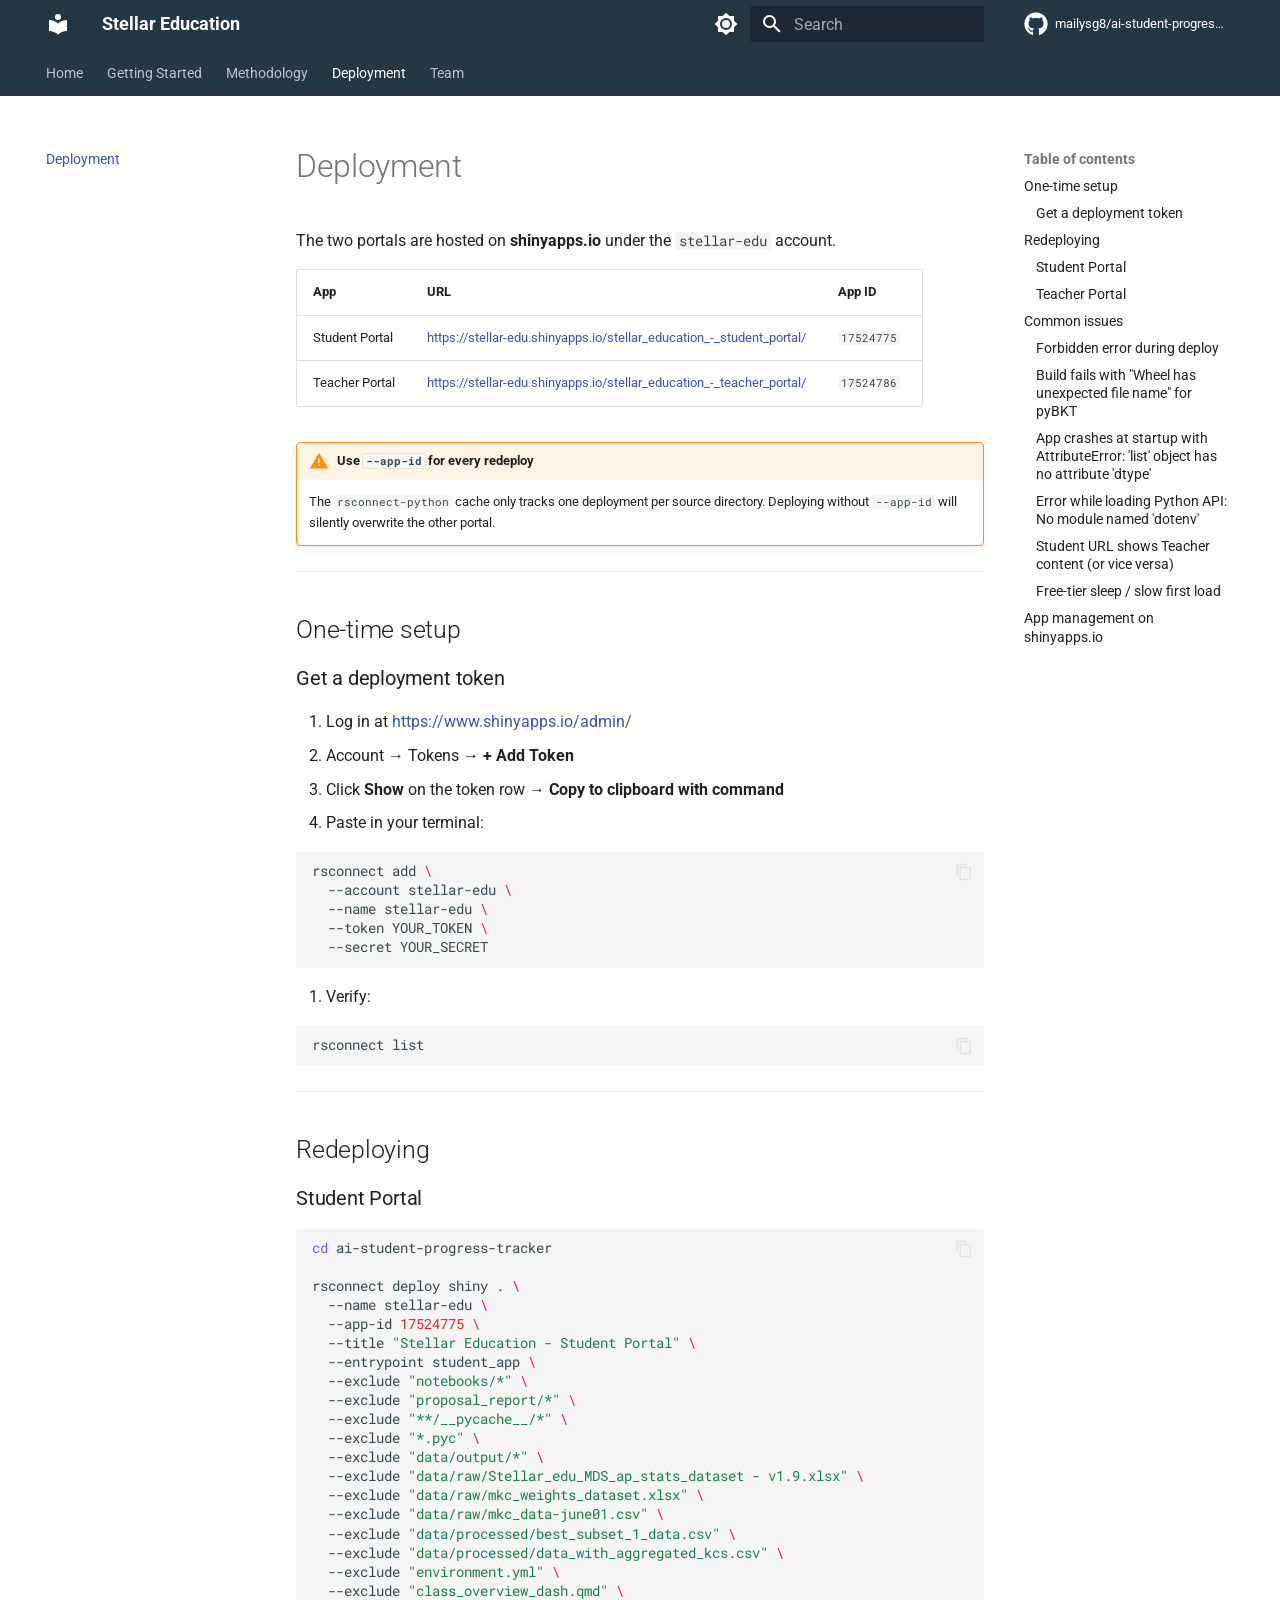
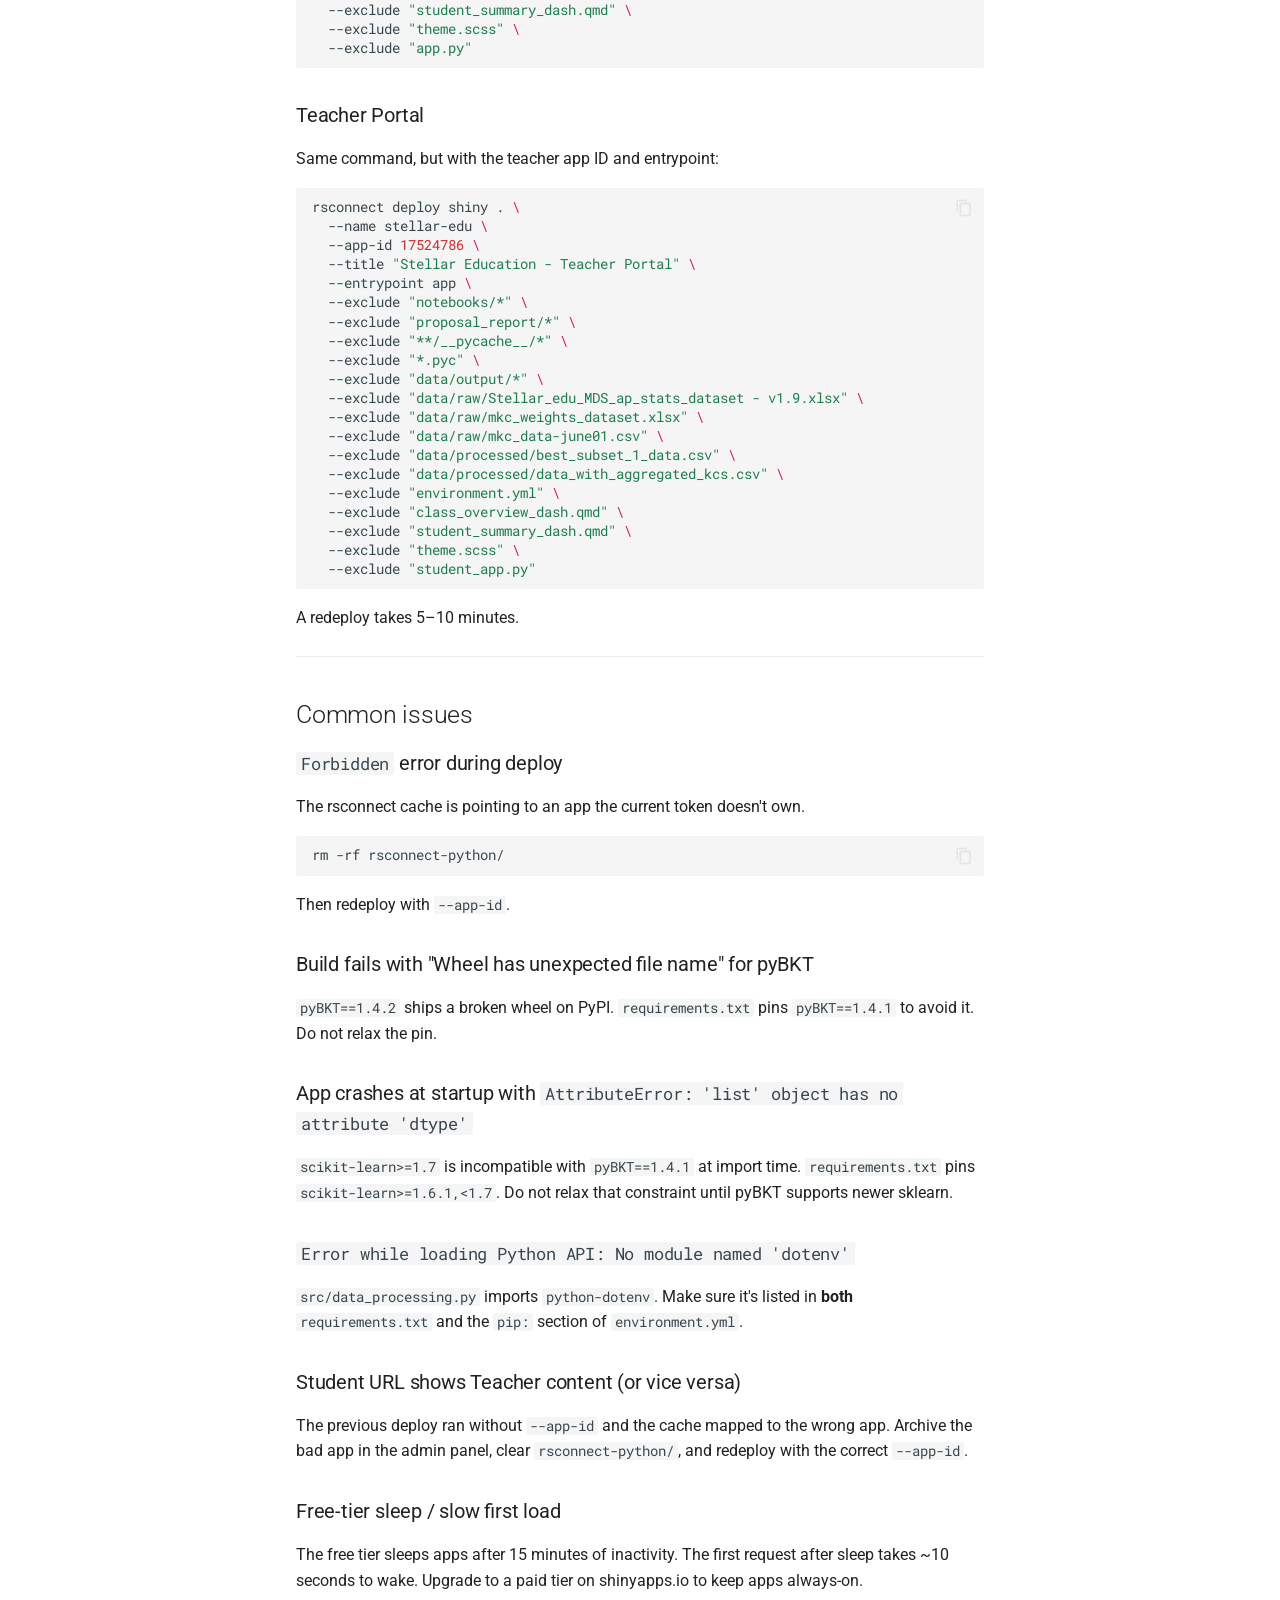
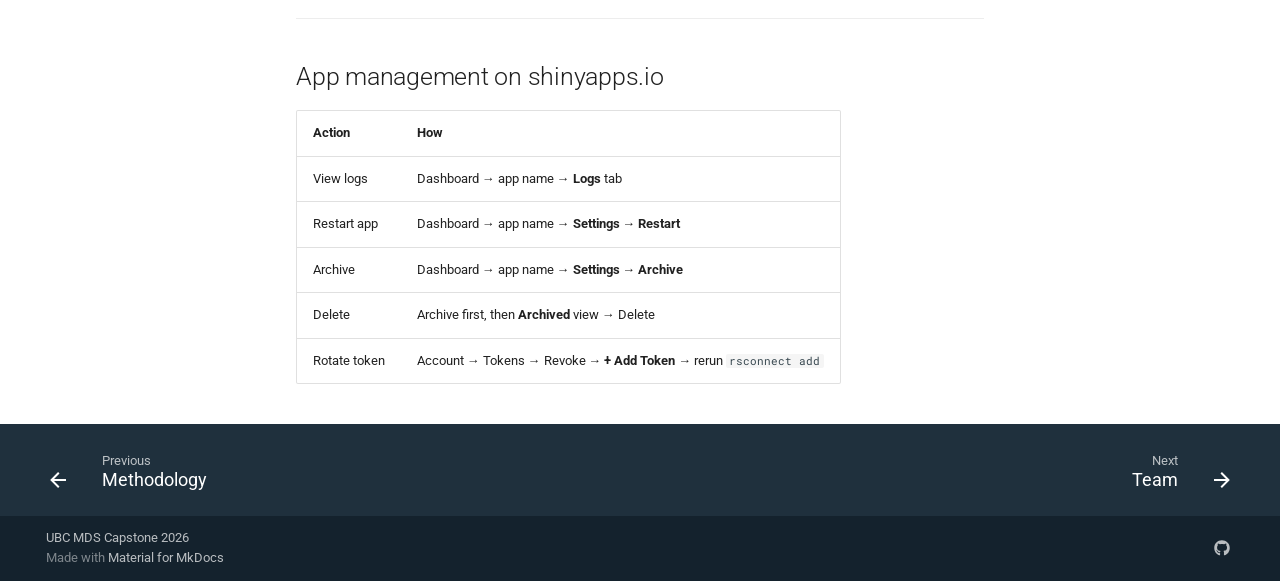
==== deployment/index.html @ 30b55232 "Deployed 0340df8 with MkDocs version: 1.6.1" ====
<!doctype html>
<html lang="en" class="no-js">
  <head>
    
      <meta charset="utf-8">
      <meta name="viewport" content="width=device-width,initial-scale=1">
      
        <meta name="description" content="AI-powered dashboard for tracking knowledge component mastery in AP Statistics">
      
      
      
        <link rel="canonical" href="https://mailysg8.github.io/ai-student-progress-tracker/deployment/">
      
      
        <link rel="prev" href="../methodology/">
      
      
        <link rel="next" href="../team/">
      
      
        
      
      
      <link rel="icon" href="../assets/images/favicon.png">
      <meta name="generator" content="mkdocs-1.6.1, mkdocs-material-9.7.6">
    
    
      
        <title>Deployment - Stellar Education</title>
      
    
    
      <link rel="stylesheet" href="../assets/stylesheets/main.484c7ddc.min.css">
      
        
        <link rel="stylesheet" href="../assets/stylesheets/palette.ab4e12ef.min.css">
      
      


    
    
      
    
    
      
        
        
        <link rel="preconnect" href="https://fonts.gstatic.com" crossorigin>
        <link rel="stylesheet" href="https://fonts.googleapis.com/css?family=Roboto:300,300i,400,400i,700,700i%7CRoboto+Mono:400,400i,700,700i&display=fallback">
        <style>:root{--md-text-font:"Roboto";--md-code-font:"Roboto Mono"}</style>
      
    
    
      <link rel="stylesheet" href="../stylesheets/extra.css">
    
    <script>__md_scope=new URL("..",location),__md_hash=e=>[...e].reduce(((e,_)=>(e<<5)-e+_.charCodeAt(0)),0),__md_get=(e,_=localStorage,t=__md_scope)=>JSON.parse(_.getItem(t.pathname+"."+e)),__md_set=(e,_,t=localStorage,a=__md_scope)=>{try{t.setItem(a.pathname+"."+e,JSON.stringify(_))}catch(e){}}</script>
    
      

    
    
  </head>
  
  
    
    
      
    
    
    
    
    <body dir="ltr" data-md-color-scheme="default" data-md-color-primary="black" data-md-color-accent="deep-orange">
  
    
    <input class="md-toggle" data-md-toggle="drawer" type="checkbox" id="__drawer" autocomplete="off">
    <input class="md-toggle" data-md-toggle="search" type="checkbox" id="__search" autocomplete="off">
    <label class="md-overlay" for="__drawer"></label>
    <div data-md-component="skip">
      
        
        <a href="#deployment" class="md-skip">
          Skip to content
        </a>
      
    </div>
    <div data-md-component="announce">
      
    </div>
    
    
      

<header class="md-header" data-md-component="header">
  <nav class="md-header__inner md-grid" aria-label="Header">
    <a href=".." title="Stellar Education" class="md-header__button md-logo" aria-label="Stellar Education" data-md-component="logo">
      
  
  <svg xmlns="http://www.w3.org/2000/svg" viewBox="0 0 24 24"><path d="M12 8a3 3 0 0 0 3-3 3 3 0 0 0-3-3 3 3 0 0 0-3 3 3 3 0 0 0 3 3m0 3.54C9.64 9.35 6.5 8 3 8v11c3.5 0 6.64 1.35 9 3.54 2.36-2.19 5.5-3.54 9-3.54V8c-3.5 0-6.64 1.35-9 3.54"/></svg>

    </a>
    <label class="md-header__button md-icon" for="__drawer">
      
      <svg xmlns="http://www.w3.org/2000/svg" viewBox="0 0 24 24"><path d="M3 6h18v2H3zm0 5h18v2H3zm0 5h18v2H3z"/></svg>
    </label>
    <div class="md-header__title" data-md-component="header-title">
      <div class="md-header__ellipsis">
        <div class="md-header__topic">
          <span class="md-ellipsis">
            Stellar Education
          </span>
        </div>
        <div class="md-header__topic" data-md-component="header-topic">
          <span class="md-ellipsis">
            
              Deployment
            
          </span>
        </div>
      </div>
    </div>
    
      
        <form class="md-header__option" data-md-component="palette">
  
    
    
    
    <input class="md-option" data-md-color-media="(prefers-color-scheme: light)" data-md-color-scheme="default" data-md-color-primary="black" data-md-color-accent="deep-orange"  aria-label="Switch to dark mode"  type="radio" name="__palette" id="__palette_0">
    
      <label class="md-header__button md-icon" title="Switch to dark mode" for="__palette_1" hidden>
        <svg xmlns="http://www.w3.org/2000/svg" viewBox="0 0 24 24"><path d="M12 8a4 4 0 0 0-4 4 4 4 0 0 0 4 4 4 4 0 0 0 4-4 4 4 0 0 0-4-4m0 10a6 6 0 0 1-6-6 6 6 0 0 1 6-6 6 6 0 0 1 6 6 6 6 0 0 1-6 6m8-9.31V4h-4.69L12 .69 8.69 4H4v4.69L.69 12 4 15.31V20h4.69L12 23.31 15.31 20H20v-4.69L23.31 12z"/></svg>
      </label>
    
  
    
    
    
    <input class="md-option" data-md-color-media="(prefers-color-scheme: dark)" data-md-color-scheme="slate" data-md-color-primary="black" data-md-color-accent="deep-orange"  aria-label="Switch to light mode"  type="radio" name="__palette" id="__palette_1">
    
      <label class="md-header__button md-icon" title="Switch to light mode" for="__palette_0" hidden>
        <svg xmlns="http://www.w3.org/2000/svg" viewBox="0 0 24 24"><path d="M12 18c-.89 0-1.74-.2-2.5-.55C11.56 16.5 13 14.42 13 12s-1.44-4.5-3.5-5.45C10.26 6.2 11.11 6 12 6a6 6 0 0 1 6 6 6 6 0 0 1-6 6m8-9.31V4h-4.69L12 .69 8.69 4H4v4.69L.69 12 4 15.31V20h4.69L12 23.31 15.31 20H20v-4.69L23.31 12z"/></svg>
      </label>
    
  
</form>
      
    
    
      <script>var palette=__md_get("__palette");if(palette&&palette.color){if("(prefers-color-scheme)"===palette.color.media){var media=matchMedia("(prefers-color-scheme: light)"),input=document.querySelector(media.matches?"[data-md-color-media='(prefers-color-scheme: light)']":"[data-md-color-media='(prefers-color-scheme: dark)']");palette.color.media=input.getAttribute("data-md-color-media"),palette.color.scheme=input.getAttribute("data-md-color-scheme"),palette.color.primary=input.getAttribute("data-md-color-primary"),palette.color.accent=input.getAttribute("data-md-color-accent")}for(var[key,value]of Object.entries(palette.color))document.body.setAttribute("data-md-color-"+key,value)}</script>
    
    
    
      
      
        <label class="md-header__button md-icon" for="__search">
          
          <svg xmlns="http://www.w3.org/2000/svg" viewBox="0 0 24 24"><path d="M9.5 3A6.5 6.5 0 0 1 16 9.5c0 1.61-.59 3.09-1.56 4.23l.27.27h.79l5 5-1.5 1.5-5-5v-.79l-.27-.27A6.52 6.52 0 0 1 9.5 16 6.5 6.5 0 0 1 3 9.5 6.5 6.5 0 0 1 9.5 3m0 2C7 5 5 7 5 9.5S7 14 9.5 14 14 12 14 9.5 12 5 9.5 5"/></svg>
        </label>
        <div class="md-search" data-md-component="search" role="dialog">
  <label class="md-search__overlay" for="__search"></label>
  <div class="md-search__inner" role="search">
    <form class="md-search__form" name="search">
      <input type="text" class="md-search__input" name="query" aria-label="Search" placeholder="Search" autocapitalize="off" autocorrect="off" autocomplete="off" spellcheck="false" data-md-component="search-query" required>
      <label class="md-search__icon md-icon" for="__search">
        
        <svg xmlns="http://www.w3.org/2000/svg" viewBox="0 0 24 24"><path d="M9.5 3A6.5 6.5 0 0 1 16 9.5c0 1.61-.59 3.09-1.56 4.23l.27.27h.79l5 5-1.5 1.5-5-5v-.79l-.27-.27A6.52 6.52 0 0 1 9.5 16 6.5 6.5 0 0 1 3 9.5 6.5 6.5 0 0 1 9.5 3m0 2C7 5 5 7 5 9.5S7 14 9.5 14 14 12 14 9.5 12 5 9.5 5"/></svg>
        
        <svg xmlns="http://www.w3.org/2000/svg" viewBox="0 0 24 24"><path d="M20 11v2H8l5.5 5.5-1.42 1.42L4.16 12l7.92-7.92L13.5 5.5 8 11z"/></svg>
      </label>
      <nav class="md-search__options" aria-label="Search">
        
        <button type="reset" class="md-search__icon md-icon" title="Clear" aria-label="Clear" tabindex="-1">
          
          <svg xmlns="http://www.w3.org/2000/svg" viewBox="0 0 24 24"><path d="M19 6.41 17.59 5 12 10.59 6.41 5 5 6.41 10.59 12 5 17.59 6.41 19 12 13.41 17.59 19 19 17.59 13.41 12z"/></svg>
        </button>
      </nav>
      
        <div class="md-search__suggest" data-md-component="search-suggest"></div>
      
    </form>
    <div class="md-search__output">
      <div class="md-search__scrollwrap" tabindex="0" data-md-scrollfix>
        <div class="md-search-result" data-md-component="search-result">
          <div class="md-search-result__meta">
            Initializing search
          </div>
          <ol class="md-search-result__list" role="presentation"></ol>
        </div>
      </div>
    </div>
  </div>
</div>
      
    
    
      <div class="md-header__source">
        <a href="https://github.com/mailysg8/ai-student-progress-tracker" title="Go to repository" class="md-source" data-md-component="source">
  <div class="md-source__icon md-icon">
    
    <svg xmlns="http://www.w3.org/2000/svg" viewBox="0 0 512 512"><!--! Font Awesome Free 7.1.0 by @fontawesome - https://fontawesome.com License - https://fontawesome.com/license/free (Icons: CC BY 4.0, Fonts: SIL OFL 1.1, Code: MIT License) Copyright 2025 Fonticons, Inc.--><path d="M173.9 397.4c0 2-2.3 3.6-5.2 3.6-3.3.3-5.6-1.3-5.6-3.6 0-2 2.3-3.6 5.2-3.6 3-.3 5.6 1.3 5.6 3.6m-31.1-4.5c-.7 2 1.3 4.3 4.3 4.9 2.6 1 5.6 0 6.2-2s-1.3-4.3-4.3-5.2c-2.6-.7-5.5.3-6.2 2.3m44.2-1.7c-2.9.7-4.9 2.6-4.6 4.9.3 2 2.9 3.3 5.9 2.6 2.9-.7 4.9-2.6 4.6-4.6-.3-1.9-3-3.2-5.9-2.9M252.8 8C114.1 8 8 113.3 8 252c0 110.9 69.8 205.8 169.5 239.2 12.8 2.3 17.3-5.6 17.3-12.1 0-6.2-.3-40.4-.3-61.4 0 0-70 15-84.7-29.8 0 0-11.4-29.1-27.8-36.6 0 0-22.9-15.7 1.6-15.4 0 0 24.9 2 38.6 25.8 21.9 38.6 58.6 27.5 72.9 20.9 2.3-16 8.8-27.1 16-33.7-55.9-6.2-112.3-14.3-112.3-110.5 0-27.5 7.6-41.3 23.6-58.9-2.6-6.5-11.1-33.3 2.6-67.9 20.9-6.5 69 27 69 27 20-5.6 41.5-8.5 62.8-8.5s42.8 2.9 62.8 8.5c0 0 48.1-33.6 69-27 13.7 34.7 5.2 61.4 2.6 67.9 16 17.7 25.8 31.5 25.8 58.9 0 96.5-58.9 104.2-114.8 110.5 9.2 7.9 17 22.9 17 46.4 0 33.7-.3 75.4-.3 83.6 0 6.5 4.6 14.4 17.3 12.1C436.2 457.8 504 362.9 504 252 504 113.3 391.5 8 252.8 8M105.2 352.9c-1.3 1-1 3.3.7 5.2 1.6 1.6 3.9 2.3 5.2 1 1.3-1 1-3.3-.7-5.2-1.6-1.6-3.9-2.3-5.2-1m-10.8-8.1c-.7 1.3.3 2.9 2.3 3.9 1.6 1 3.6.7 4.3-.7.7-1.3-.3-2.9-2.3-3.9-2-.6-3.6-.3-4.3.7m32.4 35.6c-1.6 1.3-1 4.3 1.3 6.2 2.3 2.3 5.2 2.6 6.5 1 1.3-1.3.7-4.3-1.3-6.2-2.2-2.3-5.2-2.6-6.5-1m-11.4-14.7c-1.6 1-1.6 3.6 0 5.9s4.3 3.3 5.6 2.3c1.6-1.3 1.6-3.9 0-6.2-1.4-2.3-4-3.3-5.6-2"/></svg>
  </div>
  <div class="md-source__repository">
    mailysg8/ai-student-progress-tracker
  </div>
</a>
      </div>
    
  </nav>
  
</header>
    
    <div class="md-container" data-md-component="container">
      
      
        
          
            
<nav class="md-tabs" aria-label="Tabs" data-md-component="tabs">
  <div class="md-grid">
    <ul class="md-tabs__list">
      
        
  
  
  
  
    <li class="md-tabs__item">
      <a href=".." class="md-tabs__link">
        
  
  
    
  
  Home

      </a>
    </li>
  

      
        
  
  
  
  
    <li class="md-tabs__item">
      <a href="../getting-started/" class="md-tabs__link">
        
  
  
    
  
  Getting Started

      </a>
    </li>
  

      
        
  
  
  
  
    <li class="md-tabs__item">
      <a href="../methodology/" class="md-tabs__link">
        
  
  
    
  
  Methodology

      </a>
    </li>
  

      
        
  
  
  
    
  
  
    <li class="md-tabs__item md-tabs__item--active">
      <a href="./" class="md-tabs__link">
        
  
  
    
  
  Deployment

      </a>
    </li>
  

      
        
  
  
  
  
    <li class="md-tabs__item">
      <a href="../team/" class="md-tabs__link">
        
  
  
    
  
  Team

      </a>
    </li>
  

      
    </ul>
  </div>
</nav>
          
        
      
      <main class="md-main" data-md-component="main">
        <div class="md-main__inner md-grid">
          
            
              
              <div class="md-sidebar md-sidebar--primary" data-md-component="sidebar" data-md-type="navigation" >
                <div class="md-sidebar__scrollwrap">
                  <div class="md-sidebar__inner">
                    


  


<nav class="md-nav md-nav--primary md-nav--lifted" aria-label="Navigation" data-md-level="0">
  <label class="md-nav__title" for="__drawer">
    <a href=".." title="Stellar Education" class="md-nav__button md-logo" aria-label="Stellar Education" data-md-component="logo">
      
  
  <svg xmlns="http://www.w3.org/2000/svg" viewBox="0 0 24 24"><path d="M12 8a3 3 0 0 0 3-3 3 3 0 0 0-3-3 3 3 0 0 0-3 3 3 3 0 0 0 3 3m0 3.54C9.64 9.35 6.5 8 3 8v11c3.5 0 6.64 1.35 9 3.54 2.36-2.19 5.5-3.54 9-3.54V8c-3.5 0-6.64 1.35-9 3.54"/></svg>

    </a>
    Stellar Education
  </label>
  
    <div class="md-nav__source">
      <a href="https://github.com/mailysg8/ai-student-progress-tracker" title="Go to repository" class="md-source" data-md-component="source">
  <div class="md-source__icon md-icon">
    
    <svg xmlns="http://www.w3.org/2000/svg" viewBox="0 0 512 512"><!--! Font Awesome Free 7.1.0 by @fontawesome - https://fontawesome.com License - https://fontawesome.com/license/free (Icons: CC BY 4.0, Fonts: SIL OFL 1.1, Code: MIT License) Copyright 2025 Fonticons, Inc.--><path d="M173.9 397.4c0 2-2.3 3.6-5.2 3.6-3.3.3-5.6-1.3-5.6-3.6 0-2 2.3-3.6 5.2-3.6 3-.3 5.6 1.3 5.6 3.6m-31.1-4.5c-.7 2 1.3 4.3 4.3 4.9 2.6 1 5.6 0 6.2-2s-1.3-4.3-4.3-5.2c-2.6-.7-5.5.3-6.2 2.3m44.2-1.7c-2.9.7-4.9 2.6-4.6 4.9.3 2 2.9 3.3 5.9 2.6 2.9-.7 4.9-2.6 4.6-4.6-.3-1.9-3-3.2-5.9-2.9M252.8 8C114.1 8 8 113.3 8 252c0 110.9 69.8 205.8 169.5 239.2 12.8 2.3 17.3-5.6 17.3-12.1 0-6.2-.3-40.4-.3-61.4 0 0-70 15-84.7-29.8 0 0-11.4-29.1-27.8-36.6 0 0-22.9-15.7 1.6-15.4 0 0 24.9 2 38.6 25.8 21.9 38.6 58.6 27.5 72.9 20.9 2.3-16 8.8-27.1 16-33.7-55.9-6.2-112.3-14.3-112.3-110.5 0-27.5 7.6-41.3 23.6-58.9-2.6-6.5-11.1-33.3 2.6-67.9 20.9-6.5 69 27 69 27 20-5.6 41.5-8.5 62.8-8.5s42.8 2.9 62.8 8.5c0 0 48.1-33.6 69-27 13.7 34.7 5.2 61.4 2.6 67.9 16 17.7 25.8 31.5 25.8 58.9 0 96.5-58.9 104.2-114.8 110.5 9.2 7.9 17 22.9 17 46.4 0 33.7-.3 75.4-.3 83.6 0 6.5 4.6 14.4 17.3 12.1C436.2 457.8 504 362.9 504 252 504 113.3 391.5 8 252.8 8M105.2 352.9c-1.3 1-1 3.3.7 5.2 1.6 1.6 3.9 2.3 5.2 1 1.3-1 1-3.3-.7-5.2-1.6-1.6-3.9-2.3-5.2-1m-10.8-8.1c-.7 1.3.3 2.9 2.3 3.9 1.6 1 3.6.7 4.3-.7.7-1.3-.3-2.9-2.3-3.9-2-.6-3.6-.3-4.3.7m32.4 35.6c-1.6 1.3-1 4.3 1.3 6.2 2.3 2.3 5.2 2.6 6.5 1 1.3-1.3.7-4.3-1.3-6.2-2.2-2.3-5.2-2.6-6.5-1m-11.4-14.7c-1.6 1-1.6 3.6 0 5.9s4.3 3.3 5.6 2.3c1.6-1.3 1.6-3.9 0-6.2-1.4-2.3-4-3.3-5.6-2"/></svg>
  </div>
  <div class="md-source__repository">
    mailysg8/ai-student-progress-tracker
  </div>
</a>
    </div>
  
  <ul class="md-nav__list" data-md-scrollfix>
    
      
      
  
  
  
  
    <li class="md-nav__item">
      <a href=".." class="md-nav__link">
        
  
  
  <span class="md-ellipsis">
    
  
    Home
  

    
  </span>
  
  

      </a>
    </li>
  

    
      
      
  
  
  
  
    <li class="md-nav__item">
      <a href="../getting-started/" class="md-nav__link">
        
  
  
  <span class="md-ellipsis">
    
  
    Getting Started
  

    
  </span>
  
  

      </a>
    </li>
  

    
      
      
  
  
  
  
    <li class="md-nav__item">
      <a href="../methodology/" class="md-nav__link">
        
  
  
  <span class="md-ellipsis">
    
  
    Methodology
  

    
  </span>
  
  

      </a>
    </li>
  

    
      
      
  
  
    
  
  
  
    <li class="md-nav__item md-nav__item--active">
      
      <input class="md-nav__toggle md-toggle" type="checkbox" id="__toc">
      
      
        
      
      
        <label class="md-nav__link md-nav__link--active" for="__toc">
          
  
  
  <span class="md-ellipsis">
    
  
    Deployment
  

    
  </span>
  
  

          <span class="md-nav__icon md-icon"></span>
        </label>
      
      <a href="./" class="md-nav__link md-nav__link--active">
        
  
  
  <span class="md-ellipsis">
    
  
    Deployment
  

    
  </span>
  
  

      </a>
      
        

<nav class="md-nav md-nav--secondary" aria-label="Table of contents">
  
  
  
    
  
  
    <label class="md-nav__title" for="__toc">
      <span class="md-nav__icon md-icon"></span>
      Table of contents
    </label>
    <ul class="md-nav__list" data-md-component="toc" data-md-scrollfix>
      
        <li class="md-nav__item">
  <a href="#one-time-setup" class="md-nav__link">
    <span class="md-ellipsis">
      
        One-time setup
      
    </span>
  </a>
  
    <nav class="md-nav" aria-label="One-time setup">
      <ul class="md-nav__list">
        
          <li class="md-nav__item">
  <a href="#get-a-deployment-token" class="md-nav__link">
    <span class="md-ellipsis">
      
        Get a deployment token
      
    </span>
  </a>
  
</li>
        
      </ul>
    </nav>
  
</li>
      
        <li class="md-nav__item">
  <a href="#redeploying" class="md-nav__link">
    <span class="md-ellipsis">
      
        Redeploying
      
    </span>
  </a>
  
    <nav class="md-nav" aria-label="Redeploying">
      <ul class="md-nav__list">
        
          <li class="md-nav__item">
  <a href="#student-portal" class="md-nav__link">
    <span class="md-ellipsis">
      
        Student Portal
      
    </span>
  </a>
  
</li>
        
          <li class="md-nav__item">
  <a href="#teacher-portal" class="md-nav__link">
    <span class="md-ellipsis">
      
        Teacher Portal
      
    </span>
  </a>
  
</li>
        
      </ul>
    </nav>
  
</li>
      
        <li class="md-nav__item">
  <a href="#common-issues" class="md-nav__link">
    <span class="md-ellipsis">
      
        Common issues
      
    </span>
  </a>
  
    <nav class="md-nav" aria-label="Common issues">
      <ul class="md-nav__list">
        
          <li class="md-nav__item">
  <a href="#forbidden-error-during-deploy" class="md-nav__link">
    <span class="md-ellipsis">
      
        Forbidden error during deploy
      
    </span>
  </a>
  
</li>
        
          <li class="md-nav__item">
  <a href="#build-fails-with-wheel-has-unexpected-file-name-for-pybkt" class="md-nav__link">
    <span class="md-ellipsis">
      
        Build fails with "Wheel has unexpected file name" for pyBKT
      
    </span>
  </a>
  
</li>
        
          <li class="md-nav__item">
  <a href="#app-crashes-at-startup-with-attributeerror-list-object-has-no-attribute-dtype" class="md-nav__link">
    <span class="md-ellipsis">
      
        App crashes at startup with AttributeError: 'list' object has no attribute 'dtype'
      
    </span>
  </a>
  
</li>
        
          <li class="md-nav__item">
  <a href="#error-while-loading-python-api-no-module-named-dotenv" class="md-nav__link">
    <span class="md-ellipsis">
      
        Error while loading Python API: No module named 'dotenv'
      
    </span>
  </a>
  
</li>
        
          <li class="md-nav__item">
  <a href="#student-url-shows-teacher-content-or-vice-versa" class="md-nav__link">
    <span class="md-ellipsis">
      
        Student URL shows Teacher content (or vice versa)
      
    </span>
  </a>
  
</li>
        
          <li class="md-nav__item">
  <a href="#free-tier-sleep-slow-first-load" class="md-nav__link">
    <span class="md-ellipsis">
      
        Free-tier sleep / slow first load
      
    </span>
  </a>
  
</li>
        
      </ul>
    </nav>
  
</li>
      
        <li class="md-nav__item">
  <a href="#app-management-on-shinyappsio" class="md-nav__link">
    <span class="md-ellipsis">
      
        App management on shinyapps.io
      
    </span>
  </a>
  
</li>
      
    </ul>
  
</nav>
      
    </li>
  

    
      
      
  
  
  
  
    <li class="md-nav__item">
      <a href="../team/" class="md-nav__link">
        
  
  
  <span class="md-ellipsis">
    
  
    Team
  

    
  </span>
  
  

      </a>
    </li>
  

    
  </ul>
</nav>
                  </div>
                </div>
              </div>
            
            
              
              <div class="md-sidebar md-sidebar--secondary" data-md-component="sidebar" data-md-type="toc" >
                <div class="md-sidebar__scrollwrap">
                  <div class="md-sidebar__inner">
                    

<nav class="md-nav md-nav--secondary" aria-label="Table of contents">
  
  
  
    
  
  
    <label class="md-nav__title" for="__toc">
      <span class="md-nav__icon md-icon"></span>
      Table of contents
    </label>
    <ul class="md-nav__list" data-md-component="toc" data-md-scrollfix>
      
        <li class="md-nav__item">
  <a href="#one-time-setup" class="md-nav__link">
    <span class="md-ellipsis">
      
        One-time setup
      
    </span>
  </a>
  
    <nav class="md-nav" aria-label="One-time setup">
      <ul class="md-nav__list">
        
          <li class="md-nav__item">
  <a href="#get-a-deployment-token" class="md-nav__link">
    <span class="md-ellipsis">
      
        Get a deployment token
      
    </span>
  </a>
  
</li>
        
      </ul>
    </nav>
  
</li>
      
        <li class="md-nav__item">
  <a href="#redeploying" class="md-nav__link">
    <span class="md-ellipsis">
      
        Redeploying
      
    </span>
  </a>
  
    <nav class="md-nav" aria-label="Redeploying">
      <ul class="md-nav__list">
        
          <li class="md-nav__item">
  <a href="#student-portal" class="md-nav__link">
    <span class="md-ellipsis">
      
        Student Portal
      
    </span>
  </a>
  
</li>
        
          <li class="md-nav__item">
  <a href="#teacher-portal" class="md-nav__link">
    <span class="md-ellipsis">
      
        Teacher Portal
      
    </span>
  </a>
  
</li>
        
      </ul>
    </nav>
  
</li>
      
        <li class="md-nav__item">
  <a href="#common-issues" class="md-nav__link">
    <span class="md-ellipsis">
      
        Common issues
      
    </span>
  </a>
  
    <nav class="md-nav" aria-label="Common issues">
      <ul class="md-nav__list">
        
          <li class="md-nav__item">
  <a href="#forbidden-error-during-deploy" class="md-nav__link">
    <span class="md-ellipsis">
      
        Forbidden error during deploy
      
    </span>
  </a>
  
</li>
        
          <li class="md-nav__item">
  <a href="#build-fails-with-wheel-has-unexpected-file-name-for-pybkt" class="md-nav__link">
    <span class="md-ellipsis">
      
        Build fails with "Wheel has unexpected file name" for pyBKT
      
    </span>
  </a>
  
</li>
        
          <li class="md-nav__item">
  <a href="#app-crashes-at-startup-with-attributeerror-list-object-has-no-attribute-dtype" class="md-nav__link">
    <span class="md-ellipsis">
      
        App crashes at startup with AttributeError: 'list' object has no attribute 'dtype'
      
    </span>
  </a>
  
</li>
        
          <li class="md-nav__item">
  <a href="#error-while-loading-python-api-no-module-named-dotenv" class="md-nav__link">
    <span class="md-ellipsis">
      
        Error while loading Python API: No module named 'dotenv'
      
    </span>
  </a>
  
</li>
        
          <li class="md-nav__item">
  <a href="#student-url-shows-teacher-content-or-vice-versa" class="md-nav__link">
    <span class="md-ellipsis">
      
        Student URL shows Teacher content (or vice versa)
      
    </span>
  </a>
  
</li>
        
          <li class="md-nav__item">
  <a href="#free-tier-sleep-slow-first-load" class="md-nav__link">
    <span class="md-ellipsis">
      
        Free-tier sleep / slow first load
      
    </span>
  </a>
  
</li>
        
      </ul>
    </nav>
  
</li>
      
        <li class="md-nav__item">
  <a href="#app-management-on-shinyappsio" class="md-nav__link">
    <span class="md-ellipsis">
      
        App management on shinyapps.io
      
    </span>
  </a>
  
</li>
      
    </ul>
  
</nav>
                  </div>
                </div>
              </div>
            
          
          
            <div class="md-content" data-md-component="content">
              
              <article class="md-content__inner md-typeset">
                
                  


  
  


<h1 id="deployment">Deployment</h1>
<p>The two portals are hosted on <strong>shinyapps.io</strong> under the <code>stellar-edu</code> account.</p>
<table>
<thead>
<tr>
<th>App</th>
<th>URL</th>
<th>App ID</th>
</tr>
</thead>
<tbody>
<tr>
<td>Student Portal</td>
<td><a href="https://stellar-edu.shinyapps.io/stellar_education_-_student_portal/">https://stellar-edu.shinyapps.io/stellar_education_-_student_portal/</a></td>
<td><code>17524775</code></td>
</tr>
<tr>
<td>Teacher Portal</td>
<td><a href="https://stellar-edu.shinyapps.io/stellar_education_-_teacher_portal/">https://stellar-edu.shinyapps.io/stellar_education_-_teacher_portal/</a></td>
<td><code>17524786</code></td>
</tr>
</tbody>
</table>
<div class="admonition warning">
<p class="admonition-title">Use <code>--app-id</code> for every redeploy</p>
<p>The <code>rsconnect-python</code> cache only tracks one deployment per source directory. Deploying without <code>--app-id</code> will silently overwrite the other portal.</p>
</div>
<hr />
<h2 id="one-time-setup">One-time setup</h2>
<h3 id="get-a-deployment-token">Get a deployment token</h3>
<ol>
<li>Log in at <a href="https://www.shinyapps.io/admin/">https://www.shinyapps.io/admin/</a></li>
<li>Account → Tokens → <strong>+ Add Token</strong></li>
<li>Click <strong>Show</strong> on the token row → <strong>Copy to clipboard with command</strong></li>
<li>Paste in your terminal:</li>
</ol>
<div class="language-bash highlight"><pre><span></span><code><span id="__span-0-1"><a id="__codelineno-0-1" name="__codelineno-0-1" href="#__codelineno-0-1"></a>rsconnect<span class="w"> </span>add<span class="w"> </span><span class="se">\</span>
</span><span id="__span-0-2"><a id="__codelineno-0-2" name="__codelineno-0-2" href="#__codelineno-0-2"></a><span class="w">  </span>--account<span class="w"> </span>stellar-edu<span class="w"> </span><span class="se">\</span>
</span><span id="__span-0-3"><a id="__codelineno-0-3" name="__codelineno-0-3" href="#__codelineno-0-3"></a><span class="w">  </span>--name<span class="w"> </span>stellar-edu<span class="w"> </span><span class="se">\</span>
</span><span id="__span-0-4"><a id="__codelineno-0-4" name="__codelineno-0-4" href="#__codelineno-0-4"></a><span class="w">  </span>--token<span class="w"> </span>YOUR_TOKEN<span class="w"> </span><span class="se">\</span>
</span><span id="__span-0-5"><a id="__codelineno-0-5" name="__codelineno-0-5" href="#__codelineno-0-5"></a><span class="w">  </span>--secret<span class="w"> </span>YOUR_SECRET
</span></code></pre></div>
<ol>
<li>Verify:</li>
</ol>
<div class="language-bash highlight"><pre><span></span><code><span id="__span-1-1"><a id="__codelineno-1-1" name="__codelineno-1-1" href="#__codelineno-1-1"></a>rsconnect<span class="w"> </span>list
</span></code></pre></div>
<hr />
<h2 id="redeploying">Redeploying</h2>
<h3 id="student-portal">Student Portal</h3>
<div class="language-bash highlight"><pre><span></span><code><span id="__span-2-1"><a id="__codelineno-2-1" name="__codelineno-2-1" href="#__codelineno-2-1"></a><span class="nb">cd</span><span class="w"> </span>ai-student-progress-tracker
</span><span id="__span-2-2"><a id="__codelineno-2-2" name="__codelineno-2-2" href="#__codelineno-2-2"></a>
</span><span id="__span-2-3"><a id="__codelineno-2-3" name="__codelineno-2-3" href="#__codelineno-2-3"></a>rsconnect<span class="w"> </span>deploy<span class="w"> </span>shiny<span class="w"> </span>.<span class="w"> </span><span class="se">\</span>
</span><span id="__span-2-4"><a id="__codelineno-2-4" name="__codelineno-2-4" href="#__codelineno-2-4"></a><span class="w">  </span>--name<span class="w"> </span>stellar-edu<span class="w"> </span><span class="se">\</span>
</span><span id="__span-2-5"><a id="__codelineno-2-5" name="__codelineno-2-5" href="#__codelineno-2-5"></a><span class="w">  </span>--app-id<span class="w"> </span><span class="m">17524775</span><span class="w"> </span><span class="se">\</span>
</span><span id="__span-2-6"><a id="__codelineno-2-6" name="__codelineno-2-6" href="#__codelineno-2-6"></a><span class="w">  </span>--title<span class="w"> </span><span class="s2">&quot;Stellar Education - Student Portal&quot;</span><span class="w"> </span><span class="se">\</span>
</span><span id="__span-2-7"><a id="__codelineno-2-7" name="__codelineno-2-7" href="#__codelineno-2-7"></a><span class="w">  </span>--entrypoint<span class="w"> </span>student_app<span class="w"> </span><span class="se">\</span>
</span><span id="__span-2-8"><a id="__codelineno-2-8" name="__codelineno-2-8" href="#__codelineno-2-8"></a><span class="w">  </span>--exclude<span class="w"> </span><span class="s2">&quot;notebooks/*&quot;</span><span class="w"> </span><span class="se">\</span>
</span><span id="__span-2-9"><a id="__codelineno-2-9" name="__codelineno-2-9" href="#__codelineno-2-9"></a><span class="w">  </span>--exclude<span class="w"> </span><span class="s2">&quot;proposal_report/*&quot;</span><span class="w"> </span><span class="se">\</span>
</span><span id="__span-2-10"><a id="__codelineno-2-10" name="__codelineno-2-10" href="#__codelineno-2-10"></a><span class="w">  </span>--exclude<span class="w"> </span><span class="s2">&quot;**/__pycache__/*&quot;</span><span class="w"> </span><span class="se">\</span>
</span><span id="__span-2-11"><a id="__codelineno-2-11" name="__codelineno-2-11" href="#__codelineno-2-11"></a><span class="w">  </span>--exclude<span class="w"> </span><span class="s2">&quot;*.pyc&quot;</span><span class="w"> </span><span class="se">\</span>
</span><span id="__span-2-12"><a id="__codelineno-2-12" name="__codelineno-2-12" href="#__codelineno-2-12"></a><span class="w">  </span>--exclude<span class="w"> </span><span class="s2">&quot;data/output/*&quot;</span><span class="w"> </span><span class="se">\</span>
</span><span id="__span-2-13"><a id="__codelineno-2-13" name="__codelineno-2-13" href="#__codelineno-2-13"></a><span class="w">  </span>--exclude<span class="w"> </span><span class="s2">&quot;data/raw/Stellar_edu_MDS_ap_stats_dataset - v1.9.xlsx&quot;</span><span class="w"> </span><span class="se">\</span>
</span><span id="__span-2-14"><a id="__codelineno-2-14" name="__codelineno-2-14" href="#__codelineno-2-14"></a><span class="w">  </span>--exclude<span class="w"> </span><span class="s2">&quot;data/raw/mkc_weights_dataset.xlsx&quot;</span><span class="w"> </span><span class="se">\</span>
</span><span id="__span-2-15"><a id="__codelineno-2-15" name="__codelineno-2-15" href="#__codelineno-2-15"></a><span class="w">  </span>--exclude<span class="w"> </span><span class="s2">&quot;data/raw/mkc_data-june01.csv&quot;</span><span class="w"> </span><span class="se">\</span>
</span><span id="__span-2-16"><a id="__codelineno-2-16" name="__codelineno-2-16" href="#__codelineno-2-16"></a><span class="w">  </span>--exclude<span class="w"> </span><span class="s2">&quot;data/processed/best_subset_1_data.csv&quot;</span><span class="w"> </span><span class="se">\</span>
</span><span id="__span-2-17"><a id="__codelineno-2-17" name="__codelineno-2-17" href="#__codelineno-2-17"></a><span class="w">  </span>--exclude<span class="w"> </span><span class="s2">&quot;data/processed/data_with_aggregated_kcs.csv&quot;</span><span class="w"> </span><span class="se">\</span>
</span><span id="__span-2-18"><a id="__codelineno-2-18" name="__codelineno-2-18" href="#__codelineno-2-18"></a><span class="w">  </span>--exclude<span class="w"> </span><span class="s2">&quot;environment.yml&quot;</span><span class="w"> </span><span class="se">\</span>
</span><span id="__span-2-19"><a id="__codelineno-2-19" name="__codelineno-2-19" href="#__codelineno-2-19"></a><span class="w">  </span>--exclude<span class="w"> </span><span class="s2">&quot;class_overview_dash.qmd&quot;</span><span class="w"> </span><span class="se">\</span>
</span><span id="__span-2-20"><a id="__codelineno-2-20" name="__codelineno-2-20" href="#__codelineno-2-20"></a><span class="w">  </span>--exclude<span class="w"> </span><span class="s2">&quot;student_summary_dash.qmd&quot;</span><span class="w"> </span><span class="se">\</span>
</span><span id="__span-2-21"><a id="__codelineno-2-21" name="__codelineno-2-21" href="#__codelineno-2-21"></a><span class="w">  </span>--exclude<span class="w"> </span><span class="s2">&quot;theme.scss&quot;</span><span class="w"> </span><span class="se">\</span>
</span><span id="__span-2-22"><a id="__codelineno-2-22" name="__codelineno-2-22" href="#__codelineno-2-22"></a><span class="w">  </span>--exclude<span class="w"> </span><span class="s2">&quot;app.py&quot;</span>
</span></code></pre></div>
<h3 id="teacher-portal">Teacher Portal</h3>
<p>Same command, but with the teacher app ID and entrypoint:</p>
<div class="language-bash highlight"><pre><span></span><code><span id="__span-3-1"><a id="__codelineno-3-1" name="__codelineno-3-1" href="#__codelineno-3-1"></a>rsconnect<span class="w"> </span>deploy<span class="w"> </span>shiny<span class="w"> </span>.<span class="w"> </span><span class="se">\</span>
</span><span id="__span-3-2"><a id="__codelineno-3-2" name="__codelineno-3-2" href="#__codelineno-3-2"></a><span class="w">  </span>--name<span class="w"> </span>stellar-edu<span class="w"> </span><span class="se">\</span>
</span><span id="__span-3-3"><a id="__codelineno-3-3" name="__codelineno-3-3" href="#__codelineno-3-3"></a><span class="w">  </span>--app-id<span class="w"> </span><span class="m">17524786</span><span class="w"> </span><span class="se">\</span>
</span><span id="__span-3-4"><a id="__codelineno-3-4" name="__codelineno-3-4" href="#__codelineno-3-4"></a><span class="w">  </span>--title<span class="w"> </span><span class="s2">&quot;Stellar Education - Teacher Portal&quot;</span><span class="w"> </span><span class="se">\</span>
</span><span id="__span-3-5"><a id="__codelineno-3-5" name="__codelineno-3-5" href="#__codelineno-3-5"></a><span class="w">  </span>--entrypoint<span class="w"> </span>app<span class="w"> </span><span class="se">\</span>
</span><span id="__span-3-6"><a id="__codelineno-3-6" name="__codelineno-3-6" href="#__codelineno-3-6"></a><span class="w">  </span>--exclude<span class="w"> </span><span class="s2">&quot;notebooks/*&quot;</span><span class="w"> </span><span class="se">\</span>
</span><span id="__span-3-7"><a id="__codelineno-3-7" name="__codelineno-3-7" href="#__codelineno-3-7"></a><span class="w">  </span>--exclude<span class="w"> </span><span class="s2">&quot;proposal_report/*&quot;</span><span class="w"> </span><span class="se">\</span>
</span><span id="__span-3-8"><a id="__codelineno-3-8" name="__codelineno-3-8" href="#__codelineno-3-8"></a><span class="w">  </span>--exclude<span class="w"> </span><span class="s2">&quot;**/__pycache__/*&quot;</span><span class="w"> </span><span class="se">\</span>
</span><span id="__span-3-9"><a id="__codelineno-3-9" name="__codelineno-3-9" href="#__codelineno-3-9"></a><span class="w">  </span>--exclude<span class="w"> </span><span class="s2">&quot;*.pyc&quot;</span><span class="w"> </span><span class="se">\</span>
</span><span id="__span-3-10"><a id="__codelineno-3-10" name="__codelineno-3-10" href="#__codelineno-3-10"></a><span class="w">  </span>--exclude<span class="w"> </span><span class="s2">&quot;data/output/*&quot;</span><span class="w"> </span><span class="se">\</span>
</span><span id="__span-3-11"><a id="__codelineno-3-11" name="__codelineno-3-11" href="#__codelineno-3-11"></a><span class="w">  </span>--exclude<span class="w"> </span><span class="s2">&quot;data/raw/Stellar_edu_MDS_ap_stats_dataset - v1.9.xlsx&quot;</span><span class="w"> </span><span class="se">\</span>
</span><span id="__span-3-12"><a id="__codelineno-3-12" name="__codelineno-3-12" href="#__codelineno-3-12"></a><span class="w">  </span>--exclude<span class="w"> </span><span class="s2">&quot;data/raw/mkc_weights_dataset.xlsx&quot;</span><span class="w"> </span><span class="se">\</span>
</span><span id="__span-3-13"><a id="__codelineno-3-13" name="__codelineno-3-13" href="#__codelineno-3-13"></a><span class="w">  </span>--exclude<span class="w"> </span><span class="s2">&quot;data/raw/mkc_data-june01.csv&quot;</span><span class="w"> </span><span class="se">\</span>
</span><span id="__span-3-14"><a id="__codelineno-3-14" name="__codelineno-3-14" href="#__codelineno-3-14"></a><span class="w">  </span>--exclude<span class="w"> </span><span class="s2">&quot;data/processed/best_subset_1_data.csv&quot;</span><span class="w"> </span><span class="se">\</span>
</span><span id="__span-3-15"><a id="__codelineno-3-15" name="__codelineno-3-15" href="#__codelineno-3-15"></a><span class="w">  </span>--exclude<span class="w"> </span><span class="s2">&quot;data/processed/data_with_aggregated_kcs.csv&quot;</span><span class="w"> </span><span class="se">\</span>
</span><span id="__span-3-16"><a id="__codelineno-3-16" name="__codelineno-3-16" href="#__codelineno-3-16"></a><span class="w">  </span>--exclude<span class="w"> </span><span class="s2">&quot;environment.yml&quot;</span><span class="w"> </span><span class="se">\</span>
</span><span id="__span-3-17"><a id="__codelineno-3-17" name="__codelineno-3-17" href="#__codelineno-3-17"></a><span class="w">  </span>--exclude<span class="w"> </span><span class="s2">&quot;class_overview_dash.qmd&quot;</span><span class="w"> </span><span class="se">\</span>
</span><span id="__span-3-18"><a id="__codelineno-3-18" name="__codelineno-3-18" href="#__codelineno-3-18"></a><span class="w">  </span>--exclude<span class="w"> </span><span class="s2">&quot;student_summary_dash.qmd&quot;</span><span class="w"> </span><span class="se">\</span>
</span><span id="__span-3-19"><a id="__codelineno-3-19" name="__codelineno-3-19" href="#__codelineno-3-19"></a><span class="w">  </span>--exclude<span class="w"> </span><span class="s2">&quot;theme.scss&quot;</span><span class="w"> </span><span class="se">\</span>
</span><span id="__span-3-20"><a id="__codelineno-3-20" name="__codelineno-3-20" href="#__codelineno-3-20"></a><span class="w">  </span>--exclude<span class="w"> </span><span class="s2">&quot;student_app.py&quot;</span>
</span></code></pre></div>
<p>A redeploy takes 5–10 minutes.</p>
<hr />
<h2 id="common-issues">Common issues</h2>
<h3 id="forbidden-error-during-deploy"><code>Forbidden</code> error during deploy</h3>
<p>The rsconnect cache is pointing to an app the current token doesn't own.</p>
<div class="language-bash highlight"><pre><span></span><code><span id="__span-4-1"><a id="__codelineno-4-1" name="__codelineno-4-1" href="#__codelineno-4-1"></a>rm<span class="w"> </span>-rf<span class="w"> </span>rsconnect-python/
</span></code></pre></div>
<p>Then redeploy with <code>--app-id</code>.</p>
<h3 id="build-fails-with-wheel-has-unexpected-file-name-for-pybkt">Build fails with "Wheel has unexpected file name" for pyBKT</h3>
<p><code>pyBKT==1.4.2</code> ships a broken wheel on PyPI. <code>requirements.txt</code> pins <code>pyBKT==1.4.1</code> to avoid it. Do not relax the pin.</p>
<h3 id="app-crashes-at-startup-with-attributeerror-list-object-has-no-attribute-dtype">App crashes at startup with <code>AttributeError: 'list' object has no attribute 'dtype'</code></h3>
<p><code>scikit-learn&gt;=1.7</code> is incompatible with <code>pyBKT==1.4.1</code> at import time. <code>requirements.txt</code> pins <code>scikit-learn&gt;=1.6.1,&lt;1.7</code>. Do not relax that constraint until pyBKT supports newer sklearn.</p>
<h3 id="error-while-loading-python-api-no-module-named-dotenv"><code>Error while loading Python API: No module named 'dotenv'</code></h3>
<p><code>src/data_processing.py</code> imports <code>python-dotenv</code>. Make sure it's listed in <strong>both</strong> <code>requirements.txt</code> and the <code>pip:</code> section of <code>environment.yml</code>.</p>
<h3 id="student-url-shows-teacher-content-or-vice-versa">Student URL shows Teacher content (or vice versa)</h3>
<p>The previous deploy ran without <code>--app-id</code> and the cache mapped to the wrong app. Archive the bad app in the admin panel, clear <code>rsconnect-python/</code>, and redeploy with the correct <code>--app-id</code>.</p>
<h3 id="free-tier-sleep-slow-first-load">Free-tier sleep / slow first load</h3>
<p>The free tier sleeps apps after 15 minutes of inactivity. The first request after sleep takes ~10 seconds to wake. Upgrade to a paid tier on shinyapps.io to keep apps always-on.</p>
<hr />
<h2 id="app-management-on-shinyappsio">App management on shinyapps.io</h2>
<table>
<thead>
<tr>
<th>Action</th>
<th>How</th>
</tr>
</thead>
<tbody>
<tr>
<td>View logs</td>
<td>Dashboard → app name → <strong>Logs</strong> tab</td>
</tr>
<tr>
<td>Restart app</td>
<td>Dashboard → app name → <strong>Settings</strong> → <strong>Restart</strong></td>
</tr>
<tr>
<td>Archive</td>
<td>Dashboard → app name → <strong>Settings</strong> → <strong>Archive</strong></td>
</tr>
<tr>
<td>Delete</td>
<td>Archive first, then <strong>Archived</strong> view → Delete</td>
</tr>
<tr>
<td>Rotate token</td>
<td>Account → Tokens → Revoke → <strong>+ Add Token</strong> → rerun <code>rsconnect add</code></td>
</tr>
</tbody>
</table>












                
              </article>
            </div>
          
          
<script>var target=document.getElementById(location.hash.slice(1));target&&target.name&&(target.checked=target.name.startsWith("__tabbed_"))</script>
        </div>
        
          <button type="button" class="md-top md-icon" data-md-component="top" hidden>
  
  <svg xmlns="http://www.w3.org/2000/svg" viewBox="0 0 24 24"><path d="M13 20h-2V8l-5.5 5.5-1.42-1.42L12 4.16l7.92 7.92-1.42 1.42L13 8z"/></svg>
  Back to top
</button>
        
      </main>
      
        <footer class="md-footer">
  
    
      
      <nav class="md-footer__inner md-grid" aria-label="Footer" >
        
          
          <a href="../methodology/" class="md-footer__link md-footer__link--prev" aria-label="Previous: Methodology">
            <div class="md-footer__button md-icon">
              
              <svg xmlns="http://www.w3.org/2000/svg" viewBox="0 0 24 24"><path d="M20 11v2H8l5.5 5.5-1.42 1.42L4.16 12l7.92-7.92L13.5 5.5 8 11z"/></svg>
            </div>
            <div class="md-footer__title">
              <span class="md-footer__direction">
                Previous
              </span>
              <div class="md-ellipsis">
                Methodology
              </div>
            </div>
          </a>
        
        
          
          <a href="../team/" class="md-footer__link md-footer__link--next" aria-label="Next: Team">
            <div class="md-footer__title">
              <span class="md-footer__direction">
                Next
              </span>
              <div class="md-ellipsis">
                Team
              </div>
            </div>
            <div class="md-footer__button md-icon">
              
              <svg xmlns="http://www.w3.org/2000/svg" viewBox="0 0 24 24"><path d="M4 11v2h12l-5.5 5.5 1.42 1.42L19.84 12l-7.92-7.92L10.5 5.5 16 11z"/></svg>
            </div>
          </a>
        
      </nav>
    
  
  <div class="md-footer-meta md-typeset">
    <div class="md-footer-meta__inner md-grid">
      <div class="md-copyright">
  
    <div class="md-copyright__highlight">
      UBC MDS Capstone 2026
    </div>
  
  
    Made with
    <a href="https://squidfunk.github.io/mkdocs-material/" target="_blank" rel="noopener">
      Material for MkDocs
    </a>
  
</div>
      
        
<div class="md-social">
  
    
    
    
    
      
      
    
    <a href="https://github.com/mailysg8/ai-student-progress-tracker" target="_blank" rel="noopener" title="github.com" class="md-social__link">
      <svg xmlns="http://www.w3.org/2000/svg" viewBox="0 0 512 512"><!--! Font Awesome Free 7.1.0 by @fontawesome - https://fontawesome.com License - https://fontawesome.com/license/free (Icons: CC BY 4.0, Fonts: SIL OFL 1.1, Code: MIT License) Copyright 2025 Fonticons, Inc.--><path d="M173.9 397.4c0 2-2.3 3.6-5.2 3.6-3.3.3-5.6-1.3-5.6-3.6 0-2 2.3-3.6 5.2-3.6 3-.3 5.6 1.3 5.6 3.6m-31.1-4.5c-.7 2 1.3 4.3 4.3 4.9 2.6 1 5.6 0 6.2-2s-1.3-4.3-4.3-5.2c-2.6-.7-5.5.3-6.2 2.3m44.2-1.7c-2.9.7-4.9 2.6-4.6 4.9.3 2 2.9 3.3 5.9 2.6 2.9-.7 4.9-2.6 4.6-4.6-.3-1.9-3-3.2-5.9-2.9M252.8 8C114.1 8 8 113.3 8 252c0 110.9 69.8 205.8 169.5 239.2 12.8 2.3 17.3-5.6 17.3-12.1 0-6.2-.3-40.4-.3-61.4 0 0-70 15-84.7-29.8 0 0-11.4-29.1-27.8-36.6 0 0-22.9-15.7 1.6-15.4 0 0 24.9 2 38.6 25.8 21.9 38.6 58.6 27.5 72.9 20.9 2.3-16 8.8-27.1 16-33.7-55.9-6.2-112.3-14.3-112.3-110.5 0-27.5 7.6-41.3 23.6-58.9-2.6-6.5-11.1-33.3 2.6-67.9 20.9-6.5 69 27 69 27 20-5.6 41.5-8.5 62.8-8.5s42.8 2.9 62.8 8.5c0 0 48.1-33.6 69-27 13.7 34.7 5.2 61.4 2.6 67.9 16 17.7 25.8 31.5 25.8 58.9 0 96.5-58.9 104.2-114.8 110.5 9.2 7.9 17 22.9 17 46.4 0 33.7-.3 75.4-.3 83.6 0 6.5 4.6 14.4 17.3 12.1C436.2 457.8 504 362.9 504 252 504 113.3 391.5 8 252.8 8M105.2 352.9c-1.3 1-1 3.3.7 5.2 1.6 1.6 3.9 2.3 5.2 1 1.3-1 1-3.3-.7-5.2-1.6-1.6-3.9-2.3-5.2-1m-10.8-8.1c-.7 1.3.3 2.9 2.3 3.9 1.6 1 3.6.7 4.3-.7.7-1.3-.3-2.9-2.3-3.9-2-.6-3.6-.3-4.3.7m32.4 35.6c-1.6 1.3-1 4.3 1.3 6.2 2.3 2.3 5.2 2.6 6.5 1 1.3-1.3.7-4.3-1.3-6.2-2.2-2.3-5.2-2.6-6.5-1m-11.4-14.7c-1.6 1-1.6 3.6 0 5.9s4.3 3.3 5.6 2.3c1.6-1.3 1.6-3.9 0-6.2-1.4-2.3-4-3.3-5.6-2"/></svg>
    </a>
  
</div>
      
    </div>
  </div>
</footer>
      
    </div>
    <div class="md-dialog" data-md-component="dialog">
      <div class="md-dialog__inner md-typeset"></div>
    </div>
    
    
    
      
      
      <script id="__config" type="application/json">{"annotate": null, "base": "..", "features": ["navigation.tabs", "navigation.sections", "navigation.top", "navigation.footer", "search.suggest", "search.highlight", "content.code.copy", "content.code.annotate"], "search": "../assets/javascripts/workers/search.2c215733.min.js", "tags": null, "translations": {"clipboard.copied": "Copied to clipboard", "clipboard.copy": "Copy to clipboard", "search.result.more.one": "1 more on this page", "search.result.more.other": "# more on this page", "search.result.none": "No matching documents", "search.result.one": "1 matching document", "search.result.other": "# matching documents", "search.result.placeholder": "Type to start searching", "search.result.term.missing": "Missing", "select.version": "Select version"}, "version": null}</script>
    
    
      <script src="../assets/javascripts/bundle.79ae519e.min.js"></script>
      
    
  </body>
</html>
---- assets/stylesheets/main.484c7ddc.min.css ----
@charset "UTF-8";html{-webkit-text-size-adjust:none;-moz-text-size-adjust:none;text-size-adjust:none;box-sizing:border-box}*,:after,:before{box-sizing:inherit}@media (prefers-reduced-motion){*,:after,:before{transition:none!important}}body{margin:0}a,button,input,label{-webkit-tap-highlight-color:transparent}a{color:inherit;text-decoration:none}hr{border:0;box-sizing:initial;display:block;height:.05rem;overflow:visible;padding:0}small{font-size:80%}sub,sup{line-height:1em}img{border-style:none}table{border-collapse:initial;border-spacing:0}td,th{font-weight:400;vertical-align:top}button{background:#0000;border:0;font-family:inherit;font-size:inherit;margin:0;padding:0}input{border:0;outline:none}:root{--md-primary-fg-color:#4051b5;--md-primary-fg-color--light:#5d6cc0;--md-primary-fg-color--dark:#303fa1;--md-primary-bg-color:#fff;--md-primary-bg-color--light:#ffffffb3;--md-accent-fg-color:#526cfe;--md-accent-fg-color--transparent:#526cfe1a;--md-accent-bg-color:#fff;--md-accent-bg-color--light:#ffffffb3}[data-md-color-scheme=default]{color-scheme:light}[data-md-color-scheme=default] img[src$="#gh-dark-mode-only"],[data-md-color-scheme=default] img[src$="#only-dark"]{display:none}:root,[data-md-color-scheme=default]{--md-hue:225deg;--md-default-fg-color:#000000de;--md-default-fg-color--light:#0000008a;--md-default-fg-color--lighter:#00000052;--md-default-fg-color--lightest:#00000012;--md-default-bg-color:#fff;--md-default-bg-color--light:#ffffffb3;--md-default-bg-color--lighter:#ffffff4d;--md-default-bg-color--lightest:#ffffff1f;--md-code-fg-color:#36464e;--md-code-bg-color:#f5f5f5;--md-code-bg-color--light:#f5f5f5b3;--md-code-bg-color--lighter:#f5f5f54d;--md-code-hl-color:#4287ff;--md-code-hl-color--light:#4287ff1a;--md-code-hl-number-color:#d52a2a;--md-code-hl-special-color:#db1457;--md-code-hl-function-color:#a846b9;--md-code-hl-constant-color:#6e59d9;--md-code-hl-keyword-color:#3f6ec6;--md-code-hl-string-color:#1c7d4d;--md-code-hl-name-color:var(--md-code-fg-color);--md-code-hl-operator-color:var(--md-default-fg-color--light);--md-code-hl-punctuation-color:var(--md-default-fg-color--light);--md-code-hl-comment-color:var(--md-default-fg-color--light);--md-code-hl-generic-color:var(--md-default-fg-color--light);--md-code-hl-variable-color:var(--md-default-fg-color--light);--md-typeset-color:var(--md-default-fg-color);--md-typeset-a-color:var(--md-primary-fg-color);--md-typeset-del-color:#f5503d26;--md-typeset-ins-color:#0bd57026;--md-typeset-kbd-color:#fafafa;--md-typeset-kbd-accent-color:#fff;--md-typeset-kbd-border-color:#b8b8b8;--md-typeset-mark-color:#ffff0080;--md-typeset-table-color:#0000001f;--md-typeset-table-color--light:rgba(0,0,0,.035);--md-admonition-fg-color:var(--md-default-fg-color);--md-admonition-bg-color:var(--md-default-bg-color);--md-warning-fg-color:#000000de;--md-warning-bg-color:#ff9;--md-footer-fg-color:#fff;--md-footer-fg-color--light:#ffffffb3;--md-footer-fg-color--lighter:#ffffff73;--md-footer-bg-color:#000000de;--md-footer-bg-color--dark:#00000052;--md-shadow-z1:0 0.2rem 0.5rem #0000000d,0 0 0.05rem #0000001a;--md-shadow-z2:0 0.2rem 0.5rem #0000001a,0 0 0.05rem #00000040;--md-shadow-z3:0 0.2rem 0.5rem #0003,0 0 0.05rem #00000059}.md-icon svg{fill:currentcolor;display:block;height:1.2rem;width:1.2rem}body{-webkit-font-smoothing:antialiased;-moz-osx-font-smoothing:grayscale;--md-text-font-family:var(--md-text-font,_),-apple-system,BlinkMacSystemFont,Helvetica,Arial,sans-serif;--md-code-font-family:var(--md-code-font,_),SFMono-Regular,Consolas,Menlo,monospace}aside,body,input{font-feature-settings:"kern","liga";color:var(--md-typeset-color);font-family:var(--md-text-font-family)}code,kbd,pre{font-feature-settings:"kern";font-family:var(--md-code-font-family)}:root{--md-typeset-table-sort-icon:url('data:image/svg+xml;charset=utf-8,<svg xmlns="http://www.w3.org/2000/svg" viewBox="0 0 24 24"><path d="m18 21-4-4h3V7h-3l4-4 4 4h-3v10h3M2 19v-2h10v2M2 13v-2h7v2M2 7V5h4v2z"/></svg>');--md-typeset-table-sort-icon--asc:url('data:image/svg+xml;charset=utf-8,<svg xmlns="http://www.w3.org/2000/svg" viewBox="0 0 24 24"><path d="M19 17h3l-4 4-4-4h3V3h2M2 17h10v2H2M6 5v2H2V5m0 6h7v2H2z"/></svg>');--md-typeset-table-sort-icon--desc:url('data:image/svg+xml;charset=utf-8,<svg xmlns="http://www.w3.org/2000/svg" viewBox="0 0 24 24"><path d="M19 7h3l-4-4-4 4h3v14h2M2 17h10v2H2M6 5v2H2V5m0 6h7v2H2z"/></svg>')}.md-typeset{-webkit-print-color-adjust:exact;color-adjust:exact;font-size:.8rem;line-height:1.6;overflow-wrap:break-word}@media print{.md-typeset{font-size:.68rem}}.md-typeset blockquote,.md-typeset dl,.md-typeset figure,.md-typeset ol,.md-typeset pre,.md-typeset ul{margin-bottom:1em;margin-top:1em}.md-typeset h1{color:var(--md-default-fg-color--light);font-size:2em;line-height:1.3;margin:0 0 1.25em}.md-typeset h1,.md-typeset h2{font-weight:300;letter-spacing:-.01em}.md-typeset h2{font-size:1.5625em;line-height:1.4;margin:1.6em 0 .64em}.md-typeset h3{font-size:1.25em;font-weight:400;letter-spacing:-.01em;line-height:1.5;margin:1.6em 0 .8em}.md-typeset h2+h3{margin-top:.8em}.md-typeset h4{font-weight:700;letter-spacing:-.01em;margin:1em 0}.md-typeset h5,.md-typeset h6{color:var(--md-default-fg-color--light);font-size:.8em;font-weight:700;letter-spacing:-.01em;margin:1.25em 0}.md-typeset h5{text-transform:uppercase}.md-typeset h5 code{text-transform:none}.md-typeset hr{border-bottom:.05rem solid var(--md-default-fg-color--lightest);display:flow-root;margin:1.5em 0}.md-typeset a{color:var(--md-typeset-a-color);word-break:break-word}.md-typeset a,.md-typeset a:before{transition:color 125ms}.md-typeset a:focus,.md-typeset a:hover{color:var(--md-accent-fg-color)}.md-typeset a:focus code,.md-typeset a:hover code{background-color:var(--md-accent-fg-color--transparent);color:var(--md-accent-fg-color)}.md-typeset a code{color:var(--md-typeset-a-color)}.md-typeset a.focus-visible{outline-color:var(--md-accent-fg-color);outline-offset:.2rem}.md-typeset code,.md-typeset kbd,.md-typeset pre{color:var(--md-code-fg-color);direction:ltr;font-variant-ligatures:none;transition:background-color 125ms}@media print{.md-typeset code,.md-typeset kbd,.md-typeset pre{white-space:pre-wrap}}.md-typeset code{background-color:var(--md-code-bg-color);border-radius:.1rem;-webkit-box-decoration-break:clone;box-decoration-break:clone;font-size:.85em;padding:0 .2941176471em;transition:color 125ms,background-color 125ms;word-break:break-word}.md-typeset code:not(.focus-visible){-webkit-tap-highlight-color:transparent;outline:none}.md-typeset pre{display:flow-root;line-height:1.4;position:relative}.md-typeset pre>code{-webkit-box-decoration-break:slice;box-decoration-break:slice;box-shadow:none;display:block;margin:0;outline-color:var(--md-accent-fg-color);overflow:auto;padding:.7720588235em 1.1764705882em;scrollbar-color:var(--md-default-fg-color--lighter) #0000;scrollbar-width:thin;touch-action:auto;word-break:normal}.md-typeset pre>code:hover{scrollbar-color:var(--md-accent-fg-color) #0000}.md-typeset pre>code::-webkit-scrollbar{height:.2rem;width:.2rem}.md-typeset pre>code::-webkit-scrollbar-thumb{background-color:var(--md-default-fg-color--lighter)}.md-typeset pre>code::-webkit-scrollbar-thumb:hover{background-color:var(--md-accent-fg-color)}.md-typeset kbd{background-color:var(--md-typeset-kbd-color);border-radius:.1rem;box-shadow:0 .1rem 0 .05rem var(--md-typeset-kbd-border-color),0 .1rem 0 var(--md-typeset-kbd-border-color),0 -.1rem .2rem var(--md-typeset-kbd-accent-color) inset;color:var(--md-default-fg-color);display:inline-block;font-size:.75em;padding:0 .6666666667em;vertical-align:text-top;word-break:break-word}.md-typeset mark{background-color:var(--md-typeset-mark-color);-webkit-box-decoration-break:clone;box-decoration-break:clone;color:inherit;word-break:break-word}.md-typeset abbr{cursor:help;text-decoration:none}.md-typeset [data-preview],.md-typeset abbr{border-bottom:.05rem dotted var(--md-default-fg-color--light)}.md-typeset small{opacity:.75}[dir=ltr] .md-typeset sub,[dir=ltr] .md-typeset sup{margin-left:.078125em}[dir=rtl] .md-typeset sub,[dir=rtl] .md-typeset sup{margin-right:.078125em}[dir=ltr] .md-typeset blockquote{padding-left:.6rem}[dir=rtl] .md-typeset blockquote{padding-right:.6rem}[dir=ltr] .md-typeset blockquote{border-left:.2rem solid var(--md-default-fg-color--lighter)}[dir=rtl] .md-typeset blockquote{border-right:.2rem solid var(--md-default-fg-color--lighter)}.md-typeset blockquote{color:var(--md-default-fg-color--light);margin-left:0;margin-right:0}.md-typeset ul{list-style-type:disc}.md-typeset ul[type]{list-style-type:revert-layer}[dir=ltr] .md-typeset ol,[dir=ltr] .md-typeset ul{margin-left:.625em}[dir=rtl] .md-typeset ol,[dir=rtl] .md-typeset ul{margin-right:.625em}.md-typeset ol,.md-typeset ul{padding:0}.md-typeset ol:not([hidden]),.md-typeset ul:not([hidden]){display:flow-root}.md-typeset ol ol,.md-typeset ul ol{list-style-type:lower-alpha}.md-typeset ol ol ol,.md-typeset ul ol ol{list-style-type:lower-roman}.md-typeset ol ol ol ol,.md-typeset ul ol ol ol{list-style-type:upper-alpha}.md-typeset ol ol ol ol ol,.md-typeset ul ol ol ol ol{list-style-type:upper-roman}.md-typeset ol[type],.md-typeset ul[type]{list-style-type:revert-layer}[dir=ltr] .md-typeset ol li,[dir=ltr] .md-typeset ul li{margin-left:1.25em}[dir=rtl] .md-typeset ol li,[dir=rtl] .md-typeset ul li{margin-right:1.25em}.md-typeset ol li,.md-typeset ul li{margin-bottom:.5em}.md-typeset ol li blockquote,.md-typeset ol li p,.md-typeset ul li blockquote,.md-typeset ul li p{margin:.5em 0}.md-typeset ol li:last-child,.md-typeset ul li:last-child{margin-bottom:0}[dir=ltr] .md-typeset ol li ol,[dir=ltr] .md-typeset ol li ul,[dir=ltr] .md-typeset ul li ol,[dir=ltr] .md-typeset ul li ul{margin-left:.625em}[dir=rtl] .md-typeset ol li ol,[dir=rtl] .md-typeset ol li ul,[dir=rtl] .md-typeset ul li ol,[dir=rtl] .md-typeset ul li ul{margin-right:.625em}.md-typeset ol li ol,.md-typeset ol li ul,.md-typeset ul li ol,.md-typeset ul li ul{margin-bottom:.5em;margin-top:.5em}[dir=ltr] .md-typeset dd{margin-left:1.875em}[dir=rtl] .md-typeset dd{margin-right:1.875em}.md-typeset dd{margin-bottom:1.5em;margin-top:1em}.md-typeset img,.md-typeset svg,.md-typeset video{height:auto;max-width:100%}.md-typeset img[align=left]{margin:1em 1em 1em 0}.md-typeset img[align=right]{margin:1em 0 1em 1em}.md-typeset img[align]:only-child{margin-top:0}.md-typeset figure{display:flow-root;margin:1em auto;max-width:100%;text-align:center;width:fit-content}.md-typeset figure img{display:block;margin:0 auto}.md-typeset figcaption{font-style:italic;margin:1em auto;max-width:24rem}.md-typeset iframe{max-width:100%}.md-typeset table:not([class]){background-color:var(--md-default-bg-color);border:.05rem solid var(--md-typeset-table-color);border-radius:.1rem;display:inline-block;font-size:.64rem;max-width:100%;overflow:auto;touch-action:auto}@media print{.md-typeset table:not([class]){display:table}}.md-typeset table:not([class])+*{margin-top:1.5em}.md-typeset table:not([class]) td>:first-child,.md-typeset table:not([class]) th>:first-child{margin-top:0}.md-typeset table:not([class]) td>:last-child,.md-typeset table:not([class]) th>:last-child{margin-bottom:0}.md-typeset table:not([class]) td:not([align]),.md-typeset table:not([class]) th:not([align]){text-align:left}[dir=rtl] .md-typeset table:not([class]) td:not([align]),[dir=rtl] .md-typeset table:not([class]) th:not([align]){text-align:right}.md-typeset table:not([class]) th{font-weight:700;min-width:5rem;padding:.9375em 1.25em;vertical-align:top}.md-typeset table:not([class]) td{border-top:.05rem solid var(--md-typeset-table-color);padding:.9375em 1.25em;vertical-align:top}.md-typeset table:not([class]) tbody tr{transition:background-color 125ms}.md-typeset table:not([class]) tbody tr:hover{background-color:var(--md-typeset-table-color--light);box-shadow:0 .05rem 0 var(--md-default-bg-color) inset}.md-typeset table:not([class]) a{word-break:normal}.md-typeset table th[role=columnheader]{cursor:pointer}[dir=ltr] .md-typeset table th[role=columnheader]:after{margin-left:.5em}[dir=rtl] .md-typeset table th[role=columnheader]:after{margin-right:.5em}.md-typeset table th[role=columnheader]:after{content:"";display:inline-block;height:1.2em;-webkit-mask-image:var(--md-typeset-table-sort-icon);mask-image:var(--md-typeset-table-sort-icon);-webkit-mask-repeat:no-repeat;mask-repeat:no-repeat;-webkit-mask-size:contain;mask-size:contain;transition:background-color 125ms;vertical-align:text-bottom;width:1.2em}.md-typeset table th[role=columnheader]:hover:after{background-color:var(--md-default-fg-color--lighter)}.md-typeset table th[role=columnheader][aria-sort=ascending]:after{background-color:var(--md-default-fg-color--light);-webkit-mask-image:var(--md-typeset-table-sort-icon--asc);mask-image:var(--md-typeset-table-sort-icon--asc)}.md-typeset table th[role=columnheader][aria-sort=descending]:after{background-color:var(--md-default-fg-color--light);-webkit-mask-image:var(--md-typeset-table-sort-icon--desc);mask-image:var(--md-typeset-table-sort-icon--desc)}.md-typeset__scrollwrap{margin:1em -.8rem;overflow-x:auto;touch-action:auto}.md-typeset__table{display:inline-block;margin-bottom:.5em;padding:0 .8rem}@media print{.md-typeset__table{display:block}}html .md-typeset__table table{display:table;margin:0;overflow:hidden;width:100%}@media screen and (max-width:44.984375em){.md-content__inner>pre{margin:1em -.8rem}.md-content__inner>pre code{border-radius:0}}.md-typeset .md-author{border-radius:100%;display:block;flex-shrink:0;height:1.6rem;overflow:hidden;position:relative;transition:color 125ms,transform 125ms;width:1.6rem}.md-typeset .md-author img{display:block}.md-typeset .md-author--more{background:var(--md-default-fg-color--lightest);color:var(--md-default-fg-color--lighter);font-size:.6rem;font-weight:700;line-height:1.6rem;text-align:center}.md-typeset .md-author--long{height:2.4rem;width:2.4rem}.md-typeset a.md-author{transform:scale(1)}.md-typeset a.md-author img{border-radius:100%;filter:grayscale(100%) opacity(75%);transition:filter 125ms}.md-typeset a.md-author:focus,.md-typeset a.md-author:hover{transform:scale(1.1);z-index:1}.md-typeset a.md-author:focus img,.md-typeset a.md-author:hover img{filter:grayscale(0)}.md-banner{background-color:var(--md-footer-bg-color);color:var(--md-footer-fg-color);overflow:auto}@media print{.md-banner{display:none}}.md-banner--warning{background-color:var(--md-warning-bg-color);color:var(--md-warning-fg-color)}.md-banner__inner{font-size:.7rem;margin:.6rem auto;padding:0 .8rem}[dir=ltr] .md-banner__button{float:right}[dir=rtl] .md-banner__button{float:left}.md-banner__button{color:inherit;cursor:pointer;transition:opacity .25s}.no-js .md-banner__button{display:none}.md-banner__button:hover{opacity:.7}html{font-size:125%;height:100%;overflow-x:hidden}@media screen and (min-width:100em){html{font-size:137.5%}}@media screen and (min-width:125em){html{font-size:150%}}body{background-color:var(--md-default-bg-color);display:flex;flex-direction:column;font-size:.5rem;min-height:100%;position:relative;width:100%}@media print{body{display:block}}@media screen and (max-width:59.984375em){body[data-md-scrolllock]{position:fixed}}.md-grid{margin-left:auto;margin-right:auto;max-width:61rem}.md-container{display:flex;flex-direction:column;flex-grow:1}@media print{.md-container{display:block}}.md-main{flex-grow:1}.md-main__inner{display:flex;height:100%;margin-top:1.5rem}.md-ellipsis{overflow:hidden;text-overflow:ellipsis}.md-toggle{display:none}.md-option{height:0;opacity:0;position:absolute;width:0}.md-option:checked+label:not([hidden]){display:block}.md-option.focus-visible+label{outline-color:var(--md-accent-fg-color);outline-style:auto}.md-skip{background-color:var(--md-default-fg-color);border-radius:.1rem;color:var(--md-default-bg-color);font-size:.64rem;margin:.5rem;opacity:0;outline-color:var(--md-accent-fg-color);padding:.3rem .5rem;position:fixed;transform:translateY(.4rem);z-index:-1}.md-skip:focus{opacity:1;transform:translateY(0);transition:transform .25s cubic-bezier(.4,0,.2,1),opacity 175ms 75ms;z-index:10}@page{margin:25mm}:root{--md-clipboard-icon:url('data:image/svg+xml;charset=utf-8,<svg xmlns="http://www.w3.org/2000/svg" viewBox="0 0 24 24"><path d="M19 21H8V7h11m0-2H8a2 2 0 0 0-2 2v14a2 2 0 0 0 2 2h11a2 2 0 0 0 2-2V7a2 2 0 0 0-2-2m-3-4H4a2 2 0 0 0-2 2v14h2V3h12z"/></svg>')}.md-clipboard{border-radius:.1rem;color:var(--md-default-fg-color--lightest);cursor:pointer;height:1.5em;outline-color:var(--md-accent-fg-color);outline-offset:.1rem;transition:color .25s;width:1.5em;z-index:1}@media print{.md-clipboard{display:none}}.md-clipboard:not(.focus-visible){-webkit-tap-highlight-color:transparent;outline:none}:hover>.md-clipboard{color:var(--md-default-fg-color--light)}.md-clipboard:focus,.md-clipboard:hover{color:var(--md-accent-fg-color)}.md-clipboard:after{background-color:currentcolor;content:"";display:block;height:1.125em;margin:0 auto;-webkit-mask-image:var(--md-clipboard-icon);mask-image:var(--md-clipboard-icon);-webkit-mask-position:center;mask-position:center;-webkit-mask-repeat:no-repeat;mask-repeat:no-repeat;-webkit-mask-size:contain;mask-size:contain;width:1.125em}.md-clipboard--inline{cursor:pointer}.md-clipboard--inline code{transition:color .25s,background-color .25s}.md-clipboard--inline:focus code,.md-clipboard--inline:hover code{background-color:var(--md-accent-fg-color--transparent);color:var(--md-accent-fg-color)}:root{--md-code-select-icon:url('data:image/svg+xml;charset=utf-8,<svg xmlns="http://www.w3.org/2000/svg" viewBox="0 0 24 24"><path d="M19 19h-4v2h4c1.1 0 2-.9 2-2v-4h-2m0-12h-4v2h4v4h2V5c0-1.1-.9-2-2-2M5 5h4V3H5c-1.1 0-2 .9-2 2v4h2m0 6H3v4c0 1.1.9 2 2 2h4v-2H5zm2-4h2v2H7zm4 0h2v2h-2zm4 0h2v2h-2zM7 7h2v2H7zm4 0h2v2h-2zm4 0h2v2h-2zm-8 8h2v2H7zm4 0h2v2h-2zm4 0h2v2h-2z"/></svg>');--md-code-copy-icon:url('data:image/svg+xml;charset=utf-8,<svg xmlns="http://www.w3.org/2000/svg" viewBox="0 0 24 24"><path d="M19 21H8V7h11m0-2H8a2 2 0 0 0-2 2v14a2 2 0 0 0 2 2h11a2 2 0 0 0 2-2V7a2 2 0 0 0-2-2m-3-4H4a2 2 0 0 0-2 2v14h2V3h12z"/></svg>')}.md-typeset .md-code__content{display:grid}.md-code__nav{background-color:var(--md-code-bg-color--lighter);border-radius:.1rem;display:flex;gap:.2rem;padding:.2rem;position:absolute;right:.25em;top:.25em;transition:background-color .25s;z-index:1}:hover>.md-code__nav{background-color:var(--md-code-bg-color--light)}.md-code__button{color:var(--md-default-fg-color--lightest);cursor:pointer;display:block;height:1.5em;outline-color:var(--md-accent-fg-color);outline-offset:.1rem;transition:color .25s;width:1.5em}:hover>*>.md-code__button{color:var(--md-default-fg-color--light)}.md-code__button.focus-visible,.md-code__button:hover{color:var(--md-accent-fg-color)}.md-code__button--active{color:var(--md-default-fg-color)!important}.md-code__button:after{background-color:currentcolor;content:"";display:block;height:1.125em;margin:0 auto;-webkit-mask-position:center;mask-position:center;-webkit-mask-repeat:no-repeat;mask-repeat:no-repeat;-webkit-mask-size:contain;mask-size:contain;width:1.125em}.md-code__button[data-md-type=select]:after{-webkit-mask-image:var(--md-code-select-icon);mask-image:var(--md-code-select-icon)}.md-code__button[data-md-type=copy]:after{-webkit-mask-image:var(--md-code-copy-icon);mask-image:var(--md-code-copy-icon)}@keyframes consent{0%{opacity:0;transform:translateY(100%)}to{opacity:1;transform:translateY(0)}}@keyframes overlay{0%{opacity:0}to{opacity:1}}.md-consent__overlay{animation:overlay .25s both;-webkit-backdrop-filter:blur(.1rem);backdrop-filter:blur(.1rem);background-color:#0000008a;height:100%;opacity:1;position:fixed;top:0;width:100%;z-index:5}.md-consent__inner{animation:consent .5s cubic-bezier(.1,.7,.1,1) both;background-color:var(--md-default-bg-color);border:0;border-radius:.1rem;bottom:0;box-shadow:0 0 .2rem #0000001a,0 .2rem .4rem #0003;max-height:100%;overflow:auto;padding:0;position:fixed;width:100%;z-index:5}.md-consent__form{padding:.8rem}.md-consent__settings{display:none;margin:1em 0}input:checked+.md-consent__settings{display:block}.md-consent__controls{margin-bottom:.8rem}.md-typeset .md-consent__controls .md-button{display:inline}@media screen and (max-width:44.984375em){.md-typeset .md-consent__controls .md-button{display:block;margin-top:.4rem;text-align:center;width:100%}}.md-consent label{cursor:pointer}.md-content{flex-grow:1;min-width:0}.md-content__inner{margin:0 .8rem 1.2rem;padding-top:.6rem}@media screen and (min-width:76.25em){[dir=ltr] .md-sidebar--primary:not([hidden])~.md-content>.md-content__inner{margin-left:1.2rem}[dir=ltr] .md-sidebar--secondary:not([hidden])~.md-content>.md-content__inner,[dir=rtl] .md-sidebar--primary:not([hidden])~.md-content>.md-content__inner{margin-right:1.2rem}[dir=rtl] .md-sidebar--secondary:not([hidden])~.md-content>.md-content__inner{margin-left:1.2rem}}.md-content__inner:before{content:"";display:block;height:.4rem}.md-content__inner>:last-child{margin-bottom:0}[dir=ltr] .md-content__button{float:right}[dir=rtl] .md-content__button{float:left}[dir=ltr] .md-content__button{margin-left:.4rem}[dir=rtl] .md-content__button{margin-right:.4rem}.md-content__button{margin:.4rem 0;padding:0}@media print{.md-content__button{display:none}}.md-typeset .md-content__button{color:var(--md-default-fg-color--lighter)}.md-content__button svg{display:inline;vertical-align:top}[dir=rtl] .md-content__button svg{transform:scaleX(-1)}[dir=ltr] .md-dialog{right:.8rem}[dir=rtl] .md-dialog{left:.8rem}.md-dialog{background-color:var(--md-default-fg-color);border-radius:.1rem;bottom:.8rem;box-shadow:var(--md-shadow-z3);min-width:11.1rem;opacity:0;padding:.4rem .6rem;pointer-events:none;position:fixed;transform:translateY(100%);transition:transform 0ms .4s,opacity .4s;z-index:4}@media print{.md-dialog{display:none}}.md-dialog--active{opacity:1;pointer-events:auto;transform:translateY(0);transition:transform .4s cubic-bezier(.075,.85,.175,1),opacity .4s}.md-dialog__inner{color:var(--md-default-bg-color);font-size:.7rem}.md-feedback{margin:2em 0 1em;text-align:center}.md-feedback fieldset{border:none;margin:0;padding:0}.md-feedback__title{font-weight:700;margin:1em auto}.md-feedback__inner{position:relative}.md-feedback__list{display:flex;flex-wrap:wrap;place-content:baseline center;position:relative}.md-feedback__list:hover .md-icon:not(:disabled){color:var(--md-default-fg-color--lighter)}:disabled .md-feedback__list{min-height:1.8rem}.md-feedback__icon{color:var(--md-default-fg-color--light);cursor:pointer;flex-shrink:0;margin:0 .1rem;transition:color 125ms}.md-feedback__icon:not(:disabled).md-icon:hover{color:var(--md-accent-fg-color)}.md-feedback__icon:disabled{color:var(--md-default-fg-color--lightest);pointer-events:none}.md-feedback__note{opacity:0;position:relative;transform:translateY(.4rem);transition:transform .4s cubic-bezier(.1,.7,.1,1),opacity .15s}.md-feedback__note>*{margin:0 auto;max-width:16rem}:disabled .md-feedback__note{opacity:1;transform:translateY(0)}@media print{.md-feedback{display:none}}.md-footer{background-color:var(--md-footer-bg-color);color:var(--md-footer-fg-color)}@media print{.md-footer{display:none}}.md-footer__inner{justify-content:space-between;overflow:auto;padding:.2rem}.md-footer__inner:not([hidden]){display:flex}.md-footer__link{align-items:end;display:flex;flex-grow:0.01;margin-bottom:.4rem;margin-top:1rem;max-width:100%;outline-color:var(--md-accent-fg-color);overflow:hidden;transition:opacity .25s}.md-footer__link:focus,.md-footer__link:hover{opacity:.7}[dir=rtl] .md-footer__link svg{transform:scaleX(-1)}@media screen and (max-width:44.984375em){.md-footer__link--prev{flex-shrink:0}.md-footer__link--prev .md-footer__title{display:none}}[dir=ltr] .md-footer__link--next{margin-left:auto}[dir=rtl] .md-footer__link--next{margin-right:auto}.md-footer__link--next{text-align:right}[dir=rtl] .md-footer__link--next{text-align:left}.md-footer__title{flex-grow:1;font-size:.9rem;margin-bottom:.7rem;max-width:calc(100% - 2.4rem);padding:0 1rem;white-space:nowrap}.md-footer__button{margin:.2rem;padding:.4rem}.md-footer__direction{font-size:.64rem;opacity:.7}.md-footer-meta{background-color:var(--md-footer-bg-color--dark)}.md-footer-meta__inner{display:flex;flex-wrap:wrap;justify-content:space-between;padding:.2rem}html .md-footer-meta.md-typeset a{color:var(--md-footer-fg-color--light)}html .md-footer-meta.md-typeset a:focus,html .md-footer-meta.md-typeset a:hover{color:var(--md-footer-fg-color)}.md-copyright{color:var(--md-footer-fg-color--lighter);font-size:.64rem;margin:auto .6rem;padding:.4rem 0;width:100%}@media screen and (min-width:45em){.md-copyright{width:auto}}.md-copyright__highlight{color:var(--md-footer-fg-color--light)}.md-social{display:inline-flex;gap:.2rem;margin:0 .4rem;padding:.2rem 0 .6rem}@media screen and (min-width:45em){.md-social{padding:.6rem 0}}.md-social__link{display:inline-block;height:1.6rem;text-align:center;width:1.6rem}.md-social__link:before{line-height:1.9}.md-social__link svg{fill:currentcolor;max-height:.8rem;vertical-align:-25%}.md-typeset .md-button{border:.1rem solid;border-radius:.1rem;color:var(--md-primary-fg-color);cursor:pointer;display:inline-block;font-weight:700;padding:.625em 2em;transition:color 125ms,background-color 125ms,border-color 125ms}.md-typeset .md-button--primary{background-color:var(--md-primary-fg-color);border-color:var(--md-primary-fg-color);color:var(--md-primary-bg-color)}.md-typeset .md-button:focus,.md-typeset .md-button:hover{background-color:var(--md-accent-fg-color);border-color:var(--md-accent-fg-color);color:var(--md-accent-bg-color)}[dir=ltr] .md-typeset .md-input{border-top-left-radius:.1rem}[dir=ltr] .md-typeset .md-input,[dir=rtl] .md-typeset .md-input{border-top-right-radius:.1rem}[dir=rtl] .md-typeset .md-input{border-top-left-radius:.1rem}.md-typeset .md-input{border-bottom:.1rem solid var(--md-default-fg-color--lighter);box-shadow:var(--md-shadow-z1);font-size:.8rem;height:1.8rem;padding:0 .6rem;transition:border .25s,box-shadow .25s}.md-typeset .md-input:focus,.md-typeset .md-input:hover{border-bottom-color:var(--md-accent-fg-color);box-shadow:var(--md-shadow-z2)}.md-typeset .md-input--stretch{width:100%}.md-header{background-color:var(--md-primary-fg-color);box-shadow:0 0 .2rem #0000,0 .2rem .4rem #0000;color:var(--md-primary-bg-color);display:block;left:0;position:sticky;right:0;top:0;z-index:4}@media print{.md-header{display:none}}.md-header[hidden]{transform:translateY(-100%);transition:transform .25s cubic-bezier(.8,0,.6,1),box-shadow .25s}.md-header--shadow{box-shadow:0 0 .2rem #0000001a,0 .2rem .4rem #0003;transition:transform .25s cubic-bezier(.1,.7,.1,1),box-shadow .25s}.md-header__inner{align-items:center;display:flex;padding:0 .2rem}.md-header__button{color:currentcolor;cursor:pointer;margin:.2rem;outline-color:var(--md-accent-fg-color);padding:.4rem;position:relative;transition:opacity .25s;vertical-align:middle;z-index:1}.md-header__button:hover{opacity:.7}.md-header__button:not([hidden]){display:inline-block}.md-header__button:not(.focus-visible){-webkit-tap-highlight-color:transparent;outline:none}.md-header__button.md-logo{margin:.2rem;padding:.4rem}@media screen and (max-width:76.234375em){.md-header__button.md-logo{display:none}}.md-header__button.md-logo img,.md-header__button.md-logo svg{fill:currentcolor;display:block;height:1.2rem;width:auto}@media screen and (min-width:60em){.md-header__button[for=__search]{display:none}}.no-js .md-header__button[for=__search]{display:none}[dir=rtl] .md-header__button[for=__search] svg{transform:scaleX(-1)}@media screen and (min-width:76.25em){.md-header__button[for=__drawer]{display:none}}.md-header__topic{display:flex;max-width:100%;position:absolute;transition:transform .4s cubic-bezier(.1,.7,.1,1),opacity .15s;white-space:nowrap}.md-header__topic+.md-header__topic{opacity:0;pointer-events:none;transform:translateX(1.25rem);transition:transform .4s cubic-bezier(1,.7,.1,.1),opacity .15s;z-index:-1}[dir=rtl] .md-header__topic+.md-header__topic{transform:translateX(-1.25rem)}.md-header__topic:first-child{font-weight:700}[dir=ltr] .md-header__title{margin-left:1rem;margin-right:.4rem}[dir=rtl] .md-header__title{margin-left:.4rem;margin-right:1rem}.md-header__title{flex-grow:1;font-size:.9rem;height:2.4rem;line-height:2.4rem}.md-header__title--active .md-header__topic{opacity:0;pointer-events:none;transform:translateX(-1.25rem);transition:transform .4s cubic-bezier(1,.7,.1,.1),opacity .15s;z-index:-1}[dir=rtl] .md-header__title--active .md-header__topic{transform:translateX(1.25rem)}.md-header__title--active .md-header__topic+.md-header__topic{opacity:1;pointer-events:auto;transform:translateX(0);transition:transform .4s cubic-bezier(.1,.7,.1,1),opacity .15s;z-index:0}.md-header__title>.md-header__ellipsis{height:100%;position:relative;width:100%}.md-header__option{display:flex;flex-shrink:0;max-width:100%;transition:max-width 0ms .25s,opacity .25s .25s;white-space:nowrap}[data-md-toggle=search]:checked~.md-header .md-header__option{max-width:0;opacity:0;transition:max-width 0ms,opacity 0ms}.md-header__option>input{bottom:0}.md-header__source{display:none}@media screen and (min-width:60em){[dir=ltr] .md-header__source{margin-left:1rem}[dir=rtl] .md-header__source{margin-right:1rem}.md-header__source{display:block;max-width:11.7rem;width:11.7rem}}@media screen and (min-width:76.25em){[dir=ltr] .md-header__source{margin-left:1.4rem}[dir=rtl] .md-header__source{margin-right:1.4rem}}.md-meta{color:var(--md-default-fg-color--light);font-size:.7rem;line-height:1.3}.md-meta__list{display:inline-flex;flex-wrap:wrap;list-style:none;margin:0;padding:0}.md-meta__item:not(:last-child):after{content:"·";margin-left:.2rem;margin-right:.2rem}.md-meta__link{color:var(--md-typeset-a-color)}.md-meta__link:focus,.md-meta__link:hover{color:var(--md-accent-fg-color)}.md-draft{background-color:#ff1744;border-radius:.125em;color:#fff;display:inline-block;font-weight:700;padding-left:.5714285714em;padding-right:.5714285714em}:root{--md-nav-icon--prev:url('data:image/svg+xml;charset=utf-8,<svg xmlns="http://www.w3.org/2000/svg" viewBox="0 0 24 24"><path d="M20 11v2H8l5.5 5.5-1.42 1.42L4.16 12l7.92-7.92L13.5 5.5 8 11z"/></svg>');--md-nav-icon--next:url('data:image/svg+xml;charset=utf-8,<svg xmlns="http://www.w3.org/2000/svg" viewBox="0 0 24 24"><path d="M8.59 16.58 13.17 12 8.59 7.41 10 6l6 6-6 6z"/></svg>');--md-toc-icon:url('data:image/svg+xml;charset=utf-8,<svg xmlns="http://www.w3.org/2000/svg" viewBox="0 0 24 24"><path d="M3 9h14V7H3zm0 4h14v-2H3zm0 4h14v-2H3zm16 0h2v-2h-2zm0-10v2h2V7zm0 6h2v-2h-2z"/></svg>')}.md-nav{font-size:.7rem;line-height:1.3}.md-nav__title{color:var(--md-default-fg-color--light);display:block;font-weight:700;overflow:hidden;padding:0 .6rem;text-overflow:ellipsis}.md-nav__title .md-nav__button{display:none}.md-nav__title .md-nav__button img{height:100%;width:auto}.md-nav__title .md-nav__button.md-logo img,.md-nav__title .md-nav__button.md-logo svg{fill:currentcolor;display:block;height:2.4rem;max-width:100%;object-fit:contain;width:auto}.md-nav__list{list-style:none;margin:0;padding:0}.md-nav__link{align-items:flex-start;display:flex;gap:.4rem;margin-top:.625em;scroll-snap-align:start;transition:color 125ms}.md-nav__link--passed,.md-nav__link--passed code{color:var(--md-default-fg-color--light)}.md-nav__item .md-nav__link--active,.md-nav__item .md-nav__link--active code{color:var(--md-typeset-a-color)}.md-nav__link .md-ellipsis{position:relative}.md-nav__link .md-ellipsis code{word-break:normal}[dir=ltr] .md-nav__link .md-icon:last-child{margin-left:auto}[dir=rtl] .md-nav__link .md-icon:last-child{margin-right:auto}.md-nav__link .md-typeset{font-size:.7rem;line-height:1.3}.md-nav__link svg{fill:currentcolor;flex-shrink:0;height:1.3em;position:relative}.md-nav__link[for]:focus,.md-nav__link[for]:hover,.md-nav__link[href]:focus,.md-nav__link[href]:hover{color:var(--md-accent-fg-color);cursor:pointer}.md-nav__link[for]:focus code,.md-nav__link[for]:hover code,.md-nav__link[href]:focus code,.md-nav__link[href]:hover code{background-color:var(--md-accent-fg-color--transparent);color:var(--md-accent-fg-color)}.md-nav__link.focus-visible{outline-color:var(--md-accent-fg-color);outline-offset:.2rem}.md-nav--primary .md-nav__link[for=__toc]{display:none}.md-nav--primary .md-nav__link[for=__toc] .md-icon:after{background-color:currentcolor;display:block;height:100%;-webkit-mask-image:var(--md-toc-icon);mask-image:var(--md-toc-icon);width:100%}.md-nav--primary .md-nav__link[for=__toc]~.md-nav{display:none}.md-nav__container>.md-nav__link{margin-top:0}.md-nav__container>.md-nav__link:first-child{flex-grow:1;min-width:0}.md-nav__icon{flex-shrink:0}.md-nav__source{display:none}@media screen and (max-width:76.234375em){.md-nav--primary,.md-nav--primary .md-nav{background-color:var(--md-default-bg-color);display:flex;flex-direction:column;height:100%;left:0;position:absolute;right:0;top:0;z-index:1}.md-nav--primary .md-nav__item,.md-nav--primary .md-nav__title{font-size:.8rem;line-height:1.5}.md-nav--primary .md-nav__title{background-color:var(--md-default-fg-color--lightest);color:var(--md-default-fg-color--light);cursor:pointer;height:5.6rem;line-height:2.4rem;padding:3rem .8rem .2rem;position:relative;white-space:nowrap}[dir=ltr] .md-nav--primary .md-nav__title .md-nav__icon{left:.4rem}[dir=rtl] .md-nav--primary .md-nav__title .md-nav__icon{right:.4rem}.md-nav--primary .md-nav__title .md-nav__icon{display:block;height:1.2rem;margin:.2rem;position:absolute;top:.4rem;width:1.2rem}.md-nav--primary .md-nav__title .md-nav__icon:after{background-color:currentcolor;content:"";display:block;height:100%;-webkit-mask-image:var(--md-nav-icon--prev);mask-image:var(--md-nav-icon--prev);-webkit-mask-position:center;mask-position:center;-webkit-mask-repeat:no-repeat;mask-repeat:no-repeat;-webkit-mask-size:contain;mask-size:contain;width:100%}.md-nav--primary .md-nav__title~.md-nav__list{background-color:var(--md-default-bg-color);box-shadow:0 .05rem 0 var(--md-default-fg-color--lightest) inset;overflow-y:auto;scroll-snap-type:y mandatory;touch-action:pan-y}.md-nav--primary .md-nav__title~.md-nav__list>:first-child{border-top:0}.md-nav--primary .md-nav__title[for=__drawer]{background-color:var(--md-primary-fg-color);color:var(--md-primary-bg-color);font-weight:700}.md-nav--primary .md-nav__title .md-logo{display:block;left:.2rem;margin:.2rem;padding:.4rem;position:absolute;right:.2rem;top:.2rem}.md-nav--primary .md-nav__list{flex:1}.md-nav--primary .md-nav__item{border-top:.05rem solid var(--md-default-fg-color--lightest)}.md-nav--primary .md-nav__item--active>.md-nav__link{color:var(--md-typeset-a-color)}.md-nav--primary .md-nav__item--active>.md-nav__link:focus,.md-nav--primary .md-nav__item--active>.md-nav__link:hover{color:var(--md-accent-fg-color)}.md-nav--primary .md-nav__link{margin-top:0;padding:.6rem .8rem}.md-nav--primary .md-nav__link svg{margin-top:.1em}.md-nav--primary .md-nav__link>.md-nav__link{padding:0}[dir=ltr] .md-nav--primary .md-nav__link .md-nav__icon{margin-right:-.2rem}[dir=rtl] .md-nav--primary .md-nav__link .md-nav__icon{margin-left:-.2rem}.md-nav--primary .md-nav__link .md-nav__icon{font-size:1.2rem;height:1.2rem;width:1.2rem}.md-nav--primary .md-nav__link .md-nav__icon:after{background-color:currentcolor;content:"";display:block;height:100%;-webkit-mask-image:var(--md-nav-icon--next);mask-image:var(--md-nav-icon--next);-webkit-mask-position:center;mask-position:center;-webkit-mask-repeat:no-repeat;mask-repeat:no-repeat;-webkit-mask-size:contain;mask-size:contain;width:100%}[dir=rtl] .md-nav--primary .md-nav__icon:after{transform:scale(-1)}.md-nav--primary .md-nav--secondary .md-nav{background-color:initial;position:static}[dir=ltr] .md-nav--primary .md-nav--secondary .md-nav .md-nav__link{padding-left:1.4rem}[dir=rtl] .md-nav--primary .md-nav--secondary .md-nav .md-nav__link{padding-right:1.4rem}[dir=ltr] .md-nav--primary .md-nav--secondary .md-nav .md-nav .md-nav__link{padding-left:2rem}[dir=rtl] .md-nav--primary .md-nav--secondary .md-nav .md-nav .md-nav__link{padding-right:2rem}[dir=ltr] .md-nav--primary .md-nav--secondary .md-nav .md-nav .md-nav .md-nav__link{padding-left:2.6rem}[dir=rtl] .md-nav--primary .md-nav--secondary .md-nav .md-nav .md-nav .md-nav__link{padding-right:2.6rem}[dir=ltr] .md-nav--primary .md-nav--secondary .md-nav .md-nav .md-nav .md-nav .md-nav__link{padding-left:3.2rem}[dir=rtl] .md-nav--primary .md-nav--secondary .md-nav .md-nav .md-nav .md-nav .md-nav__link{padding-right:3.2rem}.md-nav--secondary{background-color:initial}.md-nav__toggle~.md-nav{display:flex;opacity:0;transform:translateX(100%);transition:transform .25s cubic-bezier(.8,0,.6,1),opacity 125ms 50ms}[dir=rtl] .md-nav__toggle~.md-nav{transform:translateX(-100%)}.md-nav__toggle:checked~.md-nav{opacity:1;transform:translateX(0);transition:transform .25s cubic-bezier(.4,0,.2,1),opacity 125ms 125ms}.md-nav__toggle:checked~.md-nav>.md-nav__list{backface-visibility:hidden}}@media screen and (max-width:59.984375em){.md-nav--primary .md-nav__link[for=__toc]{display:flex}.md-nav--primary .md-nav__link[for=__toc] .md-icon:after{content:""}.md-nav--primary .md-nav__link[for=__toc]+.md-nav__link{display:none}.md-nav--primary .md-nav__link[for=__toc]~.md-nav{display:flex}.md-nav__source{background-color:var(--md-primary-fg-color--dark);color:var(--md-primary-bg-color);display:block;padding:0 .2rem}}@media screen and (min-width:60em) and (max-width:76.234375em){.md-nav--integrated .md-nav__link[for=__toc]{display:flex}.md-nav--integrated .md-nav__link[for=__toc] .md-icon:after{content:""}.md-nav--integrated .md-nav__link[for=__toc]+.md-nav__link{display:none}.md-nav--integrated .md-nav__link[for=__toc]~.md-nav{display:flex}}@media screen and (min-width:60em){.md-nav{margin-bottom:-.4rem}.md-nav--secondary .md-nav__title{background:var(--md-default-bg-color);box-shadow:0 0 .4rem .4rem var(--md-default-bg-color);position:sticky;top:0;z-index:1}.md-nav--secondary .md-nav__title[for=__toc]{scroll-snap-align:start}.md-nav--secondary .md-nav__title .md-nav__icon{display:none}[dir=ltr] .md-nav--secondary .md-nav__list{padding-left:.6rem}[dir=rtl] .md-nav--secondary .md-nav__list{padding-right:.6rem}.md-nav--secondary .md-nav__list{padding-bottom:.4rem}[dir=ltr] .md-nav--secondary .md-nav__item>.md-nav__link{margin-right:.4rem}[dir=rtl] .md-nav--secondary .md-nav__item>.md-nav__link{margin-left:.4rem}}@media screen and (min-width:76.25em){.md-nav{margin-bottom:-.4rem;transition:max-height .25s cubic-bezier(.86,0,.07,1)}.md-nav--primary .md-nav__title{background:var(--md-default-bg-color);box-shadow:0 0 .4rem .4rem var(--md-default-bg-color);position:sticky;top:0;z-index:1}.md-nav--primary .md-nav__title[for=__drawer]{scroll-snap-align:start}.md-nav--primary .md-nav__title .md-nav__icon{display:none}[dir=ltr] .md-nav--primary .md-nav__list{padding-left:.6rem}[dir=rtl] .md-nav--primary .md-nav__list{padding-right:.6rem}.md-nav--primary .md-nav__list{padding-bottom:.4rem}[dir=ltr] .md-nav--primary .md-nav__item>.md-nav__link{margin-right:.4rem}[dir=rtl] .md-nav--primary .md-nav__item>.md-nav__link{margin-left:.4rem}.md-nav__toggle~.md-nav{display:grid;grid-template-rows:minmax(.4rem,0fr);opacity:0;transition:grid-template-rows .25s cubic-bezier(.86,0,.07,1),opacity .25s,visibility 0ms .25s;visibility:collapse}.md-nav__toggle~.md-nav>.md-nav__list{overflow:hidden}.md-nav__toggle.md-toggle--indeterminate~.md-nav,.md-nav__toggle:checked~.md-nav{grid-template-rows:minmax(.4rem,1fr);opacity:1;transition:grid-template-rows .25s cubic-bezier(.86,0,.07,1),opacity .15s .1s,visibility 0ms;visibility:visible}.md-nav__toggle.md-toggle--indeterminate~.md-nav{transition:none}.md-nav__item--nested>.md-nav>.md-nav__title{display:none}.md-nav__item--section{display:block;margin:1.25em 0}.md-nav__item--section:last-child{margin-bottom:0}.md-nav__item--section>.md-nav__link{font-weight:700}.md-nav__item--section>.md-nav__link[for]{color:var(--md-default-fg-color--light)}.md-nav__item--section>.md-nav__link:not(.md-nav__container){pointer-events:none}.md-nav__item--section>.md-nav__link .md-icon,.md-nav__item--section>.md-nav__link>[for]{display:none}[dir=ltr] .md-nav__item--section>.md-nav{margin-left:-.6rem}[dir=rtl] .md-nav__item--section>.md-nav{margin-right:-.6rem}.md-nav__item--section>.md-nav{display:block;opacity:1;visibility:visible}.md-nav__item--section>.md-nav>.md-nav__list>.md-nav__item{padding:0}.md-nav__icon{border-radius:100%;height:.9rem;transition:background-color .25s;width:.9rem}.md-nav__icon:hover{background-color:var(--md-accent-fg-color--transparent)}.md-nav__icon:after{background-color:currentcolor;border-radius:100%;content:"";display:inline-block;height:100%;-webkit-mask-image:var(--md-nav-icon--next);mask-image:var(--md-nav-icon--next);-webkit-mask-position:center;mask-position:center;-webkit-mask-repeat:no-repeat;mask-repeat:no-repeat;-webkit-mask-size:contain;mask-size:contain;transition:transform .25s;vertical-align:-.1rem;width:100%}[dir=rtl] .md-nav__icon:after{transform:rotate(180deg)}.md-nav__item--nested .md-nav__toggle:checked~.md-nav__link .md-nav__icon:after,.md-nav__item--nested .md-toggle--indeterminate~.md-nav__link .md-nav__icon:after{transform:rotate(90deg)}.md-nav--lifted>.md-nav__list>.md-nav__item,.md-nav--lifted>.md-nav__title{display:none}.md-nav--lifted>.md-nav__list>.md-nav__item--active{display:block}.md-nav--lifted>.md-nav__list>.md-nav__item--active>.md-nav__link{background:var(--md-default-bg-color);box-shadow:0 0 .4rem .4rem var(--md-default-bg-color);margin-top:0;position:sticky;top:0;z-index:1}.md-nav--lifted>.md-nav__list>.md-nav__item--active>.md-nav__link:not(.md-nav__container){pointer-events:none}.md-nav--lifted>.md-nav__list>.md-nav__item--active.md-nav__item--section{margin:0}[dir=ltr] .md-nav--lifted>.md-nav__list>.md-nav__item>.md-nav:not(.md-nav--secondary){margin-left:-.6rem}[dir=rtl] .md-nav--lifted>.md-nav__list>.md-nav__item>.md-nav:not(.md-nav--secondary){margin-right:-.6rem}.md-nav--lifted>.md-nav__list>.md-nav__item>[for]{color:var(--md-default-fg-color--light)}.md-nav--lifted .md-nav[data-md-level="1"]{grid-template-rows:minmax(.4rem,1fr);opacity:1;visibility:visible}[dir=ltr] .md-nav--integrated>.md-nav__list>.md-nav__item--active .md-nav--secondary{border-left:.05rem solid var(--md-primary-fg-color)}[dir=rtl] .md-nav--integrated>.md-nav__list>.md-nav__item--active .md-nav--secondary{border-right:.05rem solid var(--md-primary-fg-color)}.md-nav--integrated>.md-nav__list>.md-nav__item--active .md-nav--secondary{display:block;margin-bottom:1.25em;opacity:1;visibility:visible}.md-nav--integrated>.md-nav__list>.md-nav__item--active .md-nav--secondary>.md-nav__list{overflow:visible;padding-bottom:0}.md-nav--integrated>.md-nav__list>.md-nav__item--active .md-nav--secondary>.md-nav__title{display:none}}.md-pagination{font-size:.8rem;font-weight:700;gap:.4rem}.md-pagination,.md-pagination>*{align-items:center;display:flex;justify-content:center}.md-pagination>*{border-radius:.2rem;height:1.8rem;min-width:1.8rem;text-align:center}.md-pagination__current{background-color:var(--md-default-fg-color--lightest);color:var(--md-default-fg-color--light)}.md-pagination__link{transition:color 125ms,background-color 125ms}.md-pagination__link:focus,.md-pagination__link:hover{background-color:var(--md-accent-fg-color--transparent);color:var(--md-accent-fg-color)}.md-pagination__link:focus svg,.md-pagination__link:hover svg{color:var(--md-accent-fg-color)}.md-pagination__link.focus-visible{outline-color:var(--md-accent-fg-color);outline-offset:.2rem}.md-pagination__link svg{fill:currentcolor;color:var(--md-default-fg-color--lighter);display:block;max-height:100%;width:1.2rem}:root{--md-path-icon:url('data:image/svg+xml;charset=utf-8,<svg xmlns="http://www.w3.org/2000/svg" viewBox="0 0 24 24"><path d="M8.59 16.58 13.17 12 8.59 7.41 10 6l6 6-6 6z"/></svg>')}.md-path{font-size:.7rem;margin:0 .8rem;overflow:auto;padding-top:1.2rem}.md-path:not([hidden]){display:block}@media screen and (min-width:76.25em){.md-path{margin:0 1.2rem}}.md-path__list{align-items:center;display:flex;gap:.2rem;list-style:none;margin:0;padding:0}.md-path__item:not(:first-child){display:inline-flex;gap:.2rem;white-space:nowrap}.md-path__item:not(:first-child):before{background-color:var(--md-default-fg-color--lighter);content:"";display:inline;height:.8rem;-webkit-mask-image:var(--md-path-icon);mask-image:var(--md-path-icon);width:.8rem}.md-path__link{align-items:center;color:var(--md-default-fg-color--light);display:flex}.md-path__link:focus,.md-path__link:hover{color:var(--md-accent-fg-color)}:root{--md-post-pin-icon:url('data:image/svg+xml;charset=utf-8,<svg xmlns="http://www.w3.org/2000/svg" viewBox="0 0 24 24"><path d="M16 12V4h1V2H7v2h1v8l-2 2v2h5.2v6h1.6v-6H18v-2z"/></svg>')}.md-post__back{border-bottom:.05rem solid var(--md-default-fg-color--lightest);margin-bottom:1.2rem;padding-bottom:1.2rem}@media screen and (max-width:76.234375em){.md-post__back{display:none}}[dir=rtl] .md-post__back svg{transform:scaleX(-1)}.md-post__authors{display:flex;flex-direction:column;gap:.6rem;margin:0 .6rem 1.2rem}.md-post .md-post__meta a{transition:color 125ms}.md-post .md-post__meta a:focus,.md-post .md-post__meta a:hover{color:var(--md-accent-fg-color)}.md-post__title{color:var(--md-default-fg-color--light);font-weight:700}.md-post--excerpt{margin-bottom:3.2rem}.md-post--excerpt .md-post__header{align-items:center;display:flex;gap:.6rem;min-height:1.6rem}.md-post--excerpt .md-post__authors{align-items:center;display:inline-flex;flex-direction:row;gap:.2rem;margin:0;min-height:2.4rem}[dir=ltr] .md-post--excerpt .md-post__meta .md-meta__list{margin-right:.4rem}[dir=rtl] .md-post--excerpt .md-post__meta .md-meta__list{margin-left:.4rem}.md-post--excerpt .md-post__content>:first-child{--md-scroll-margin:6rem;margin-top:0}.md-post>.md-nav--secondary{margin:1em 0}.md-pin{background:var(--md-default-fg-color--lightest);border-radius:1rem;margin-top:-.05rem;padding:.2rem}.md-pin:after{background-color:currentcolor;content:"";display:block;height:.6rem;margin:0 auto;-webkit-mask-image:var(--md-post-pin-icon);mask-image:var(--md-post-pin-icon);-webkit-mask-position:center;mask-position:center;-webkit-mask-repeat:no-repeat;mask-repeat:no-repeat;-webkit-mask-size:contain;mask-size:contain;width:.6rem}.md-profile{align-items:center;display:flex;font-size:.7rem;gap:.6rem;line-height:1.4;width:100%}.md-profile__description{flex-grow:1}.md-content--post{display:flex}@media screen and (max-width:76.234375em){.md-content--post{flex-flow:column-reverse}}.md-content--post>.md-content__inner{flex-grow:1;min-width:0}@media screen and (min-width:76.25em){[dir=ltr] .md-content--post>.md-content__inner{margin-left:1.2rem}[dir=rtl] .md-content--post>.md-content__inner{margin-right:1.2rem}}@media screen and (max-width:76.234375em){.md-sidebar.md-sidebar--post{padding:0;position:static;width:100%}.md-sidebar.md-sidebar--post .md-sidebar__scrollwrap{overflow:visible}.md-sidebar.md-sidebar--post .md-sidebar__inner{padding:0}.md-sidebar.md-sidebar--post .md-post__meta{margin-left:.6rem;margin-right:.6rem}.md-sidebar.md-sidebar--post .md-nav__item{border:none;display:inline}.md-sidebar.md-sidebar--post .md-nav__list{display:inline-flex;flex-wrap:wrap;gap:.6rem;padding-bottom:.6rem;padding-top:.6rem}.md-sidebar.md-sidebar--post .md-nav__link{padding:0}.md-sidebar.md-sidebar--post .md-nav{height:auto;margin-bottom:0;position:static}}:root{--md-progress-value:0;--md-progress-delay:400ms}.md-progress{background:var(--md-primary-bg-color);height:.075rem;opacity:min(clamp(0,var(--md-progress-value),1),clamp(0,100 - var(--md-progress-value),1));position:fixed;top:0;transform:scaleX(calc(var(--md-progress-value)*1%));transform-origin:left;transition:transform .5s cubic-bezier(.19,1,.22,1),opacity .25s var(--md-progress-delay);width:100%;z-index:4}:root{--md-search-result-icon:url('data:image/svg+xml;charset=utf-8,<svg xmlns="http://www.w3.org/2000/svg" viewBox="0 0 24 24"><path d="M14 2H6a2 2 0 0 0-2 2v16a2 2 0 0 0 2 2h7c-.41-.25-.8-.56-1.14-.9-.33-.33-.61-.7-.86-1.1H6V4h7v5h5v1.18c.71.16 1.39.43 2 .82V8zm6.31 16.9c1.33-2.11.69-4.9-1.4-6.22-2.11-1.33-4.91-.68-6.22 1.4-1.34 2.11-.69 4.89 1.4 6.22 1.46.93 3.32.93 4.79.02L22 23.39 23.39 22zm-3.81.1a2.5 2.5 0 0 1-2.5-2.5 2.5 2.5 0 0 1 2.5-2.5 2.5 2.5 0 0 1 2.5 2.5 2.5 2.5 0 0 1-2.5 2.5"/></svg>')}.md-search{position:relative}@media screen and (min-width:60em){.md-search{padding:.2rem 0}}.no-js .md-search{display:none}.md-search__overlay{opacity:0;z-index:1}@media screen and (max-width:59.984375em){[dir=ltr] .md-search__overlay{left:-2.2rem}[dir=rtl] .md-search__overlay{right:-2.2rem}.md-search__overlay{background-color:var(--md-default-bg-color);border-radius:1rem;height:2rem;overflow:hidden;pointer-events:none;position:absolute;top:-1rem;transform-origin:center;transition:transform .3s .1s,opacity .2s .2s;width:2rem}[data-md-toggle=search]:checked~.md-header .md-search__overlay{opacity:1;transition:transform .4s,opacity .1s}}@media screen and (min-width:60em){[dir=ltr] .md-search__overlay{left:0}[dir=rtl] .md-search__overlay{right:0}.md-search__overlay{background-color:#0000008a;cursor:pointer;height:0;position:fixed;top:0;transition:width 0ms .25s,height 0ms .25s,opacity .25s;width:0}[data-md-toggle=search]:checked~.md-header .md-search__overlay{height:200vh;opacity:1;transition:width 0ms,height 0ms,opacity .25s;width:100%}}@media screen and (max-width:29.984375em){[data-md-toggle=search]:checked~.md-header .md-search__overlay{transform:scale(45)}}@media screen and (min-width:30em) and (max-width:44.984375em){[data-md-toggle=search]:checked~.md-header .md-search__overlay{transform:scale(60)}}@media screen and (min-width:45em) and (max-width:59.984375em){[data-md-toggle=search]:checked~.md-header .md-search__overlay{transform:scale(75)}}.md-search__inner{backface-visibility:hidden}@media screen and (max-width:59.984375em){[dir=ltr] .md-search__inner{left:0}[dir=rtl] .md-search__inner{right:0}.md-search__inner{height:0;opacity:0;overflow:hidden;position:fixed;top:0;transform:translateX(5%);transition:width 0ms .3s,height 0ms .3s,transform .15s cubic-bezier(.4,0,.2,1) .15s,opacity .15s .15s;width:0;z-index:2}[dir=rtl] .md-search__inner{transform:translateX(-5%)}[data-md-toggle=search]:checked~.md-header .md-search__inner{height:100%;opacity:1;transform:translateX(0);transition:width 0ms 0ms,height 0ms 0ms,transform .15s cubic-bezier(.1,.7,.1,1) .15s,opacity .15s .15s;width:100%}}@media screen and (min-width:60em){[dir=ltr] .md-search__inner{float:right}[dir=rtl] .md-search__inner{float:left}.md-search__inner{padding:.1rem 0;position:relative;transition:width .25s cubic-bezier(.1,.7,.1,1);width:11.7rem}}@media screen and (min-width:60em) and (max-width:76.234375em){[data-md-toggle=search]:checked~.md-header .md-search__inner{width:23.4rem}}@media screen and (min-width:76.25em){[data-md-toggle=search]:checked~.md-header .md-search__inner{width:34.4rem}}.md-search__form{background-color:var(--md-default-bg-color);box-shadow:0 0 .6rem #0000;height:2.4rem;position:relative;transition:color .25s,background-color .25s;z-index:2}@media screen and (min-width:60em){.md-search__form{background-color:#00000042;border-radius:.1rem;height:1.8rem}.md-search__form:hover{background-color:#ffffff1f}}[data-md-toggle=search]:checked~.md-header .md-search__form{background-color:var(--md-default-bg-color);border-radius:.1rem .1rem 0 0;box-shadow:0 0 .6rem #00000012;color:var(--md-default-fg-color)}[dir=ltr] .md-search__input{padding-left:3.6rem;padding-right:2.2rem}[dir=rtl] .md-search__input{padding-left:2.2rem;padding-right:3.6rem}.md-search__input{background:#0000;font-size:.9rem;height:100%;position:relative;text-overflow:ellipsis;width:100%;z-index:2}.md-search__input::placeholder{transition:color .25s}.md-search__input::placeholder,.md-search__input~.md-search__icon{color:var(--md-default-fg-color--light)}.md-search__input::-ms-clear{display:none}@media screen and (max-width:59.984375em){.md-search__input{font-size:.9rem;height:2.4rem;width:100%}}@media screen and (min-width:60em){[dir=ltr] .md-search__input{padding-left:2.2rem}[dir=rtl] .md-search__input{padding-right:2.2rem}.md-search__input{color:inherit;font-size:.8rem}.md-search__input::placeholder{color:var(--md-primary-bg-color--light)}.md-search__input+.md-search__icon{color:var(--md-primary-bg-color)}[data-md-toggle=search]:checked~.md-header .md-search__input{text-overflow:clip}[data-md-toggle=search]:checked~.md-header .md-search__input+.md-search__icon{color:var(--md-default-fg-color--light)}[data-md-toggle=search]:checked~.md-header .md-search__input::placeholder{color:#0000}}.md-search__icon{cursor:pointer;display:inline-block;height:1.2rem;transition:color .25s,opacity .25s;width:1.2rem}.md-search__icon:hover{opacity:.7}[dir=ltr] .md-search__icon[for=__search]{left:.5rem}[dir=rtl] .md-search__icon[for=__search]{right:.5rem}.md-search__icon[for=__search]{position:absolute;top:.3rem;z-index:2}[dir=rtl] .md-search__icon[for=__search] svg{transform:scaleX(-1)}@media screen and (max-width:59.984375em){[dir=ltr] .md-search__icon[for=__search]{left:.8rem}[dir=rtl] .md-search__icon[for=__search]{right:.8rem}.md-search__icon[for=__search]{top:.6rem}.md-search__icon[for=__search] svg:first-child{display:none}}@media screen and (min-width:60em){.md-search__icon[for=__search]{pointer-events:none}.md-search__icon[for=__search] svg:last-child{display:none}}[dir=ltr] .md-search__options{right:.5rem}[dir=rtl] .md-search__options{left:.5rem}.md-search__options{pointer-events:none;position:absolute;top:.3rem;z-index:2}@media screen and (max-width:59.984375em){[dir=ltr] .md-search__options{right:.8rem}[dir=rtl] .md-search__options{left:.8rem}.md-search__options{top:.6rem}}[dir=ltr] .md-search__options>.md-icon{margin-left:.2rem}[dir=rtl] .md-search__options>.md-icon{margin-right:.2rem}.md-search__options>.md-icon{color:var(--md-default-fg-color--light);opacity:0;transform:scale(.75);transition:transform .15s cubic-bezier(.1,.7,.1,1),opacity .15s}.md-search__options>.md-icon:not(.focus-visible){-webkit-tap-highlight-color:transparent;outline:none}[data-md-toggle=search]:checked~.md-header .md-search__input:valid~.md-search__options>.md-icon{opacity:1;pointer-events:auto;transform:scale(1)}[data-md-toggle=search]:checked~.md-header .md-search__input:valid~.md-search__options>.md-icon:hover{opacity:.7}[dir=ltr] .md-search__suggest{padding-left:3.6rem;padding-right:2.2rem}[dir=rtl] .md-search__suggest{padding-left:2.2rem;padding-right:3.6rem}.md-search__suggest{align-items:center;color:var(--md-default-fg-color--lighter);display:flex;font-size:.9rem;height:100%;opacity:0;position:absolute;top:0;transition:opacity 50ms;white-space:nowrap;width:100%}@media screen and (min-width:60em){[dir=ltr] .md-search__suggest{padding-left:2.2rem}[dir=rtl] .md-search__suggest{padding-right:2.2rem}.md-search__suggest{font-size:.8rem}}[data-md-toggle=search]:checked~.md-header .md-search__suggest{opacity:1;transition:opacity .3s .1s}[dir=ltr] .md-search__output{border-bottom-left-radius:.1rem}[dir=ltr] .md-search__output,[dir=rtl] .md-search__output{border-bottom-right-radius:.1rem}[dir=rtl] .md-search__output{border-bottom-left-radius:.1rem}.md-search__output{overflow:hidden;position:absolute;width:100%;z-index:1}@media screen and (max-width:59.984375em){.md-search__output{bottom:0;top:2.4rem}}@media screen and (min-width:60em){.md-search__output{opacity:0;top:1.9rem;transition:opacity .4s}[data-md-toggle=search]:checked~.md-header .md-search__output{box-shadow:var(--md-shadow-z3);opacity:1}}.md-search__scrollwrap{backface-visibility:hidden;background-color:var(--md-default-bg-color);height:100%;overflow-y:auto;touch-action:pan-y}@media (-webkit-max-device-pixel-ratio:1),(max-resolution:1dppx){.md-search__scrollwrap{transform:translateZ(0)}}@media screen and (min-width:60em) and (max-width:76.234375em){.md-search__scrollwrap{width:23.4rem}}@media screen and (min-width:76.25em){.md-search__scrollwrap{width:34.4rem}}@media screen and (min-width:60em){.md-search__scrollwrap{max-height:0;scrollbar-color:var(--md-default-fg-color--lighter) #0000;scrollbar-width:thin}[data-md-toggle=search]:checked~.md-header .md-search__scrollwrap{max-height:75vh}.md-search__scrollwrap:hover{scrollbar-color:var(--md-accent-fg-color) #0000}.md-search__scrollwrap::-webkit-scrollbar{height:.2rem;width:.2rem}.md-search__scrollwrap::-webkit-scrollbar-thumb{background-color:var(--md-default-fg-color--lighter)}.md-search__scrollwrap::-webkit-scrollbar-thumb:hover{background-color:var(--md-accent-fg-color)}}.md-search-result{color:var(--md-default-fg-color);word-break:break-word}.md-search-result__meta{background-color:var(--md-default-fg-color--lightest);color:var(--md-default-fg-color--light);font-size:.64rem;line-height:1.8rem;padding:0 .8rem;scroll-snap-align:start}@media screen and (min-width:60em){[dir=ltr] .md-search-result__meta{padding-left:2.2rem}[dir=rtl] .md-search-result__meta{padding-right:2.2rem}}.md-search-result__list{list-style:none;margin:0;padding:0;-webkit-user-select:none;user-select:none}.md-search-result__item{box-shadow:0 -.05rem var(--md-default-fg-color--lightest)}.md-search-result__item:first-child{box-shadow:none}.md-search-result__link{display:block;outline:none;scroll-snap-align:start;transition:background-color .25s}.md-search-result__link:focus,.md-search-result__link:hover{background-color:var(--md-accent-fg-color--transparent)}.md-search-result__link:last-child p:last-child{margin-bottom:.6rem}.md-search-result__more>summary{cursor:pointer;display:block;outline:none;position:sticky;scroll-snap-align:start;top:0;z-index:1}.md-search-result__more>summary::marker{display:none}.md-search-result__more>summary::-webkit-details-marker{display:none}.md-search-result__more>summary>div{color:var(--md-typeset-a-color);font-size:.64rem;padding:.75em .8rem;transition:color .25s,background-color .25s}@media screen and (min-width:60em){[dir=ltr] .md-search-result__more>summary>div{padding-left:2.2rem}[dir=rtl] .md-search-result__more>summary>div{padding-right:2.2rem}}.md-search-result__more>summary:focus>div,.md-search-result__more>summary:hover>div{background-color:var(--md-accent-fg-color--transparent);color:var(--md-accent-fg-color)}.md-search-result__more[open]>summary{background-color:var(--md-default-bg-color)}.md-search-result__article{overflow:hidden;padding:0 .8rem;position:relative}@media screen and (min-width:60em){[dir=ltr] .md-search-result__article{padding-left:2.2rem}[dir=rtl] .md-search-result__article{padding-right:2.2rem}}[dir=ltr] .md-search-result__icon{left:0}[dir=rtl] .md-search-result__icon{right:0}.md-search-result__icon{color:var(--md-default-fg-color--light);height:1.2rem;margin:.5rem;position:absolute;width:1.2rem}@media screen and (max-width:59.984375em){.md-search-result__icon{display:none}}.md-search-result__icon:after{background-color:currentcolor;content:"";display:inline-block;height:100%;-webkit-mask-image:var(--md-search-result-icon);mask-image:var(--md-search-result-icon);-webkit-mask-position:center;mask-position:center;-webkit-mask-repeat:no-repeat;mask-repeat:no-repeat;-webkit-mask-size:contain;mask-size:contain;width:100%}[dir=rtl] .md-search-result__icon:after{transform:scaleX(-1)}.md-search-result .md-typeset{color:var(--md-default-fg-color--light);font-size:.64rem;line-height:1.6}.md-search-result .md-typeset h1{color:var(--md-default-fg-color);font-size:.8rem;font-weight:400;line-height:1.4;margin:.55rem 0}.md-search-result .md-typeset h1 mark{text-decoration:none}.md-search-result .md-typeset h2{color:var(--md-default-fg-color);font-size:.64rem;font-weight:700;line-height:1.6;margin:.5em 0}.md-search-result .md-typeset h2 mark{text-decoration:none}.md-search-result__terms{color:var(--md-default-fg-color);display:block;font-size:.64rem;font-style:italic;margin:.5em 0}.md-search-result mark{background-color:initial;color:var(--md-accent-fg-color);text-decoration:underline}.md-select{position:relative;z-index:1}.md-select__inner{background-color:var(--md-default-bg-color);border-radius:.1rem;box-shadow:var(--md-shadow-z2);color:var(--md-default-fg-color);left:50%;margin-top:.2rem;max-height:0;opacity:0;position:absolute;top:calc(100% - .2rem);transform:translate3d(-50%,.3rem,0);transition:transform .25s 375ms,opacity .25s .25s,max-height 0ms .5s}.md-select:focus-within .md-select__inner,.md-select:hover .md-select__inner{max-height:10rem;opacity:1;transform:translate3d(-50%,0,0);transition:transform .25s cubic-bezier(.1,.7,.1,1),opacity .25s,max-height 0ms}.md-select__inner:after{border-bottom:.2rem solid #0000;border-bottom-color:var(--md-default-bg-color);border-left:.2rem solid #0000;border-right:.2rem solid #0000;border-top:0;content:"";height:0;left:50%;margin-left:-.2rem;margin-top:-.2rem;position:absolute;top:0;width:0}.md-select__list{border-radius:.1rem;font-size:.8rem;list-style-type:none;margin:0;max-height:inherit;overflow:auto;padding:0}.md-select__item{line-height:1.8rem}[dir=ltr] .md-select__link{padding-left:.6rem;padding-right:1.2rem}[dir=rtl] .md-select__link{padding-left:1.2rem;padding-right:.6rem}.md-select__link{cursor:pointer;display:block;outline:none;scroll-snap-align:start;transition:background-color .25s,color .25s;width:100%}.md-select__link:focus,.md-select__link:hover{color:var(--md-accent-fg-color)}.md-select__link:focus{background-color:var(--md-default-fg-color--lightest)}.md-sidebar{align-self:flex-start;flex-shrink:0;padding:1.2rem 0;position:sticky;top:2.4rem;width:12.1rem}@media print{.md-sidebar{display:none}}@media screen and (max-width:76.234375em){[dir=ltr] .md-sidebar--primary{left:-12.1rem}[dir=rtl] .md-sidebar--primary{right:-12.1rem}.md-sidebar--primary{background-color:var(--md-default-bg-color);display:block;height:100%;position:fixed;top:0;transform:translateX(0);transition:transform .25s cubic-bezier(.4,0,.2,1),box-shadow .25s;width:12.1rem;z-index:5}[data-md-toggle=drawer]:checked~.md-container .md-sidebar--primary{box-shadow:var(--md-shadow-z3);transform:translateX(12.1rem)}[dir=rtl] [data-md-toggle=drawer]:checked~.md-container .md-sidebar--primary{transform:translateX(-12.1rem)}.md-sidebar--primary .md-sidebar__scrollwrap{bottom:0;left:0;margin:0;overflow:hidden;position:absolute;right:0;scroll-snap-type:none;top:0}}@media screen and (min-width:76.25em){.md-sidebar{height:0}.no-js .md-sidebar{height:auto}.md-header--lifted~.md-container .md-sidebar{top:4.8rem}}.md-sidebar--secondary{display:none;order:2}@media screen and (min-width:60em){.md-sidebar--secondary{height:0}.no-js .md-sidebar--secondary{height:auto}.md-sidebar--secondary:not([hidden]){display:block}.md-sidebar--secondary .md-sidebar__scrollwrap{touch-action:pan-y}}.md-sidebar__scrollwrap{backface-visibility:hidden;margin:0 .2rem;overflow-y:auto;scrollbar-color:var(--md-default-fg-color--lighter) #0000}@media screen and (min-width:60em){.md-sidebar__scrollwrap{scrollbar-gutter:stable;scrollbar-width:thin}}.md-sidebar__scrollwrap::-webkit-scrollbar{height:.2rem;width:.2rem}.md-sidebar__scrollwrap:focus-within,.md-sidebar__scrollwrap:hover{scrollbar-color:var(--md-accent-fg-color) #0000}.md-sidebar__scrollwrap:focus-within::-webkit-scrollbar-thumb,.md-sidebar__scrollwrap:hover::-webkit-scrollbar-thumb{background-color:var(--md-default-fg-color--lighter)}.md-sidebar__scrollwrap:focus-within::-webkit-scrollbar-thumb:hover,.md-sidebar__scrollwrap:hover::-webkit-scrollbar-thumb:hover{background-color:var(--md-accent-fg-color)}@supports selector(::-webkit-scrollbar){.md-sidebar__scrollwrap{scrollbar-gutter:auto}[dir=ltr] .md-sidebar__inner{padding-right:calc(100% - 11.5rem)}[dir=rtl] .md-sidebar__inner{padding-left:calc(100% - 11.5rem)}}@media screen and (max-width:76.234375em){.md-overlay{background-color:#0000008a;height:0;opacity:0;position:fixed;top:0;transition:width 0ms .25s,height 0ms .25s,opacity .25s;width:0;z-index:5}[data-md-toggle=drawer]:checked~.md-overlay{height:100%;opacity:1;transition:width 0ms,height 0ms,opacity .25s;width:100%}}@keyframes facts{0%{height:0}to{height:.65rem}}@keyframes fact{0%{opacity:0;transform:translateY(100%)}50%{opacity:0}to{opacity:1;transform:translateY(0)}}:root{--md-source-forks-icon:url('data:image/svg+xml;charset=utf-8,<svg xmlns="http://www.w3.org/2000/svg" viewBox="0 0 16 16"><path d="M5 5.372v.878c0 .414.336.75.75.75h4.5a.75.75 0 0 0 .75-.75v-.878a2.25 2.25 0 1 1 1.5 0v.878a2.25 2.25 0 0 1-2.25 2.25h-1.5v2.128a2.251 2.251 0 1 1-1.5 0V8.5h-1.5A2.25 2.25 0 0 1 3.5 6.25v-.878a2.25 2.25 0 1 1 1.5 0M5 3.25a.75.75 0 1 0-1.5 0 .75.75 0 0 0 1.5 0m6.75.75a.75.75 0 1 0 0-1.5.75.75 0 0 0 0 1.5m-3 8.75a.75.75 0 1 0-1.5 0 .75.75 0 0 0 1.5 0"/></svg>');--md-source-repositories-icon:url('data:image/svg+xml;charset=utf-8,<svg xmlns="http://www.w3.org/2000/svg" viewBox="0 0 16 16"><path d="M2 2.5A2.5 2.5 0 0 1 4.5 0h8.75a.75.75 0 0 1 .75.75v12.5a.75.75 0 0 1-.75.75h-2.5a.75.75 0 0 1 0-1.5h1.75v-2h-8a1 1 0 0 0-.714 1.7.75.75 0 1 1-1.072 1.05A2.5 2.5 0 0 1 2 11.5Zm10.5-1h-8a1 1 0 0 0-1 1v6.708A2.5 2.5 0 0 1 4.5 9h8ZM5 12.25a.25.25 0 0 1 .25-.25h3.5a.25.25 0 0 1 .25.25v3.25a.25.25 0 0 1-.4.2l-1.45-1.087a.25.25 0 0 0-.3 0L5.4 15.7a.25.25 0 0 1-.4-.2Z"/></svg>');--md-source-stars-icon:url('data:image/svg+xml;charset=utf-8,<svg xmlns="http://www.w3.org/2000/svg" viewBox="0 0 16 16"><path d="M8 .25a.75.75 0 0 1 .673.418l1.882 3.815 4.21.612a.75.75 0 0 1 .416 1.279l-3.046 2.97.719 4.192a.751.751 0 0 1-1.088.791L8 12.347l-3.766 1.98a.75.75 0 0 1-1.088-.79l.72-4.194L.818 6.374a.75.75 0 0 1 .416-1.28l4.21-.611L7.327.668A.75.75 0 0 1 8 .25m0 2.445L6.615 5.5a.75.75 0 0 1-.564.41l-3.097.45 2.24 2.184a.75.75 0 0 1 .216.664l-.528 3.084 2.769-1.456a.75.75 0 0 1 .698 0l2.77 1.456-.53-3.084a.75.75 0 0 1 .216-.664l2.24-2.183-3.096-.45a.75.75 0 0 1-.564-.41z"/></svg>');--md-source-version-icon:url('data:image/svg+xml;charset=utf-8,<svg xmlns="http://www.w3.org/2000/svg" viewBox="0 0 16 16"><path d="M1 7.775V2.75C1 1.784 1.784 1 2.75 1h5.025c.464 0 .91.184 1.238.513l6.25 6.25a1.75 1.75 0 0 1 0 2.474l-5.026 5.026a1.75 1.75 0 0 1-2.474 0l-6.25-6.25A1.75 1.75 0 0 1 1 7.775m1.5 0c0 .066.026.13.073.177l6.25 6.25a.25.25 0 0 0 .354 0l5.025-5.025a.25.25 0 0 0 0-.354l-6.25-6.25a.25.25 0 0 0-.177-.073H2.75a.25.25 0 0 0-.25.25ZM6 5a1 1 0 1 1 0 2 1 1 0 0 1 0-2"/></svg>')}.md-source{backface-visibility:hidden;display:block;font-size:.65rem;line-height:1.2;outline-color:var(--md-accent-fg-color);transition:opacity .25s;white-space:nowrap}.md-source:hover{opacity:.7}.md-source__icon{display:inline-block;height:2.4rem;vertical-align:middle;width:2rem}[dir=ltr] .md-source__icon svg{margin-left:.6rem}[dir=rtl] .md-source__icon svg{margin-right:.6rem}.md-source__icon svg{margin-top:.6rem}[dir=ltr] .md-source__icon+.md-source__repository{padding-left:2rem}[dir=rtl] .md-source__icon+.md-source__repository{padding-right:2rem}[dir=ltr] .md-source__icon+.md-source__repository{margin-left:-2rem}[dir=rtl] .md-source__icon+.md-source__repository{margin-right:-2rem}[dir=ltr] .md-source__repository{margin-left:.6rem}[dir=rtl] .md-source__repository{margin-right:.6rem}.md-source__repository{display:inline-block;max-width:calc(100% - 1.2rem);overflow:hidden;text-overflow:ellipsis;vertical-align:middle}.md-source__facts{display:flex;font-size:.55rem;gap:.4rem;list-style-type:none;margin:.1rem 0 0;opacity:.75;overflow:hidden;padding:0;width:100%}.md-source__repository--active .md-source__facts{animation:facts .25s ease-in}.md-source__fact{overflow:hidden;text-overflow:ellipsis}.md-source__repository--active .md-source__fact{animation:fact .4s ease-out}[dir=ltr] .md-source__fact:before{margin-right:.1rem}[dir=rtl] .md-source__fact:before{margin-left:.1rem}.md-source__fact:before{background-color:currentcolor;content:"";display:inline-block;height:.6rem;-webkit-mask-position:center;mask-position:center;-webkit-mask-repeat:no-repeat;mask-repeat:no-repeat;-webkit-mask-size:contain;mask-size:contain;vertical-align:text-top;width:.6rem}.md-source__fact:nth-child(1n+2){flex-shrink:0}.md-source__fact--version:before{-webkit-mask-image:var(--md-source-version-icon);mask-image:var(--md-source-version-icon)}.md-source__fact--stars:before{-webkit-mask-image:var(--md-source-stars-icon);mask-image:var(--md-source-stars-icon)}.md-source__fact--forks:before{-webkit-mask-image:var(--md-source-forks-icon);mask-image:var(--md-source-forks-icon)}.md-source__fact--repositories:before{-webkit-mask-image:var(--md-source-repositories-icon);mask-image:var(--md-source-repositories-icon)}.md-source-file{margin:1em 0}[dir=ltr] .md-source-file__fact{margin-right:.6rem}[dir=rtl] .md-source-file__fact{margin-left:.6rem}.md-source-file__fact{align-items:center;color:var(--md-default-fg-color--light);display:inline-flex;font-size:.68rem;gap:.3rem}.md-source-file__fact .md-icon{flex-shrink:0;margin-bottom:.05rem}[dir=ltr] .md-source-file__fact .md-author{float:left}[dir=rtl] .md-source-file__fact .md-author{float:right}.md-source-file__fact .md-author{margin-right:.2rem}.md-source-file__fact svg{width:.9rem}:root{--md-status:url('data:image/svg+xml;charset=utf-8,<svg xmlns="http://www.w3.org/2000/svg" viewBox="0 0 24 24"><path d="M11 9h2V7h-2m1 13c-4.41 0-8-3.59-8-8s3.59-8 8-8 8 3.59 8 8-3.59 8-8 8m0-18A10 10 0 0 0 2 12a10 10 0 0 0 10 10 10 10 0 0 0 10-10A10 10 0 0 0 12 2m-1 15h2v-6h-2z"/></svg>');--md-status--new:url('data:image/svg+xml;charset=utf-8,<svg xmlns="http://www.w3.org/2000/svg" viewBox="0 0 24 24"><path d="m23 12-2.44-2.78.34-3.68-3.61-.82-1.89-3.18L12 3 8.6 1.54 6.71 4.72l-3.61.81.34 3.68L1 12l2.44 2.78-.34 3.69 3.61.82 1.89 3.18L12 21l3.4 1.46 1.89-3.18 3.61-.82-.34-3.68zm-10 5h-2v-2h2zm0-4h-2V7h2z"/></svg>');--md-status--deprecated:url('data:image/svg+xml;charset=utf-8,<svg xmlns="http://www.w3.org/2000/svg" viewBox="0 0 24 24"><path d="M9 3v1H4v2h1v13a2 2 0 0 0 2 2h10a2 2 0 0 0 2-2V6h1V4h-5V3zm0 5h2v9H9zm4 0h2v9h-2z"/></svg>');--md-status--encrypted:url('data:image/svg+xml;charset=utf-8,<svg xmlns="http://www.w3.org/2000/svg" viewBox="0 0 24 24"><path d="M12 1 3 5v6c0 5.55 3.84 10.74 9 12 5.16-1.26 9-6.45 9-12V5zm0 6c1.4 0 2.8 1.1 2.8 2.5V11c.6 0 1.2.6 1.2 1.3v3.5c0 .6-.6 1.2-1.3 1.2H9.2c-.6 0-1.2-.6-1.2-1.3v-3.5c0-.6.6-1.2 1.2-1.2V9.5C9.2 8.1 10.6 7 12 7m0 1.2c-.8 0-1.5.5-1.5 1.3V11h3V9.5c0-.8-.7-1.3-1.5-1.3"/></svg>')}.md-status:after{background-color:var(--md-default-fg-color--light);content:"";display:inline-block;height:1.125em;-webkit-mask-image:var(--md-status);mask-image:var(--md-status);-webkit-mask-position:center;mask-position:center;-webkit-mask-repeat:no-repeat;mask-repeat:no-repeat;-webkit-mask-size:contain;mask-size:contain;vertical-align:text-bottom;width:1.125em}.md-status:hover:after{background-color:currentcolor}.md-status--new:after{-webkit-mask-image:var(--md-status--new);mask-image:var(--md-status--new)}.md-status--deprecated:after{-webkit-mask-image:var(--md-status--deprecated);mask-image:var(--md-status--deprecated)}.md-status--encrypted:after{-webkit-mask-image:var(--md-status--encrypted);mask-image:var(--md-status--encrypted)}.md-tabs{background-color:var(--md-primary-fg-color);color:var(--md-primary-bg-color);display:block;line-height:1.3;overflow:auto;width:100%;z-index:3}@media print{.md-tabs{display:none}}@media screen and (max-width:76.234375em){.md-tabs{display:none}}.md-tabs[hidden]{pointer-events:none}[dir=ltr] .md-tabs__list{margin-left:.2rem}[dir=rtl] .md-tabs__list{margin-right:.2rem}.md-tabs__list{contain:content;display:flex;list-style:none;margin:0;overflow:auto;padding:0;scrollbar-width:none;white-space:nowrap}.md-tabs__list::-webkit-scrollbar{display:none}.md-tabs__item{height:2.4rem;padding-left:.6rem;padding-right:.6rem}.md-tabs__item--active .md-tabs__link{color:inherit;opacity:1}.md-tabs__link{backface-visibility:hidden;display:flex;font-size:.7rem;margin-top:.8rem;opacity:.7;outline-color:var(--md-accent-fg-color);outline-offset:.2rem;transition:transform .4s cubic-bezier(.1,.7,.1,1),opacity .25s}.md-tabs__link:focus,.md-tabs__link:hover{color:inherit;opacity:1}[dir=ltr] .md-tabs__link svg{margin-right:.4rem}[dir=rtl] .md-tabs__link svg{margin-left:.4rem}.md-tabs__link svg{fill:currentcolor;height:1.3em}.md-tabs__item:nth-child(2) .md-tabs__link{transition-delay:20ms}.md-tabs__item:nth-child(3) .md-tabs__link{transition-delay:40ms}.md-tabs__item:nth-child(4) .md-tabs__link{transition-delay:60ms}.md-tabs__item:nth-child(5) .md-tabs__link{transition-delay:80ms}.md-tabs__item:nth-child(6) .md-tabs__link{transition-delay:.1s}.md-tabs__item:nth-child(7) .md-tabs__link{transition-delay:.12s}.md-tabs__item:nth-child(8) .md-tabs__link{transition-delay:.14s}.md-tabs__item:nth-child(9) .md-tabs__link{transition-delay:.16s}.md-tabs__item:nth-child(10) .md-tabs__link{transition-delay:.18s}.md-tabs__item:nth-child(11) .md-tabs__link{transition-delay:.2s}.md-tabs__item:nth-child(12) .md-tabs__link{transition-delay:.22s}.md-tabs__item:nth-child(13) .md-tabs__link{transition-delay:.24s}.md-tabs__item:nth-child(14) .md-tabs__link{transition-delay:.26s}.md-tabs__item:nth-child(15) .md-tabs__link{transition-delay:.28s}.md-tabs__item:nth-child(16) .md-tabs__link{transition-delay:.3s}.md-tabs[hidden] .md-tabs__link{opacity:0;transform:translateY(50%);transition:transform 0ms .1s,opacity .1s}:root{--md-tag-icon:url('data:image/svg+xml;charset=utf-8,<svg xmlns="http://www.w3.org/2000/svg" viewBox="0 0 24 24"><path d="m5.41 21 .71-4h-4l.35-2h4l1.06-6h-4l.35-2h4l.71-4h2l-.71 4h6l.71-4h2l-.71 4h4l-.35 2h-4l-1.06 6h4l-.35 2h-4l-.71 4h-2l.71-4h-6l-.71 4zM9.53 9l-1.06 6h6l1.06-6z"/></svg>')}.md-typeset .md-tags:not([hidden]){display:inline-flex;flex-wrap:wrap;gap:.5em;margin-bottom:.75em;margin-top:-.125em}.md-typeset .md-tag{align-items:center;background:var(--md-default-fg-color--lightest);border-radius:2.4rem;display:inline-flex;font-size:.64rem;font-size:min(.8em,.64rem);font-weight:700;gap:.5em;letter-spacing:normal;line-height:1.6;padding:.3125em .78125em}.md-typeset .md-tag[href]{-webkit-tap-highlight-color:transparent;color:inherit;outline:none;transition:color 125ms,background-color 125ms}.md-typeset .md-tag[href]:focus,.md-typeset .md-tag[href]:hover{background-color:var(--md-accent-fg-color);color:var(--md-accent-bg-color)}[id]>.md-typeset .md-tag{vertical-align:text-top}.md-typeset .md-tag-shadow{opacity:.5}.md-typeset .md-tag-icon:before{background-color:var(--md-default-fg-color--lighter);content:"";display:inline-block;height:1.2em;-webkit-mask-image:var(--md-tag-icon);mask-image:var(--md-tag-icon);-webkit-mask-position:center;mask-position:center;-webkit-mask-repeat:no-repeat;mask-repeat:no-repeat;-webkit-mask-size:contain;mask-size:contain;transition:background-color 125ms;vertical-align:text-bottom;width:1.2em}.md-typeset .md-tag-icon[href]:focus:before,.md-typeset .md-tag-icon[href]:hover:before{background-color:var(--md-accent-bg-color)}@keyframes pulse{0%{transform:scale(.95)}75%{transform:scale(1)}to{transform:scale(.95)}}:root{--md-annotation-bg-icon:url('data:image/svg+xml;charset=utf-8,<svg xmlns="http://www.w3.org/2000/svg" viewBox="0 0 24 24"><path d="M12 2A10 10 0 0 0 2 12a10 10 0 0 0 10 10 10 10 0 0 0 10-10A10 10 0 0 0 12 2"/></svg>');--md-annotation-icon:url('data:image/svg+xml;charset=utf-8,<svg xmlns="http://www.w3.org/2000/svg" viewBox="0 0 24 24"><path d="M17 13h-4v4h-2v-4H7v-2h4V7h2v4h4m-5-9A10 10 0 0 0 2 12a10 10 0 0 0 10 10 10 10 0 0 0 10-10A10 10 0 0 0 12 2"/></svg>')}.md-tooltip{backface-visibility:hidden;background-color:var(--md-default-bg-color);border-radius:.1rem;box-shadow:var(--md-shadow-z2);color:var(--md-default-fg-color);font-family:var(--md-text-font-family);left:clamp(var(--md-tooltip-0,0rem) + .8rem,var(--md-tooltip-x),100vw + var(--md-tooltip-0,0rem) + .8rem - var(--md-tooltip-width) - 2 * .8rem);max-width:calc(100vw - 1.6rem);opacity:0;position:absolute;top:var(--md-tooltip-y);transform:translateY(-.4rem);transition:transform 0ms .25s,opacity .25s,z-index .25s;width:var(--md-tooltip-width);z-index:0}.md-tooltip--active{opacity:1;transform:translateY(0);transition:transform .25s cubic-bezier(.1,.7,.1,1),opacity .25s,z-index 0ms;z-index:2}.md-tooltip--inline{font-weight:700;-webkit-user-select:none;user-select:none;width:auto}.md-tooltip--inline:not(.md-tooltip--active){transform:translateY(.2rem) scale(.9)}.md-tooltip--inline .md-tooltip__inner{font-size:.5rem;padding:.2rem .4rem}[hidden]+.md-tooltip--inline{display:none}.focus-visible>.md-tooltip,.md-tooltip:target{outline:var(--md-accent-fg-color) auto}.md-tooltip__inner{font-size:.64rem;padding:.8rem}.md-tooltip__inner.md-typeset>:first-child{margin-top:0}.md-tooltip__inner.md-typeset>:last-child{margin-bottom:0}.md-annotation{font-style:normal;font-weight:400;outline:none;text-align:initial;vertical-align:text-bottom;white-space:normal}[dir=rtl] .md-annotation{direction:rtl}code .md-annotation{font-family:var(--md-code-font-family);font-size:inherit}.md-annotation:not([hidden]){display:inline-block;line-height:1.25}.md-annotation__index{border-radius:.01px;cursor:pointer;display:inline-block;margin-left:.4ch;margin-right:.4ch;outline:none;overflow:hidden;position:relative;-webkit-user-select:none;user-select:none;vertical-align:text-top;z-index:0}.md-annotation .md-annotation__index{transition:z-index .25s}@media screen{.md-annotation__index{width:2.2ch}[data-md-visible]>.md-annotation__index{animation:pulse 2s infinite}.md-annotation__index:before{background:var(--md-default-bg-color);-webkit-mask-image:var(--md-annotation-bg-icon);mask-image:var(--md-annotation-bg-icon)}.md-annotation__index:after,.md-annotation__index:before{content:"";height:2.2ch;-webkit-mask-position:center;mask-position:center;-webkit-mask-repeat:no-repeat;mask-repeat:no-repeat;-webkit-mask-size:contain;mask-size:contain;position:absolute;top:-.1ch;width:2.2ch;z-index:-1}.md-annotation__index:after{background-color:var(--md-default-fg-color--lighter);-webkit-mask-image:var(--md-annotation-icon);mask-image:var(--md-annotation-icon);transform:scale(1.0001);transition:background-color .25s,transform .25s}.md-tooltip--active+.md-annotation__index:after{transform:rotate(45deg)}.md-tooltip--active+.md-annotation__index:after,:hover>.md-annotation__index:after{background-color:var(--md-accent-fg-color)}}.md-tooltip--active+.md-annotation__index{animation-play-state:paused;transition-duration:0ms;z-index:2}.md-annotation__index [data-md-annotation-id]{display:inline-block}@media print{.md-annotation__index [data-md-annotation-id]{background:var(--md-default-fg-color--lighter);border-radius:2ch;color:var(--md-default-bg-color);font-weight:700;padding:0 .6ch;white-space:nowrap}.md-annotation__index [data-md-annotation-id]:after{content:attr(data-md-annotation-id)}}.md-typeset .md-annotation-list{counter-reset:annotation;list-style:none!important}.md-typeset .md-annotation-list li{position:relative}[dir=ltr] .md-typeset .md-annotation-list li:before{left:-2.125em}[dir=rtl] .md-typeset .md-annotation-list li:before{right:-2.125em}.md-typeset .md-annotation-list li:before{background:var(--md-default-fg-color--lighter);border-radius:2ch;color:var(--md-default-bg-color);content:counter(annotation);counter-increment:annotation;font-size:.8875em;font-weight:700;height:2ch;line-height:1.25;min-width:2ch;padding:0 .6ch;position:absolute;text-align:center;top:.25em}:root{--md-tooltip-width:20rem;--md-tooltip-tail:0.3rem}.md-tooltip2{backface-visibility:hidden;color:var(--md-default-fg-color);font-family:var(--md-text-font-family);opacity:0;pointer-events:none;position:absolute;top:calc(var(--md-tooltip-host-y) + var(--md-tooltip-y));transform:translateY(-.4rem);transform-origin:calc(var(--md-tooltip-host-x) + var(--md-tooltip-x)) 0;transition:transform 0ms .25s,opacity .25s,z-index .25s;width:100%;z-index:0}.md-tooltip2:before{border-left:var(--md-tooltip-tail) solid #0000;border-right:var(--md-tooltip-tail) solid #0000;content:"";display:block;left:clamp(1.5 * .8rem,var(--md-tooltip-host-x) + var(--md-tooltip-x) - var(--md-tooltip-tail),100vw - 2 * var(--md-tooltip-tail) - 1.5 * .8rem);position:absolute;z-index:1}.md-tooltip2--top:before{border-top:var(--md-tooltip-tail) solid var(--md-default-bg-color);bottom:calc(var(--md-tooltip-tail)*-1 + .025rem);filter:drop-shadow(0 1px 0 hsla(0,0%,0%,.05))}.md-tooltip2--bottom:before{border-bottom:var(--md-tooltip-tail) solid var(--md-default-bg-color);filter:drop-shadow(0 -1px 0 hsla(0,0%,0%,.05));top:calc(var(--md-tooltip-tail)*-1 + .025rem)}.md-tooltip2--active{opacity:1;transform:translateY(0);transition:transform .4s cubic-bezier(0,1,.5,1),opacity .25s,z-index 0ms;z-index:2}.md-tooltip2__inner{scrollbar-gutter:stable;background-color:var(--md-default-bg-color);border-radius:.1rem;box-shadow:var(--md-shadow-z2);left:clamp(.8rem,var(--md-tooltip-host-x) - .8rem,100vw - var(--md-tooltip-width) - .8rem);max-height:40vh;max-width:calc(100vw - 1.6rem);position:relative;scrollbar-width:thin}.md-tooltip2__inner::-webkit-scrollbar{height:.2rem;width:.2rem}.md-tooltip2__inner::-webkit-scrollbar-thumb{background-color:var(--md-default-fg-color--lighter)}.md-tooltip2__inner::-webkit-scrollbar-thumb:hover{background-color:var(--md-accent-fg-color)}[role=dialog]>.md-tooltip2__inner{font-size:.64rem;overflow:auto;padding:0 .8rem;pointer-events:auto;width:var(--md-tooltip-width)}[role=dialog]>.md-tooltip2__inner:after,[role=dialog]>.md-tooltip2__inner:before{content:"";display:block;height:.8rem;position:sticky;width:100%;z-index:10}[role=dialog]>.md-tooltip2__inner:before{background:linear-gradient(var(--md-default-bg-color),#0000 75%);top:0}[role=dialog]>.md-tooltip2__inner:after{background:linear-gradient(#0000,var(--md-default-bg-color) 75%);bottom:0}[role=tooltip]>.md-tooltip2__inner{font-size:.5rem;font-weight:700;left:clamp(.8rem,var(--md-tooltip-host-x) + var(--md-tooltip-x) - var(--md-tooltip-width)/2,100vw - var(--md-tooltip-width) - .8rem);max-width:min(100vw - 2 * .8rem,400px);padding:.2rem .4rem;-webkit-user-select:none;user-select:none;width:fit-content}.md-tooltip2__inner.md-typeset>:first-child{margin-top:0}.md-tooltip2__inner.md-typeset>:last-child{margin-bottom:0}[dir=ltr] .md-top{margin-left:50%}[dir=rtl] .md-top{margin-right:50%}.md-top{background-color:var(--md-default-bg-color);border-radius:1.6rem;box-shadow:var(--md-shadow-z2);color:var(--md-default-fg-color--light);cursor:pointer;display:block;font-size:.7rem;outline:none;padding:.4rem .8rem;position:fixed;top:3.2rem;transform:translate(-50%);transition:color 125ms,background-color 125ms,transform 125ms cubic-bezier(.4,0,.2,1),opacity 125ms;z-index:2}@media print{.md-top{display:none}}[dir=rtl] .md-top{transform:translate(50%)}.md-top[hidden]{opacity:0;pointer-events:none;transform:translate(-50%,.2rem);transition-duration:0ms}[dir=rtl] .md-top[hidden]{transform:translate(50%,.2rem)}.md-top:focus,.md-top:hover{background-color:var(--md-accent-fg-color);color:var(--md-accent-bg-color)}.md-top svg{display:inline-block;vertical-align:-.5em}@keyframes hoverfix{0%{pointer-events:none}}:root{--md-version-icon:url('data:image/svg+xml;charset=utf-8,<svg xmlns="http://www.w3.org/2000/svg" viewBox="0 0 320 512"><!--! Font Awesome Free 7.1.0 by @fontawesome - https://fontawesome.com License - https://fontawesome.com/license/free (Icons: CC BY 4.0, Fonts: SIL OFL 1.1, Code: MIT License) Copyright 2025 Fonticons, Inc.--><path d="M140.3 376.8c12.6 10.2 31.1 9.5 42.8-2.2l128-128c9.2-9.2 11.9-22.9 6.9-34.9S301.4 192 288.5 192h-256c-12.9 0-24.6 7.8-29.6 19.8s-2.2 25.7 7 34.8l128 128z"/></svg>')}.md-version{flex-shrink:0;font-size:.8rem;height:2.4rem}[dir=ltr] .md-version__current{margin-left:1.4rem;margin-right:.4rem}[dir=rtl] .md-version__current{margin-left:.4rem;margin-right:1.4rem}.md-version__current{color:inherit;cursor:pointer;outline:none;position:relative;top:.05rem}[dir=ltr] .md-version__current:after{margin-left:.4rem}[dir=rtl] .md-version__current:after{margin-right:.4rem}.md-version__current:after{background-color:currentcolor;content:"";display:inline-block;height:.6rem;-webkit-mask-image:var(--md-version-icon);mask-image:var(--md-version-icon);-webkit-mask-position:center;mask-position:center;-webkit-mask-repeat:no-repeat;mask-repeat:no-repeat;-webkit-mask-size:contain;mask-size:contain;width:.4rem}.md-version__alias{margin-left:.3rem;opacity:.7}.md-version__list{background-color:var(--md-default-bg-color);border-radius:.1rem;box-shadow:var(--md-shadow-z2);color:var(--md-default-fg-color);list-style-type:none;margin:.2rem .8rem;max-height:0;opacity:0;overflow:auto;padding:0;position:absolute;scroll-snap-type:y mandatory;top:.15rem;transition:max-height 0ms .5s,opacity .25s .25s;z-index:3}.md-version:focus-within .md-version__list,.md-version:hover .md-version__list{max-height:10rem;opacity:1;transition:max-height 0ms,opacity .25s}@media (hover:none),(pointer:coarse){.md-version:hover .md-version__list{animation:hoverfix .25s forwards}.md-version:focus-within .md-version__list{animation:none}}.md-version__item{line-height:1.8rem}[dir=ltr] .md-version__link{padding-left:.6rem;padding-right:1.2rem}[dir=rtl] .md-version__link{padding-left:1.2rem;padding-right:.6rem}.md-version__link{cursor:pointer;display:block;outline:none;scroll-snap-align:start;transition:color .25s,background-color .25s;white-space:nowrap;width:100%}.md-version__link:focus,.md-version__link:hover{color:var(--md-accent-fg-color)}.md-version__link:focus{background-color:var(--md-default-fg-color--lightest)}:root{--md-admonition-icon--note:url('data:image/svg+xml;charset=utf-8,<svg xmlns="http://www.w3.org/2000/svg" viewBox="0 0 24 24"><path d="M12 2C6.47 2 2 6.47 2 12s4.47 10 10 10 10-4.47 10-10S17.53 2 12 2m3.1 5.07c.14 0 .28.05.4.16l1.27 1.27c.23.22.23.57 0 .78l-1 1-2.05-2.05 1-1c.1-.11.24-.16.38-.16m-1.97 1.74 2.06 2.06-6.06 6.06H7.07v-2.06z"/></svg>');--md-admonition-icon--abstract:url('data:image/svg+xml;charset=utf-8,<svg xmlns="http://www.w3.org/2000/svg" viewBox="0 0 24 24"><path d="M17 9H7V7h10m0 6H7v-2h10m-3 6H7v-2h7M12 3a1 1 0 0 1 1 1 1 1 0 0 1-1 1 1 1 0 0 1-1-1 1 1 0 0 1 1-1m7 0h-4.18C14.4 1.84 13.3 1 12 1s-2.4.84-2.82 2H5a2 2 0 0 0-2 2v14a2 2 0 0 0 2 2h14a2 2 0 0 0 2-2V5a2 2 0 0 0-2-2"/></svg>');--md-admonition-icon--info:url('data:image/svg+xml;charset=utf-8,<svg xmlns="http://www.w3.org/2000/svg" viewBox="0 0 24 24"><path d="M13 9h-2V7h2m0 10h-2v-6h2m-1-9A10 10 0 0 0 2 12a10 10 0 0 0 10 10 10 10 0 0 0 10-10A10 10 0 0 0 12 2"/></svg>');--md-admonition-icon--tip:url('data:image/svg+xml;charset=utf-8,<svg xmlns="http://www.w3.org/2000/svg" viewBox="0 0 24 24"><path d="M17.66 11.2c-.23-.3-.51-.56-.77-.82-.67-.6-1.43-1.03-2.07-1.66C13.33 7.26 13 4.85 13.95 3c-.95.23-1.78.75-2.49 1.32-2.59 2.08-3.61 5.75-2.39 8.9.04.1.08.2.08.33 0 .22-.15.42-.35.5-.23.1-.47.04-.66-.12a.6.6 0 0 1-.14-.17c-1.13-1.43-1.31-3.48-.55-5.12C5.78 10 4.87 12.3 5 14.47c.06.5.12 1 .29 1.5.14.6.41 1.2.71 1.73 1.08 1.73 2.95 2.97 4.96 3.22 2.14.27 4.43-.12 6.07-1.6 1.83-1.66 2.47-4.32 1.53-6.6l-.13-.26c-.21-.46-.77-1.26-.77-1.26m-3.16 6.3c-.28.24-.74.5-1.1.6-1.12.4-2.24-.16-2.9-.82 1.19-.28 1.9-1.16 2.11-2.05.17-.8-.15-1.46-.28-2.23-.12-.74-.1-1.37.17-2.06.19.38.39.76.63 1.06.77 1 1.98 1.44 2.24 2.8.04.14.06.28.06.43.03.82-.33 1.72-.93 2.27"/></svg>');--md-admonition-icon--success:url('data:image/svg+xml;charset=utf-8,<svg xmlns="http://www.w3.org/2000/svg" viewBox="0 0 24 24"><path d="M21 7 9 19l-5.5-5.5 1.41-1.41L9 16.17 19.59 5.59z"/></svg>');--md-admonition-icon--question:url('data:image/svg+xml;charset=utf-8,<svg xmlns="http://www.w3.org/2000/svg" viewBox="0 0 24 24"><path d="m15.07 11.25-.9.92C13.45 12.89 13 13.5 13 15h-2v-.5c0-1.11.45-2.11 1.17-2.83l1.24-1.26c.37-.36.59-.86.59-1.41a2 2 0 0 0-2-2 2 2 0 0 0-2 2H8a4 4 0 0 1 4-4 4 4 0 0 1 4 4 3.2 3.2 0 0 1-.93 2.25M13 19h-2v-2h2M12 2A10 10 0 0 0 2 12a10 10 0 0 0 10 10 10 10 0 0 0 10-10c0-5.53-4.5-10-10-10"/></svg>');--md-admonition-icon--warning:url('data:image/svg+xml;charset=utf-8,<svg xmlns="http://www.w3.org/2000/svg" viewBox="0 0 24 24"><path d="M13 14h-2V9h2m0 9h-2v-2h2M1 21h22L12 2z"/></svg>');--md-admonition-icon--failure:url('data:image/svg+xml;charset=utf-8,<svg xmlns="http://www.w3.org/2000/svg" viewBox="0 0 24 24"><path d="M19 6.41 17.59 5 12 10.59 6.41 5 5 6.41 10.59 12 5 17.59 6.41 19 12 13.41 17.59 19 19 17.59 13.41 12z"/></svg>');--md-admonition-icon--danger:url('data:image/svg+xml;charset=utf-8,<svg xmlns="http://www.w3.org/2000/svg" viewBox="0 0 24 24"><path d="m11.5 20 4.86-9.73H13V4l-5 9.73h3.5zM12 2c2.75 0 5.1 1 7.05 2.95S22 9.25 22 12s-1 5.1-2.95 7.05S14.75 22 12 22s-5.1-1-7.05-2.95S2 14.75 2 12s1-5.1 2.95-7.05S9.25 2 12 2"/></svg>');--md-admonition-icon--bug:url('data:image/svg+xml;charset=utf-8,<svg xmlns="http://www.w3.org/2000/svg" viewBox="0 0 24 24"><path d="M11 13h2v1h-2zm10-8v6c0 5.5-3.8 10.7-9 12-5.2-1.3-9-6.5-9-12V5l9-4zm-4 5h-2.2c-.2-.6-.6-1.1-1.1-1.5l1.2-1.2-.7-.7L12.8 8H12c-.2 0-.5 0-.7.1L9.9 6.6l-.8.8 1.2 1.2c-.5.3-.9.8-1.1 1.4H7v1h2v1H7v1h2v1H7v1h2.2c.4 1.2 1.5 2 2.8 2s2.4-.8 2.8-2H17v-1h-2v-1h2v-1h-2v-1h2zm-6 2h2v-1h-2z"/></svg>');--md-admonition-icon--example:url('data:image/svg+xml;charset=utf-8,<svg xmlns="http://www.w3.org/2000/svg" viewBox="0 0 24 24"><path d="M7 2v2h1v14a4 4 0 0 0 4 4 4 4 0 0 0 4-4V4h1V2zm4 14c-.6 0-1-.4-1-1s.4-1 1-1 1 .4 1 1-.4 1-1 1m2-4c-.6 0-1-.4-1-1s.4-1 1-1 1 .4 1 1-.4 1-1 1m1-5h-4V4h4z"/></svg>');--md-admonition-icon--quote:url('data:image/svg+xml;charset=utf-8,<svg xmlns="http://www.w3.org/2000/svg" viewBox="0 0 24 24"><path d="M14 17h3l2-4V7h-6v6h3M6 17h3l2-4V7H5v6h3z"/></svg>')}.md-typeset .admonition,.md-typeset details{background-color:var(--md-admonition-bg-color);border:.075rem solid #448aff;border-radius:.2rem;box-shadow:var(--md-shadow-z1);color:var(--md-admonition-fg-color);display:flow-root;font-size:.64rem;margin:1.5625em 0;padding:0 .6rem;page-break-inside:avoid;transition:box-shadow 125ms}@media print{.md-typeset .admonition,.md-typeset details{box-shadow:none}}.md-typeset .admonition:focus-within,.md-typeset details:focus-within{box-shadow:0 0 0 .2rem #448aff1a}.md-typeset .admonition>*,.md-typeset details>*{box-sizing:border-box}.md-typeset .admonition .admonition,.md-typeset .admonition details,.md-typeset details .admonition,.md-typeset details details{margin-bottom:1em;margin-top:1em}.md-typeset .admonition .md-typeset__scrollwrap,.md-typeset details .md-typeset__scrollwrap{margin:1em -.6rem}.md-typeset .admonition .md-typeset__table,.md-typeset details .md-typeset__table{padding:0 .6rem}.md-typeset .admonition>.tabbed-set:only-child,.md-typeset details>.tabbed-set:only-child{margin-top:0}html .md-typeset .admonition>:last-child,html .md-typeset details>:last-child{margin-bottom:.6rem}[dir=ltr] .md-typeset .admonition-title,[dir=ltr] .md-typeset summary{padding-left:2rem;padding-right:.6rem}[dir=rtl] .md-typeset .admonition-title,[dir=rtl] .md-typeset summary{padding-left:.6rem;padding-right:2rem}[dir=ltr] .md-typeset .admonition-title,[dir=ltr] .md-typeset summary{border-left-width:.2rem}[dir=rtl] .md-typeset .admonition-title,[dir=rtl] .md-typeset summary{border-right-width:.2rem}[dir=ltr] .md-typeset .admonition-title,[dir=ltr] .md-typeset summary{border-top-left-radius:.1rem}[dir=ltr] .md-typeset .admonition-title,[dir=ltr] .md-typeset summary,[dir=rtl] .md-typeset .admonition-title,[dir=rtl] .md-typeset summary{border-top-right-radius:.1rem}[dir=rtl] .md-typeset .admonition-title,[dir=rtl] .md-typeset summary{border-top-left-radius:.1rem}.md-typeset .admonition-title,.md-typeset summary{background-color:#448aff1a;border:none;font-weight:700;margin:0 -.6rem;padding-bottom:.4rem;padding-top:.4rem;position:relative}html .md-typeset .admonition-title:last-child,html .md-typeset summary:last-child{margin-bottom:0}[dir=ltr] .md-typeset .admonition-title:before,[dir=ltr] .md-typeset summary:before{left:.6rem}[dir=rtl] .md-typeset .admonition-title:before,[dir=rtl] .md-typeset summary:before{right:.6rem}.md-typeset .admonition-title:before,.md-typeset summary:before{background-color:#448aff;content:"";height:1rem;-webkit-mask-image:var(--md-admonition-icon--note);mask-image:var(--md-admonition-icon--note);-webkit-mask-position:center;mask-position:center;-webkit-mask-repeat:no-repeat;mask-repeat:no-repeat;-webkit-mask-size:contain;mask-size:contain;position:absolute;top:.625em;width:1rem}.md-typeset .admonition-title code,.md-typeset summary code{box-shadow:0 0 0 .05rem var(--md-default-fg-color--lightest)}.md-typeset .admonition.note,.md-typeset details.note{border-color:#448aff}.md-typeset .admonition.note:focus-within,.md-typeset details.note:focus-within{box-shadow:0 0 0 .2rem #448aff1a}.md-typeset .note>.admonition-title,.md-typeset .note>summary{background-color:#448aff1a}.md-typeset .note>.admonition-title:before,.md-typeset .note>summary:before{background-color:#448aff;-webkit-mask-image:var(--md-admonition-icon--note);mask-image:var(--md-admonition-icon--note)}.md-typeset .note>.admonition-title:after,.md-typeset .note>summary:after{color:#448aff}.md-typeset .admonition.abstract,.md-typeset details.abstract{border-color:#00b0ff}.md-typeset .admonition.abstract:focus-within,.md-typeset details.abstract:focus-within{box-shadow:0 0 0 .2rem #00b0ff1a}.md-typeset .abstract>.admonition-title,.md-typeset .abstract>summary{background-color:#00b0ff1a}.md-typeset .abstract>.admonition-title:before,.md-typeset .abstract>summary:before{background-color:#00b0ff;-webkit-mask-image:var(--md-admonition-icon--abstract);mask-image:var(--md-admonition-icon--abstract)}.md-typeset .abstract>.admonition-title:after,.md-typeset .abstract>summary:after{color:#00b0ff}.md-typeset .admonition.info,.md-typeset details.info{border-color:#00b8d4}.md-typeset .admonition.info:focus-within,.md-typeset details.info:focus-within{box-shadow:0 0 0 .2rem #00b8d41a}.md-typeset .info>.admonition-title,.md-typeset .info>summary{background-color:#00b8d41a}.md-typeset .info>.admonition-title:before,.md-typeset .info>summary:before{background-color:#00b8d4;-webkit-mask-image:var(--md-admonition-icon--info);mask-image:var(--md-admonition-icon--info)}.md-typeset .info>.admonition-title:after,.md-typeset .info>summary:after{color:#00b8d4}.md-typeset .admonition.tip,.md-typeset details.tip{border-color:#00bfa5}.md-typeset .admonition.tip:focus-within,.md-typeset details.tip:focus-within{box-shadow:0 0 0 .2rem #00bfa51a}.md-typeset .tip>.admonition-title,.md-typeset .tip>summary{background-color:#00bfa51a}.md-typeset .tip>.admonition-title:before,.md-typeset .tip>summary:before{background-color:#00bfa5;-webkit-mask-image:var(--md-admonition-icon--tip);mask-image:var(--md-admonition-icon--tip)}.md-typeset .tip>.admonition-title:after,.md-typeset .tip>summary:after{color:#00bfa5}.md-typeset .admonition.success,.md-typeset details.success{border-color:#00c853}.md-typeset .admonition.success:focus-within,.md-typeset details.success:focus-within{box-shadow:0 0 0 .2rem #00c8531a}.md-typeset .success>.admonition-title,.md-typeset .success>summary{background-color:#00c8531a}.md-typeset .success>.admonition-title:before,.md-typeset .success>summary:before{background-color:#00c853;-webkit-mask-image:var(--md-admonition-icon--success);mask-image:var(--md-admonition-icon--success)}.md-typeset .success>.admonition-title:after,.md-typeset .success>summary:after{color:#00c853}.md-typeset .admonition.question,.md-typeset details.question{border-color:#64dd17}.md-typeset .admonition.question:focus-within,.md-typeset details.question:focus-within{box-shadow:0 0 0 .2rem #64dd171a}.md-typeset .question>.admonition-title,.md-typeset .question>summary{background-color:#64dd171a}.md-typeset .question>.admonition-title:before,.md-typeset .question>summary:before{background-color:#64dd17;-webkit-mask-image:var(--md-admonition-icon--question);mask-image:var(--md-admonition-icon--question)}.md-typeset .question>.admonition-title:after,.md-typeset .question>summary:after{color:#64dd17}.md-typeset .admonition.warning,.md-typeset details.warning{border-color:#ff9100}.md-typeset .admonition.warning:focus-within,.md-typeset details.warning:focus-within{box-shadow:0 0 0 .2rem #ff91001a}.md-typeset .warning>.admonition-title,.md-typeset .warning>summary{background-color:#ff91001a}.md-typeset .warning>.admonition-title:before,.md-typeset .warning>summary:before{background-color:#ff9100;-webkit-mask-image:var(--md-admonition-icon--warning);mask-image:var(--md-admonition-icon--warning)}.md-typeset .warning>.admonition-title:after,.md-typeset .warning>summary:after{color:#ff9100}.md-typeset .admonition.failure,.md-typeset details.failure{border-color:#ff5252}.md-typeset .admonition.failure:focus-within,.md-typeset details.failure:focus-within{box-shadow:0 0 0 .2rem #ff52521a}.md-typeset .failure>.admonition-title,.md-typeset .failure>summary{background-color:#ff52521a}.md-typeset .failure>.admonition-title:before,.md-typeset .failure>summary:before{background-color:#ff5252;-webkit-mask-image:var(--md-admonition-icon--failure);mask-image:var(--md-admonition-icon--failure)}.md-typeset .failure>.admonition-title:after,.md-typeset .failure>summary:after{color:#ff5252}.md-typeset .admonition.danger,.md-typeset details.danger{border-color:#ff1744}.md-typeset .admonition.danger:focus-within,.md-typeset details.danger:focus-within{box-shadow:0 0 0 .2rem #ff17441a}.md-typeset .danger>.admonition-title,.md-typeset .danger>summary{background-color:#ff17441a}.md-typeset .danger>.admonition-title:before,.md-typeset .danger>summary:before{background-color:#ff1744;-webkit-mask-image:var(--md-admonition-icon--danger);mask-image:var(--md-admonition-icon--danger)}.md-typeset .danger>.admonition-title:after,.md-typeset .danger>summary:after{color:#ff1744}.md-typeset .admonition.bug,.md-typeset details.bug{border-color:#f50057}.md-typeset .admonition.bug:focus-within,.md-typeset details.bug:focus-within{box-shadow:0 0 0 .2rem #f500571a}.md-typeset .bug>.admonition-title,.md-typeset .bug>summary{background-color:#f500571a}.md-typeset .bug>.admonition-title:before,.md-typeset .bug>summary:before{background-color:#f50057;-webkit-mask-image:var(--md-admonition-icon--bug);mask-image:var(--md-admonition-icon--bug)}.md-typeset .bug>.admonition-title:after,.md-typeset .bug>summary:after{color:#f50057}.md-typeset .admonition.example,.md-typeset details.example{border-color:#7c4dff}.md-typeset .admonition.example:focus-within,.md-typeset details.example:focus-within{box-shadow:0 0 0 .2rem #7c4dff1a}.md-typeset .example>.admonition-title,.md-typeset .example>summary{background-color:#7c4dff1a}.md-typeset .example>.admonition-title:before,.md-typeset .example>summary:before{background-color:#7c4dff;-webkit-mask-image:var(--md-admonition-icon--example);mask-image:var(--md-admonition-icon--example)}.md-typeset .example>.admonition-title:after,.md-typeset .example>summary:after{color:#7c4dff}.md-typeset .admonition.quote,.md-typeset details.quote{border-color:#9e9e9e}.md-typeset .admonition.quote:focus-within,.md-typeset details.quote:focus-within{box-shadow:0 0 0 .2rem #9e9e9e1a}.md-typeset .quote>.admonition-title,.md-typeset .quote>summary{background-color:#9e9e9e1a}.md-typeset .quote>.admonition-title:before,.md-typeset .quote>summary:before{background-color:#9e9e9e;-webkit-mask-image:var(--md-admonition-icon--quote);mask-image:var(--md-admonition-icon--quote)}.md-typeset .quote>.admonition-title:after,.md-typeset .quote>summary:after{color:#9e9e9e}:root{--md-footnotes-icon:url('data:image/svg+xml;charset=utf-8,<svg xmlns="http://www.w3.org/2000/svg" viewBox="0 0 24 24"><path d="M19 7v4H5.83l3.58-3.59L8 6l-6 6 6 6 1.41-1.42L5.83 13H21V7z"/></svg>')}.md-typeset .footnote{color:var(--md-default-fg-color--light);font-size:.64rem}[dir=ltr] .md-typeset .footnote>ol{margin-left:0}[dir=rtl] .md-typeset .footnote>ol{margin-right:0}.md-typeset .footnote>ol>li{transition:color 125ms}.md-typeset .footnote>ol>li:target{color:var(--md-default-fg-color)}.md-typeset .footnote>ol>li:focus-within .footnote-backref{opacity:1;transform:translateX(0);transition:none}.md-typeset .footnote>ol>li:hover .footnote-backref,.md-typeset .footnote>ol>li:target .footnote-backref{opacity:1;transform:translateX(0)}.md-typeset .footnote>ol>li>:first-child{margin-top:0}.md-typeset .footnote-ref{font-size:.75em;font-weight:700}html .md-typeset .footnote-ref{outline-offset:.1rem}.md-typeset [id^="fnref:"]:target>.footnote-ref{outline:auto}.md-typeset .footnote-backref{color:var(--md-typeset-a-color);display:inline-block;font-size:0;opacity:0;transform:translateX(.25rem);transition:color .25s,transform .25s .25s,opacity 125ms .25s;vertical-align:text-bottom}@media print{.md-typeset .footnote-backref{color:var(--md-typeset-a-color);opacity:1;transform:translateX(0)}}[dir=rtl] .md-typeset .footnote-backref{transform:translateX(-.25rem)}.md-typeset .footnote-backref:hover{color:var(--md-accent-fg-color)}.md-typeset .footnote-backref:before{background-color:currentcolor;content:"";display:inline-block;height:.8rem;-webkit-mask-image:var(--md-footnotes-icon);mask-image:var(--md-footnotes-icon);-webkit-mask-position:center;mask-position:center;-webkit-mask-repeat:no-repeat;mask-repeat:no-repeat;-webkit-mask-size:contain;mask-size:contain;width:.8rem}[dir=rtl] .md-typeset .footnote-backref:before{transform:scaleX(-1)}[dir=ltr] .md-typeset .headerlink{margin-left:.5rem}[dir=rtl] .md-typeset .headerlink{margin-right:.5rem}.md-typeset .headerlink{color:var(--md-default-fg-color--lighter);display:inline-block;opacity:0;transition:color .25s,opacity 125ms}@media print{.md-typeset .headerlink{display:none}}.md-typeset .headerlink:focus,.md-typeset :hover>.headerlink,.md-typeset :target>.headerlink{opacity:1;transition:color .25s,opacity 125ms}.md-typeset .headerlink:focus,.md-typeset .headerlink:hover,.md-typeset :target>.headerlink{color:var(--md-accent-fg-color)}.md-typeset :target{--md-scroll-margin:3.6rem;--md-scroll-offset:0rem;scroll-margin-top:calc(var(--md-scroll-margin) - var(--md-scroll-offset))}@media screen and (min-width:76.25em){.md-header--lifted~.md-container .md-typeset :target{--md-scroll-margin:6rem}}.md-typeset h1:target,.md-typeset h2:target,.md-typeset h3:target{--md-scroll-offset:0.2rem}.md-typeset h4:target{--md-scroll-offset:0.15rem}.md-typeset div.arithmatex{overflow:auto}@media screen and (max-width:44.984375em){.md-typeset div.arithmatex{margin:0 -.8rem}.md-typeset div.arithmatex>*{width:min-content}}.md-typeset div.arithmatex>*{margin-left:auto!important;margin-right:auto!important;padding:0 .8rem;touch-action:auto}.md-typeset div.arithmatex>* mjx-container{margin:0!important}.md-typeset div.arithmatex mjx-assistive-mml{height:0}.md-typeset .katex-html svg{max-width:revert}.md-typeset del.critic{background-color:var(--md-typeset-del-color)}.md-typeset del.critic,.md-typeset ins.critic{-webkit-box-decoration-break:clone;box-decoration-break:clone}.md-typeset ins.critic{background-color:var(--md-typeset-ins-color)}.md-typeset .critic.comment{-webkit-box-decoration-break:clone;box-decoration-break:clone;color:var(--md-code-hl-comment-color)}.md-typeset .critic.comment:before{content:"/* "}.md-typeset .critic.comment:after{content:" */"}.md-typeset .critic.block{box-shadow:none;display:block;margin:1em 0;overflow:auto;padding-left:.8rem;padding-right:.8rem}.md-typeset .critic.block>:first-child{margin-top:.5em}.md-typeset .critic.block>:last-child{margin-bottom:.5em}:root{--md-details-icon:url('data:image/svg+xml;charset=utf-8,<svg xmlns="http://www.w3.org/2000/svg" viewBox="0 0 24 24"><path d="M8.59 16.58 13.17 12 8.59 7.41 10 6l6 6-6 6z"/></svg>')}.md-typeset details{display:flow-root;overflow:visible;padding-top:0}.md-typeset details[open]>summary:after{transform:rotate(90deg)}.md-typeset details:not([open]){box-shadow:none;padding-bottom:0}.md-typeset details:not([open])>summary{border-radius:.1rem}[dir=ltr] .md-typeset summary{padding-right:1.8rem}[dir=rtl] .md-typeset summary{padding-left:1.8rem}[dir=ltr] .md-typeset summary{border-top-left-radius:.1rem}[dir=ltr] .md-typeset summary,[dir=rtl] .md-typeset summary{border-top-right-radius:.1rem}[dir=rtl] .md-typeset summary{border-top-left-radius:.1rem}.md-typeset summary{cursor:pointer;display:block;min-height:1rem;overflow:hidden}.md-typeset summary.focus-visible{outline-color:var(--md-accent-fg-color);outline-offset:.2rem}.md-typeset summary:not(.focus-visible){-webkit-tap-highlight-color:transparent;outline:none}[dir=ltr] .md-typeset summary:after{right:.4rem}[dir=rtl] .md-typeset summary:after{left:.4rem}.md-typeset summary:after{background-color:currentcolor;content:"";height:1rem;-webkit-mask-image:var(--md-details-icon);mask-image:var(--md-details-icon);-webkit-mask-position:center;mask-position:center;-webkit-mask-repeat:no-repeat;mask-repeat:no-repeat;-webkit-mask-size:contain;mask-size:contain;position:absolute;top:.625em;transform:rotate(0deg);transition:transform .25s;width:1rem}[dir=rtl] .md-typeset summary:after{transform:rotate(180deg)}.md-typeset summary::marker{display:none}.md-typeset summary::-webkit-details-marker{display:none}.md-typeset .emojione,.md-typeset .gemoji,.md-typeset .twemoji{--md-icon-size:1.125em;display:inline-flex;height:var(--md-icon-size);vertical-align:text-top}.md-typeset .emojione svg,.md-typeset .gemoji svg,.md-typeset .twemoji svg{fill:currentcolor;max-height:100%;width:var(--md-icon-size)}.md-typeset .lg,.md-typeset .xl,.md-typeset .xxl,.md-typeset .xxxl{vertical-align:text-bottom}.md-typeset .middle{vertical-align:middle}.md-typeset .lg{--md-icon-size:1.5em}.md-typeset .xl{--md-icon-size:2.25em}.md-typeset .xxl{--md-icon-size:3em}.md-typeset .xxxl{--md-icon-size:4em}.highlight .o,.highlight .ow{color:var(--md-code-hl-operator-color)}.highlight .p{color:var(--md-code-hl-punctuation-color)}.highlight .cpf,.highlight .l,.highlight .s,.highlight .s1,.highlight .s2,.highlight .sb,.highlight .sc,.highlight .si,.highlight .ss{color:var(--md-code-hl-string-color)}.highlight .cp,.highlight .se,.highlight .sh,.highlight .sr,.highlight .sx{color:var(--md-code-hl-special-color)}.highlight .il,.highlight .m,.highlight .mb,.highlight .mf,.highlight .mh,.highlight .mi,.highlight .mo{color:var(--md-code-hl-number-color)}.highlight .k,.highlight .kd,.highlight .kn,.highlight .kp,.highlight .kr,.highlight .kt{color:var(--md-code-hl-keyword-color)}.highlight .kc,.highlight .n{color:var(--md-code-hl-name-color)}.highlight .bp,.highlight .nb,.highlight .no{color:var(--md-code-hl-constant-color)}.highlight .nc,.highlight .ne,.highlight .nf,.highlight .nn{color:var(--md-code-hl-function-color)}.highlight .nd,.highlight .ni,.highlight .nl,.highlight .nt{color:var(--md-code-hl-keyword-color)}.highlight .c,.highlight .c1,.highlight .ch,.highlight .cm,.highlight .cs,.highlight .sd{color:var(--md-code-hl-comment-color)}.highlight .na,.highlight .nv,.highlight .vc,.highlight .vg,.highlight .vi{color:var(--md-code-hl-variable-color)}.highlight .ge,.highlight .gh,.highlight .go,.highlight .gp,.highlight .gr,.highlight .gs,.highlight .gt,.highlight .gu{color:var(--md-code-hl-generic-color)}.highlight .gd,.highlight .gi{border-radius:.1rem;margin:0 -.125em;padding:0 .125em}.highlight .gd{background-color:var(--md-typeset-del-color)}.highlight .gi{background-color:var(--md-typeset-ins-color)}.highlight .hll{background-color:var(--md-code-hl-color--light);box-shadow:2px 0 0 0 var(--md-code-hl-color) inset;display:block;margin:0 -1.1764705882em;padding:0 1.1764705882em}.highlight span.filename{background-color:var(--md-code-bg-color);border-bottom:.05rem solid var(--md-default-fg-color--lightest);border-top-left-radius:.1rem;border-top-right-radius:.1rem;display:flow-root;font-size:.85em;font-weight:700;margin-top:1em;padding:.6617647059em 1.1764705882em;position:relative}.highlight span.filename+pre{margin-top:0}.highlight span.filename+pre>code{border-top-left-radius:0;border-top-right-radius:0}.highlight [data-linenos]:before{background-color:var(--md-code-bg-color);box-shadow:-.05rem 0 var(--md-default-fg-color--lightest) inset;color:var(--md-default-fg-color--light);content:attr(data-linenos);float:left;left:-1.1764705882em;margin-left:-1.1764705882em;margin-right:1.1764705882em;padding-left:1.1764705882em;position:sticky;-webkit-user-select:none;user-select:none;z-index:3}.highlight code a[id]{position:absolute;visibility:hidden}.highlight code[data-md-copying]{display:initial}.highlight code[data-md-copying] .hll{display:contents}.highlight code[data-md-copying] .md-annotation{display:none}.highlighttable{display:flow-root}.highlighttable tbody,.highlighttable td{display:block;padding:0}.highlighttable tr{display:flex}.highlighttable pre{margin:0}.highlighttable th.filename{flex-grow:1;padding:0;text-align:left}.highlighttable th.filename span.filename{margin-top:0}.highlighttable .linenos{background-color:var(--md-code-bg-color);border-bottom-left-radius:.1rem;border-top-left-radius:.1rem;font-size:.85em;padding:.7720588235em 0 .7720588235em 1.1764705882em;-webkit-user-select:none;user-select:none}.highlighttable .linenodiv{box-shadow:-.05rem 0 var(--md-default-fg-color--lightest) inset}.highlighttable .linenodiv pre{color:var(--md-default-fg-color--light);text-align:right}.highlighttable .linenodiv span[class]{padding-right:.5882352941em}.highlighttable .code{flex:1;min-width:0}.linenodiv a{color:inherit}.md-typeset .highlighttable{direction:ltr;margin:1em 0}.md-typeset .highlighttable>tbody>tr>.code>div>pre>code{border-bottom-left-radius:0;border-top-left-radius:0}.md-typeset .highlight+.result{border:.05rem solid var(--md-code-bg-color);border-bottom-left-radius:.1rem;border-bottom-right-radius:.1rem;border-top-width:.1rem;margin-top:-1.125em;overflow:visible;padding:0 1em}.md-typeset .highlight+.result:after{clear:both;content:"";display:block}@media screen and (max-width:44.984375em){.md-content__inner>.highlight{margin:1em -.8rem}.md-content__inner>.highlight>.filename,.md-content__inner>.highlight>.highlighttable>tbody>tr>.code>div>pre>code,.md-content__inner>.highlight>.highlighttable>tbody>tr>.filename span.filename,.md-content__inner>.highlight>.highlighttable>tbody>tr>.linenos,.md-content__inner>.highlight>pre>code{border-radius:0}.md-content__inner>.highlight+.result{border-left-width:0;border-radius:0;border-right-width:0;margin-left:-.8rem;margin-right:-.8rem}}.md-typeset .keys kbd:after,.md-typeset .keys kbd:before{-moz-osx-font-smoothing:initial;-webkit-font-smoothing:initial;color:inherit;margin:0;position:relative}.md-typeset .keys span{color:var(--md-default-fg-color--light);padding:0 .2em}.md-typeset .keys .key-alt:before,.md-typeset .keys .key-left-alt:before,.md-typeset .keys .key-right-alt:before{content:"⎇";padding-right:.4em}.md-typeset .keys .key-command:before,.md-typeset .keys .key-left-command:before,.md-typeset .keys .key-right-command:before{content:"⌘";padding-right:.4em}.md-typeset .keys .key-control:before,.md-typeset .keys .key-left-control:before,.md-typeset .keys .key-right-control:before{content:"⌃";padding-right:.4em}.md-typeset .keys .key-left-meta:before,.md-typeset .keys .key-meta:before,.md-typeset .keys .key-right-meta:before{content:"◆";padding-right:.4em}.md-typeset .keys .key-left-option:before,.md-typeset .keys .key-option:before,.md-typeset .keys .key-right-option:before{content:"⌥";padding-right:.4em}.md-typeset .keys .key-left-shift:before,.md-typeset .keys .key-right-shift:before,.md-typeset .keys .key-shift:before{content:"⇧";padding-right:.4em}.md-typeset .keys .key-left-super:before,.md-typeset .keys .key-right-super:before,.md-typeset .keys .key-super:before{content:"❖";padding-right:.4em}.md-typeset .keys .key-left-windows:before,.md-typeset .keys .key-right-windows:before,.md-typeset .keys .key-windows:before{content:"⊞";padding-right:.4em}.md-typeset .keys .key-arrow-down:before{content:"↓";padding-right:.4em}.md-typeset .keys .key-arrow-left:before{content:"←";padding-right:.4em}.md-typeset .keys .key-arrow-right:before{content:"→";padding-right:.4em}.md-typeset .keys .key-arrow-up:before{content:"↑";padding-right:.4em}.md-typeset .keys .key-backspace:before{content:"⌫";padding-right:.4em}.md-typeset .keys .key-backtab:before{content:"⇤";padding-right:.4em}.md-typeset .keys .key-caps-lock:before{content:"⇪";padding-right:.4em}.md-typeset .keys .key-clear:before{content:"⌧";padding-right:.4em}.md-typeset .keys .key-context-menu:before{content:"☰";padding-right:.4em}.md-typeset .keys .key-delete:before{content:"⌦";padding-right:.4em}.md-typeset .keys .key-eject:before{content:"⏏";padding-right:.4em}.md-typeset .keys .key-end:before{content:"⤓";padding-right:.4em}.md-typeset .keys .key-escape:before{content:"⎋";padding-right:.4em}.md-typeset .keys .key-home:before{content:"⤒";padding-right:.4em}.md-typeset .keys .key-insert:before{content:"⎀";padding-right:.4em}.md-typeset .keys .key-page-down:before{content:"⇟";padding-right:.4em}.md-typeset .keys .key-page-up:before{content:"⇞";padding-right:.4em}.md-typeset .keys .key-print-screen:before{content:"⎙";padding-right:.4em}.md-typeset .keys .key-tab:after{content:"⇥";padding-left:.4em}.md-typeset .keys .key-num-enter:after{content:"⌤";padding-left:.4em}.md-typeset .keys .key-enter:after{content:"⏎";padding-left:.4em}:root{--md-tabbed-icon--prev:url('data:image/svg+xml;charset=utf-8,<svg xmlns="http://www.w3.org/2000/svg" viewBox="0 0 24 24"><path d="M15.41 16.58 10.83 12l4.58-4.59L14 6l-6 6 6 6z"/></svg>');--md-tabbed-icon--next:url('data:image/svg+xml;charset=utf-8,<svg xmlns="http://www.w3.org/2000/svg" viewBox="0 0 24 24"><path d="M8.59 16.58 13.17 12 8.59 7.41 10 6l6 6-6 6z"/></svg>')}.md-typeset .tabbed-set{border-radius:.1rem;display:flex;flex-flow:column wrap;margin:1em 0;position:relative}.md-typeset .tabbed-set>input{height:0;opacity:0;position:absolute;width:0}.md-typeset .tabbed-set>input:target{--md-scroll-offset:0.625em}.md-typeset .tabbed-set>input.focus-visible~.tabbed-labels:before{background-color:var(--md-accent-fg-color)}.md-typeset .tabbed-labels{-ms-overflow-style:none;box-shadow:0 -.05rem var(--md-default-fg-color--lightest) inset;display:flex;max-width:100%;overflow:auto;scrollbar-width:none}@media print{.md-typeset .tabbed-labels{display:contents}}@media screen{.js .md-typeset .tabbed-labels{position:relative}.js .md-typeset .tabbed-labels:before{background:var(--md-default-fg-color);bottom:0;content:"";display:block;height:2px;left:0;position:absolute;transform:translateX(var(--md-indicator-x));transition:width 225ms,background-color .25s,transform .25s;transition-timing-function:cubic-bezier(.4,0,.2,1);width:var(--md-indicator-width)}}.md-typeset .tabbed-labels::-webkit-scrollbar{display:none}.md-typeset .tabbed-labels>label{border-bottom:.1rem solid #0000;border-radius:.1rem .1rem 0 0;color:var(--md-default-fg-color--light);cursor:pointer;flex-shrink:0;font-size:.64rem;font-weight:700;padding:.78125em 1.25em .625em;scroll-margin-inline-start:1rem;transition:background-color .25s,color .25s;white-space:nowrap;width:auto}@media print{.md-typeset .tabbed-labels>label:first-child{order:1}.md-typeset .tabbed-labels>label:nth-child(2){order:2}.md-typeset .tabbed-labels>label:nth-child(3){order:3}.md-typeset .tabbed-labels>label:nth-child(4){order:4}.md-typeset .tabbed-labels>label:nth-child(5){order:5}.md-typeset .tabbed-labels>label:nth-child(6){order:6}.md-typeset .tabbed-labels>label:nth-child(7){order:7}.md-typeset .tabbed-labels>label:nth-child(8){order:8}.md-typeset .tabbed-labels>label:nth-child(9){order:9}.md-typeset .tabbed-labels>label:nth-child(10){order:10}.md-typeset .tabbed-labels>label:nth-child(11){order:11}.md-typeset .tabbed-labels>label:nth-child(12){order:12}.md-typeset .tabbed-labels>label:nth-child(13){order:13}.md-typeset .tabbed-labels>label:nth-child(14){order:14}.md-typeset .tabbed-labels>label:nth-child(15){order:15}.md-typeset .tabbed-labels>label:nth-child(16){order:16}.md-typeset .tabbed-labels>label:nth-child(17){order:17}.md-typeset .tabbed-labels>label:nth-child(18){order:18}.md-typeset .tabbed-labels>label:nth-child(19){order:19}.md-typeset .tabbed-labels>label:nth-child(20){order:20}}.md-typeset .tabbed-labels>label:hover{color:var(--md-default-fg-color)}.md-typeset .tabbed-labels>label>[href]:first-child{color:inherit}.md-typeset .tabbed-labels--linked>label{padding:0}.md-typeset .tabbed-labels--linked>label>a{display:block;padding:.78125em 1.25em .625em}.md-typeset .tabbed-content{width:100%}@media print{.md-typeset .tabbed-content{display:contents}}.md-typeset .tabbed-block{display:none}@media print{.md-typeset .tabbed-block{display:block}.md-typeset .tabbed-block:first-child{order:1}.md-typeset .tabbed-block:nth-child(2){order:2}.md-typeset .tabbed-block:nth-child(3){order:3}.md-typeset .tabbed-block:nth-child(4){order:4}.md-typeset .tabbed-block:nth-child(5){order:5}.md-typeset .tabbed-block:nth-child(6){order:6}.md-typeset .tabbed-block:nth-child(7){order:7}.md-typeset .tabbed-block:nth-child(8){order:8}.md-typeset .tabbed-block:nth-child(9){order:9}.md-typeset .tabbed-block:nth-child(10){order:10}.md-typeset .tabbed-block:nth-child(11){order:11}.md-typeset .tabbed-block:nth-child(12){order:12}.md-typeset .tabbed-block:nth-child(13){order:13}.md-typeset .tabbed-block:nth-child(14){order:14}.md-typeset .tabbed-block:nth-child(15){order:15}.md-typeset .tabbed-block:nth-child(16){order:16}.md-typeset .tabbed-block:nth-child(17){order:17}.md-typeset .tabbed-block:nth-child(18){order:18}.md-typeset .tabbed-block:nth-child(19){order:19}.md-typeset .tabbed-block:nth-child(20){order:20}}.md-typeset .tabbed-block>.highlight:first-child>pre,.md-typeset .tabbed-block>pre:first-child{margin:0}.md-typeset .tabbed-block>.highlight:first-child>pre>code,.md-typeset .tabbed-block>pre:first-child>code{border-top-left-radius:0;border-top-right-radius:0}.md-typeset .tabbed-block>.highlight:first-child>.filename{border-top-left-radius:0;border-top-right-radius:0;margin:0}.md-typeset .tabbed-block>.highlight:first-child>.highlighttable{margin:0}.md-typeset .tabbed-block>.highlight:first-child>.highlighttable>tbody>tr>.filename span.filename,.md-typeset .tabbed-block>.highlight:first-child>.highlighttable>tbody>tr>.linenos{border-top-left-radius:0;border-top-right-radius:0;margin:0}.md-typeset .tabbed-block>.highlight:first-child>.highlighttable>tbody>tr>.code>div>pre>code{border-top-left-radius:0;border-top-right-radius:0}.md-typeset .tabbed-block>.highlight:first-child+.result{margin-top:-.125em}.md-typeset .tabbed-block>.tabbed-set{margin:0}.md-typeset .tabbed-button{align-self:center;border-radius:100%;color:var(--md-default-fg-color--light);cursor:pointer;display:block;height:.9rem;margin-top:.1rem;pointer-events:auto;transition:background-color .25s;width:.9rem}.md-typeset .tabbed-button:hover{background-color:var(--md-accent-fg-color--transparent);color:var(--md-accent-fg-color)}.md-typeset .tabbed-button:after{background-color:currentcolor;content:"";display:block;height:100%;-webkit-mask-image:var(--md-tabbed-icon--prev);mask-image:var(--md-tabbed-icon--prev);-webkit-mask-position:center;mask-position:center;-webkit-mask-repeat:no-repeat;mask-repeat:no-repeat;-webkit-mask-size:contain;mask-size:contain;transition:background-color .25s,transform .25s;width:100%}.md-typeset .tabbed-control{background:linear-gradient(to right,var(--md-default-bg-color) 60%,#0000);display:flex;height:1.9rem;justify-content:start;pointer-events:none;position:absolute;transition:opacity 125ms;width:1.2rem}[dir=rtl] .md-typeset .tabbed-control{transform:rotate(180deg)}.md-typeset .tabbed-control[hidden]{opacity:0}.md-typeset .tabbed-control--next{background:linear-gradient(to left,var(--md-default-bg-color) 60%,#0000);justify-content:end;right:0}.md-typeset .tabbed-control--next .tabbed-button:after{-webkit-mask-image:var(--md-tabbed-icon--next);mask-image:var(--md-tabbed-icon--next)}@media screen and (max-width:44.984375em){[dir=ltr] .md-content__inner>.tabbed-set .tabbed-labels{padding-left:.8rem}[dir=rtl] .md-content__inner>.tabbed-set .tabbed-labels{padding-right:.8rem}.md-content__inner>.tabbed-set .tabbed-labels{margin:0 -.8rem;max-width:100vw;scroll-padding-inline-start:.8rem}[dir=ltr] .md-content__inner>.tabbed-set .tabbed-labels:after{padding-right:.8rem}[dir=rtl] .md-content__inner>.tabbed-set .tabbed-labels:after{padding-left:.8rem}.md-content__inner>.tabbed-set .tabbed-labels:after{content:""}[dir=ltr] .md-content__inner>.tabbed-set .tabbed-labels~.tabbed-control--prev{padding-left:.8rem}[dir=rtl] .md-content__inner>.tabbed-set .tabbed-labels~.tabbed-control--prev{padding-right:.8rem}[dir=ltr] .md-content__inner>.tabbed-set .tabbed-labels~.tabbed-control--prev{margin-left:-.8rem}[dir=rtl] .md-content__inner>.tabbed-set .tabbed-labels~.tabbed-control--prev{margin-right:-.8rem}.md-content__inner>.tabbed-set .tabbed-labels~.tabbed-control--prev{width:2rem}[dir=ltr] .md-content__inner>.tabbed-set .tabbed-labels~.tabbed-control--next{padding-right:.8rem}[dir=rtl] .md-content__inner>.tabbed-set .tabbed-labels~.tabbed-control--next{padding-left:.8rem}[dir=ltr] .md-content__inner>.tabbed-set .tabbed-labels~.tabbed-control--next{margin-right:-.8rem}[dir=rtl] .md-content__inner>.tabbed-set .tabbed-labels~.tabbed-control--next{margin-left:-.8rem}.md-content__inner>.tabbed-set .tabbed-labels~.tabbed-control--next{width:2rem}}@media screen{.md-typeset .tabbed-set>input:first-child:checked~.tabbed-labels>:first-child,.md-typeset .tabbed-set>input:nth-child(10):checked~.tabbed-labels>:nth-child(10),.md-typeset .tabbed-set>input:nth-child(11):checked~.tabbed-labels>:nth-child(11),.md-typeset .tabbed-set>input:nth-child(12):checked~.tabbed-labels>:nth-child(12),.md-typeset .tabbed-set>input:nth-child(13):checked~.tabbed-labels>:nth-child(13),.md-typeset .tabbed-set>input:nth-child(14):checked~.tabbed-labels>:nth-child(14),.md-typeset .tabbed-set>input:nth-child(15):checked~.tabbed-labels>:nth-child(15),.md-typeset .tabbed-set>input:nth-child(16):checked~.tabbed-labels>:nth-child(16),.md-typeset .tabbed-set>input:nth-child(17):checked~.tabbed-labels>:nth-child(17),.md-typeset .tabbed-set>input:nth-child(18):checked~.tabbed-labels>:nth-child(18),.md-typeset .tabbed-set>input:nth-child(19):checked~.tabbed-labels>:nth-child(19),.md-typeset .tabbed-set>input:nth-child(2):checked~.tabbed-labels>:nth-child(2),.md-typeset .tabbed-set>input:nth-child(20):checked~.tabbed-labels>:nth-child(20),.md-typeset .tabbed-set>input:nth-child(3):checked~.tabbed-labels>:nth-child(3),.md-typeset .tabbed-set>input:nth-child(4):checked~.tabbed-labels>:nth-child(4),.md-typeset .tabbed-set>input:nth-child(5):checked~.tabbed-labels>:nth-child(5),.md-typeset .tabbed-set>input:nth-child(6):checked~.tabbed-labels>:nth-child(6),.md-typeset .tabbed-set>input:nth-child(7):checked~.tabbed-labels>:nth-child(7),.md-typeset .tabbed-set>input:nth-child(8):checked~.tabbed-labels>:nth-child(8),.md-typeset .tabbed-set>input:nth-child(9):checked~.tabbed-labels>:nth-child(9){color:var(--md-default-fg-color)}.md-typeset .no-js .tabbed-set>input:first-child:checked~.tabbed-labels>:first-child,.md-typeset .no-js .tabbed-set>input:nth-child(10):checked~.tabbed-labels>:nth-child(10),.md-typeset .no-js .tabbed-set>input:nth-child(11):checked~.tabbed-labels>:nth-child(11),.md-typeset .no-js .tabbed-set>input:nth-child(12):checked~.tabbed-labels>:nth-child(12),.md-typeset .no-js .tabbed-set>input:nth-child(13):checked~.tabbed-labels>:nth-child(13),.md-typeset .no-js .tabbed-set>input:nth-child(14):checked~.tabbed-labels>:nth-child(14),.md-typeset .no-js .tabbed-set>input:nth-child(15):checked~.tabbed-labels>:nth-child(15),.md-typeset .no-js .tabbed-set>input:nth-child(16):checked~.tabbed-labels>:nth-child(16),.md-typeset .no-js .tabbed-set>input:nth-child(17):checked~.tabbed-labels>:nth-child(17),.md-typeset .no-js .tabbed-set>input:nth-child(18):checked~.tabbed-labels>:nth-child(18),.md-typeset .no-js .tabbed-set>input:nth-child(19):checked~.tabbed-labels>:nth-child(19),.md-typeset .no-js .tabbed-set>input:nth-child(2):checked~.tabbed-labels>:nth-child(2),.md-typeset .no-js .tabbed-set>input:nth-child(20):checked~.tabbed-labels>:nth-child(20),.md-typeset .no-js .tabbed-set>input:nth-child(3):checked~.tabbed-labels>:nth-child(3),.md-typeset .no-js .tabbed-set>input:nth-child(4):checked~.tabbed-labels>:nth-child(4),.md-typeset .no-js .tabbed-set>input:nth-child(5):checked~.tabbed-labels>:nth-child(5),.md-typeset .no-js .tabbed-set>input:nth-child(6):checked~.tabbed-labels>:nth-child(6),.md-typeset .no-js .tabbed-set>input:nth-child(7):checked~.tabbed-labels>:nth-child(7),.md-typeset .no-js .tabbed-set>input:nth-child(8):checked~.tabbed-labels>:nth-child(8),.md-typeset .no-js .tabbed-set>input:nth-child(9):checked~.tabbed-labels>:nth-child(9),.md-typeset [role=dialog] .tabbed-set>input:first-child:checked~.tabbed-labels>:first-child,.md-typeset [role=dialog] .tabbed-set>input:nth-child(10):checked~.tabbed-labels>:nth-child(10),.md-typeset [role=dialog] .tabbed-set>input:nth-child(11):checked~.tabbed-labels>:nth-child(11),.md-typeset [role=dialog] .tabbed-set>input:nth-child(12):checked~.tabbed-labels>:nth-child(12),.md-typeset [role=dialog] .tabbed-set>input:nth-child(13):checked~.tabbed-labels>:nth-child(13),.md-typeset [role=dialog] .tabbed-set>input:nth-child(14):checked~.tabbed-labels>:nth-child(14),.md-typeset [role=dialog] .tabbed-set>input:nth-child(15):checked~.tabbed-labels>:nth-child(15),.md-typeset [role=dialog] .tabbed-set>input:nth-child(16):checked~.tabbed-labels>:nth-child(16),.md-typeset [role=dialog] .tabbed-set>input:nth-child(17):checked~.tabbed-labels>:nth-child(17),.md-typeset [role=dialog] .tabbed-set>input:nth-child(18):checked~.tabbed-labels>:nth-child(18),.md-typeset [role=dialog] .tabbed-set>input:nth-child(19):checked~.tabbed-labels>:nth-child(19),.md-typeset [role=dialog] .tabbed-set>input:nth-child(2):checked~.tabbed-labels>:nth-child(2),.md-typeset [role=dialog] .tabbed-set>input:nth-child(20):checked~.tabbed-labels>:nth-child(20),.md-typeset [role=dialog] .tabbed-set>input:nth-child(3):checked~.tabbed-labels>:nth-child(3),.md-typeset [role=dialog] .tabbed-set>input:nth-child(4):checked~.tabbed-labels>:nth-child(4),.md-typeset [role=dialog] .tabbed-set>input:nth-child(5):checked~.tabbed-labels>:nth-child(5),.md-typeset [role=dialog] .tabbed-set>input:nth-child(6):checked~.tabbed-labels>:nth-child(6),.md-typeset [role=dialog] .tabbed-set>input:nth-child(7):checked~.tabbed-labels>:nth-child(7),.md-typeset [role=dialog] .tabbed-set>input:nth-child(8):checked~.tabbed-labels>:nth-child(8),.md-typeset [role=dialog] .tabbed-set>input:nth-child(9):checked~.tabbed-labels>:nth-child(9),.no-js .md-typeset .tabbed-set>input:first-child:checked~.tabbed-labels>:first-child,.no-js .md-typeset .tabbed-set>input:nth-child(10):checked~.tabbed-labels>:nth-child(10),.no-js .md-typeset .tabbed-set>input:nth-child(11):checked~.tabbed-labels>:nth-child(11),.no-js .md-typeset .tabbed-set>input:nth-child(12):checked~.tabbed-labels>:nth-child(12),.no-js .md-typeset .tabbed-set>input:nth-child(13):checked~.tabbed-labels>:nth-child(13),.no-js .md-typeset .tabbed-set>input:nth-child(14):checked~.tabbed-labels>:nth-child(14),.no-js .md-typeset .tabbed-set>input:nth-child(15):checked~.tabbed-labels>:nth-child(15),.no-js .md-typeset .tabbed-set>input:nth-child(16):checked~.tabbed-labels>:nth-child(16),.no-js .md-typeset .tabbed-set>input:nth-child(17):checked~.tabbed-labels>:nth-child(17),.no-js .md-typeset .tabbed-set>input:nth-child(18):checked~.tabbed-labels>:nth-child(18),.no-js .md-typeset .tabbed-set>input:nth-child(19):checked~.tabbed-labels>:nth-child(19),.no-js .md-typeset .tabbed-set>input:nth-child(2):checked~.tabbed-labels>:nth-child(2),.no-js .md-typeset .tabbed-set>input:nth-child(20):checked~.tabbed-labels>:nth-child(20),.no-js .md-typeset .tabbed-set>input:nth-child(3):checked~.tabbed-labels>:nth-child(3),.no-js .md-typeset .tabbed-set>input:nth-child(4):checked~.tabbed-labels>:nth-child(4),.no-js .md-typeset .tabbed-set>input:nth-child(5):checked~.tabbed-labels>:nth-child(5),.no-js .md-typeset .tabbed-set>input:nth-child(6):checked~.tabbed-labels>:nth-child(6),.no-js .md-typeset .tabbed-set>input:nth-child(7):checked~.tabbed-labels>:nth-child(7),.no-js .md-typeset .tabbed-set>input:nth-child(8):checked~.tabbed-labels>:nth-child(8),.no-js .md-typeset .tabbed-set>input:nth-child(9):checked~.tabbed-labels>:nth-child(9),[role=dialog] .md-typeset .tabbed-set>input:first-child:checked~.tabbed-labels>:first-child,[role=dialog] .md-typeset .tabbed-set>input:nth-child(10):checked~.tabbed-labels>:nth-child(10),[role=dialog] .md-typeset .tabbed-set>input:nth-child(11):checked~.tabbed-labels>:nth-child(11),[role=dialog] .md-typeset .tabbed-set>input:nth-child(12):checked~.tabbed-labels>:nth-child(12),[role=dialog] .md-typeset .tabbed-set>input:nth-child(13):checked~.tabbed-labels>:nth-child(13),[role=dialog] .md-typeset .tabbed-set>input:nth-child(14):checked~.tabbed-labels>:nth-child(14),[role=dialog] .md-typeset .tabbed-set>input:nth-child(15):checked~.tabbed-labels>:nth-child(15),[role=dialog] .md-typeset .tabbed-set>input:nth-child(16):checked~.tabbed-labels>:nth-child(16),[role=dialog] .md-typeset .tabbed-set>input:nth-child(17):checked~.tabbed-labels>:nth-child(17),[role=dialog] .md-typeset .tabbed-set>input:nth-child(18):checked~.tabbed-labels>:nth-child(18),[role=dialog] .md-typeset .tabbed-set>input:nth-child(19):checked~.tabbed-labels>:nth-child(19),[role=dialog] .md-typeset .tabbed-set>input:nth-child(2):checked~.tabbed-labels>:nth-child(2),[role=dialog] .md-typeset .tabbed-set>input:nth-child(20):checked~.tabbed-labels>:nth-child(20),[role=dialog] .md-typeset .tabbed-set>input:nth-child(3):checked~.tabbed-labels>:nth-child(3),[role=dialog] .md-typeset .tabbed-set>input:nth-child(4):checked~.tabbed-labels>:nth-child(4),[role=dialog] .md-typeset .tabbed-set>input:nth-child(5):checked~.tabbed-labels>:nth-child(5),[role=dialog] .md-typeset .tabbed-set>input:nth-child(6):checked~.tabbed-labels>:nth-child(6),[role=dialog] .md-typeset .tabbed-set>input:nth-child(7):checked~.tabbed-labels>:nth-child(7),[role=dialog] .md-typeset .tabbed-set>input:nth-child(8):checked~.tabbed-labels>:nth-child(8),[role=dialog] .md-typeset .tabbed-set>input:nth-child(9):checked~.tabbed-labels>:nth-child(9){border-color:var(--md-default-fg-color)}}.md-typeset .tabbed-set>input:first-child.focus-visible~.tabbed-labels>:first-child,.md-typeset .tabbed-set>input:nth-child(10).focus-visible~.tabbed-labels>:nth-child(10),.md-typeset .tabbed-set>input:nth-child(11).focus-visible~.tabbed-labels>:nth-child(11),.md-typeset .tabbed-set>input:nth-child(12).focus-visible~.tabbed-labels>:nth-child(12),.md-typeset .tabbed-set>input:nth-child(13).focus-visible~.tabbed-labels>:nth-child(13),.md-typeset .tabbed-set>input:nth-child(14).focus-visible~.tabbed-labels>:nth-child(14),.md-typeset .tabbed-set>input:nth-child(15).focus-visible~.tabbed-labels>:nth-child(15),.md-typeset .tabbed-set>input:nth-child(16).focus-visible~.tabbed-labels>:nth-child(16),.md-typeset .tabbed-set>input:nth-child(17).focus-visible~.tabbed-labels>:nth-child(17),.md-typeset .tabbed-set>input:nth-child(18).focus-visible~.tabbed-labels>:nth-child(18),.md-typeset .tabbed-set>input:nth-child(19).focus-visible~.tabbed-labels>:nth-child(19),.md-typeset .tabbed-set>input:nth-child(2).focus-visible~.tabbed-labels>:nth-child(2),.md-typeset .tabbed-set>input:nth-child(20).focus-visible~.tabbed-labels>:nth-child(20),.md-typeset .tabbed-set>input:nth-child(3).focus-visible~.tabbed-labels>:nth-child(3),.md-typeset .tabbed-set>input:nth-child(4).focus-visible~.tabbed-labels>:nth-child(4),.md-typeset .tabbed-set>input:nth-child(5).focus-visible~.tabbed-labels>:nth-child(5),.md-typeset .tabbed-set>input:nth-child(6).focus-visible~.tabbed-labels>:nth-child(6),.md-typeset .tabbed-set>input:nth-child(7).focus-visible~.tabbed-labels>:nth-child(7),.md-typeset .tabbed-set>input:nth-child(8).focus-visible~.tabbed-labels>:nth-child(8),.md-typeset .tabbed-set>input:nth-child(9).focus-visible~.tabbed-labels>:nth-child(9){color:var(--md-accent-fg-color)}.md-typeset .tabbed-set>input:first-child:checked~.tabbed-content>:first-child,.md-typeset .tabbed-set>input:nth-child(10):checked~.tabbed-content>:nth-child(10),.md-typeset .tabbed-set>input:nth-child(11):checked~.tabbed-content>:nth-child(11),.md-typeset .tabbed-set>input:nth-child(12):checked~.tabbed-content>:nth-child(12),.md-typeset .tabbed-set>input:nth-child(13):checked~.tabbed-content>:nth-child(13),.md-typeset .tabbed-set>input:nth-child(14):checked~.tabbed-content>:nth-child(14),.md-typeset .tabbed-set>input:nth-child(15):checked~.tabbed-content>:nth-child(15),.md-typeset .tabbed-set>input:nth-child(16):checked~.tabbed-content>:nth-child(16),.md-typeset .tabbed-set>input:nth-child(17):checked~.tabbed-content>:nth-child(17),.md-typeset .tabbed-set>input:nth-child(18):checked~.tabbed-content>:nth-child(18),.md-typeset .tabbed-set>input:nth-child(19):checked~.tabbed-content>:nth-child(19),.md-typeset .tabbed-set>input:nth-child(2):checked~.tabbed-content>:nth-child(2),.md-typeset .tabbed-set>input:nth-child(20):checked~.tabbed-content>:nth-child(20),.md-typeset .tabbed-set>input:nth-child(3):checked~.tabbed-content>:nth-child(3),.md-typeset .tabbed-set>input:nth-child(4):checked~.tabbed-content>:nth-child(4),.md-typeset .tabbed-set>input:nth-child(5):checked~.tabbed-content>:nth-child(5),.md-typeset .tabbed-set>input:nth-child(6):checked~.tabbed-content>:nth-child(6),.md-typeset .tabbed-set>input:nth-child(7):checked~.tabbed-content>:nth-child(7),.md-typeset .tabbed-set>input:nth-child(8):checked~.tabbed-content>:nth-child(8),.md-typeset .tabbed-set>input:nth-child(9):checked~.tabbed-content>:nth-child(9){display:block}:root{--md-tasklist-icon:url('data:image/svg+xml;charset=utf-8,<svg xmlns="http://www.w3.org/2000/svg" viewBox="0 0 24 24"><path d="M1 12C1 5.925 5.925 1 12 1s11 4.925 11 11-4.925 11-11 11S1 18.075 1 12m16.28-2.72a.75.75 0 0 0-.018-1.042.75.75 0 0 0-1.042-.018l-5.97 5.97-2.47-2.47a.75.75 0 0 0-1.042.018.75.75 0 0 0-.018 1.042l3 3a.75.75 0 0 0 1.06 0Z"/></svg>');--md-tasklist-icon--checked:url('data:image/svg+xml;charset=utf-8,<svg xmlns="http://www.w3.org/2000/svg" viewBox="0 0 24 24"><path d="M1 12C1 5.925 5.925 1 12 1s11 4.925 11 11-4.925 11-11 11S1 18.075 1 12m16.28-2.72a.75.75 0 0 0-.018-1.042.75.75 0 0 0-1.042-.018l-5.97 5.97-2.47-2.47a.75.75 0 0 0-1.042.018.75.75 0 0 0-.018 1.042l3 3a.75.75 0 0 0 1.06 0Z"/></svg>')}.md-typeset .task-list-item{list-style-type:none;position:relative}[dir=ltr] .md-typeset .task-list-item [type=checkbox]{left:-2em}[dir=rtl] .md-typeset .task-list-item [type=checkbox]{right:-2em}.md-typeset .task-list-item [type=checkbox]{position:absolute;top:.45em}.md-typeset .task-list-control [type=checkbox]{opacity:0;z-index:-1}[dir=ltr] .md-typeset .task-list-indicator:before{left:-1.5em}[dir=rtl] .md-typeset .task-list-indicator:before{right:-1.5em}.md-typeset .task-list-indicator:before{background-color:var(--md-default-fg-color--lightest);content:"";height:1.25em;-webkit-mask-image:var(--md-tasklist-icon);mask-image:var(--md-tasklist-icon);-webkit-mask-position:center;mask-position:center;-webkit-mask-repeat:no-repeat;mask-repeat:no-repeat;-webkit-mask-size:contain;mask-size:contain;position:absolute;top:.15em;width:1.25em}.md-typeset [type=checkbox]:checked+.task-list-indicator:before{background-color:#00e676;-webkit-mask-image:var(--md-tasklist-icon--checked);mask-image:var(--md-tasklist-icon--checked)}@media print{.giscus,[id=__comments]{display:none}}:root>*{--md-mermaid-font-family:var(--md-text-font-family),sans-serif;--md-mermaid-edge-color:var(--md-code-fg-color);--md-mermaid-node-bg-color:var(--md-accent-fg-color--transparent);--md-mermaid-node-fg-color:var(--md-accent-fg-color);--md-mermaid-label-bg-color:var(--md-default-bg-color);--md-mermaid-label-fg-color:var(--md-code-fg-color);--md-mermaid-sequence-actor-bg-color:var(--md-mermaid-label-bg-color);--md-mermaid-sequence-actor-fg-color:var(--md-mermaid-label-fg-color);--md-mermaid-sequence-actor-border-color:var(--md-mermaid-node-fg-color);--md-mermaid-sequence-actor-line-color:var(--md-default-fg-color--lighter);--md-mermaid-sequence-actorman-bg-color:var(--md-mermaid-label-bg-color);--md-mermaid-sequence-actorman-line-color:var(--md-mermaid-node-fg-color);--md-mermaid-sequence-box-bg-color:var(--md-mermaid-node-bg-color);--md-mermaid-sequence-box-fg-color:var(--md-mermaid-edge-color);--md-mermaid-sequence-label-bg-color:var(--md-mermaid-node-bg-color);--md-mermaid-sequence-label-fg-color:var(--md-mermaid-node-fg-color);--md-mermaid-sequence-loop-bg-color:var(--md-mermaid-node-bg-color);--md-mermaid-sequence-loop-fg-color:var(--md-mermaid-edge-color);--md-mermaid-sequence-loop-border-color:var(--md-mermaid-node-fg-color);--md-mermaid-sequence-message-fg-color:var(--md-mermaid-edge-color);--md-mermaid-sequence-message-line-color:var(--md-mermaid-edge-color);--md-mermaid-sequence-note-bg-color:var(--md-mermaid-label-bg-color);--md-mermaid-sequence-note-fg-color:var(--md-mermaid-edge-color);--md-mermaid-sequence-note-border-color:var(--md-mermaid-label-fg-color);--md-mermaid-sequence-number-bg-color:var(--md-mermaid-node-fg-color);--md-mermaid-sequence-number-fg-color:var(--md-accent-bg-color)}.mermaid{line-height:normal;margin:1em 0}.md-typeset .grid{grid-gap:.4rem;display:grid;grid-template-columns:repeat(auto-fit,minmax(min(100%,16rem),1fr));margin:1em 0}.md-typeset .grid.cards>ol,.md-typeset .grid.cards>ul{display:contents}.md-typeset .grid.cards>ol>li,.md-typeset .grid.cards>ul>li,.md-typeset .grid>.card{border:.05rem solid var(--md-default-fg-color--lightest);border-radius:.1rem;display:block;margin:0;padding:.8rem;transition:border .25s,box-shadow .25s}.md-typeset .grid.cards>ol>li:focus-within,.md-typeset .grid.cards>ol>li:hover,.md-typeset .grid.cards>ul>li:focus-within,.md-typeset .grid.cards>ul>li:hover,.md-typeset .grid>.card:focus-within,.md-typeset .grid>.card:hover{border-color:#0000;box-shadow:var(--md-shadow-z2)}.md-typeset .grid.cards>ol>li>hr,.md-typeset .grid.cards>ul>li>hr,.md-typeset .grid>.card>hr{margin-bottom:1em;margin-top:1em}.md-typeset .grid.cards>ol>li>:first-child,.md-typeset .grid.cards>ul>li>:first-child,.md-typeset .grid>.card>:first-child{margin-top:0}.md-typeset .grid.cards>ol>li>:last-child,.md-typeset .grid.cards>ul>li>:last-child,.md-typeset .grid>.card>:last-child{margin-bottom:0}.md-typeset .grid>*,.md-typeset .grid>.admonition,.md-typeset .grid>.highlight>*,.md-typeset .grid>.highlighttable,.md-typeset .grid>.md-typeset details,.md-typeset .grid>details,.md-typeset .grid>pre{margin-bottom:0;margin-top:0}.md-typeset .grid>.highlight>pre:only-child,.md-typeset .grid>.highlight>pre>code,.md-typeset .grid>.highlighttable,.md-typeset .grid>.highlighttable>tbody,.md-typeset .grid>.highlighttable>tbody>tr,.md-typeset .grid>.highlighttable>tbody>tr>.code,.md-typeset .grid>.highlighttable>tbody>tr>.code>.highlight,.md-typeset .grid>.highlighttable>tbody>tr>.code>.highlight>pre,.md-typeset .grid>.highlighttable>tbody>tr>.code>.highlight>pre>code{height:100%}.md-typeset .grid>.tabbed-set{margin-bottom:0;margin-top:0}@media screen and (min-width:45em){[dir=ltr] .md-typeset .inline{float:left}[dir=rtl] .md-typeset .inline{float:right}[dir=ltr] .md-typeset .inline{margin-right:.8rem}[dir=rtl] .md-typeset .inline{margin-left:.8rem}.md-typeset .inline{margin-bottom:.8rem;margin-top:0;width:11.7rem}[dir=ltr] .md-typeset .inline.end{float:right}[dir=rtl] .md-typeset .inline.end{float:left}[dir=ltr] .md-typeset .inline.end{margin-left:.8rem;margin-right:0}[dir=rtl] .md-typeset .inline.end{margin-left:0;margin-right:.8rem}}
---- assets/stylesheets/palette.ab4e12ef.min.css ----
@media screen{[data-md-color-scheme=slate]{--md-default-fg-color:hsla(var(--md-hue),15%,90%,0.82);--md-default-fg-color--light:hsla(var(--md-hue),15%,90%,0.56);--md-default-fg-color--lighter:hsla(var(--md-hue),15%,90%,0.32);--md-default-fg-color--lightest:hsla(var(--md-hue),15%,90%,0.12);--md-default-bg-color:hsla(var(--md-hue),15%,14%,1);--md-default-bg-color--light:hsla(var(--md-hue),15%,14%,0.54);--md-default-bg-color--lighter:hsla(var(--md-hue),15%,14%,0.26);--md-default-bg-color--lightest:hsla(var(--md-hue),15%,14%,0.07);--md-code-fg-color:hsla(var(--md-hue),18%,86%,0.82);--md-code-bg-color:hsla(var(--md-hue),15%,18%,1);--md-code-bg-color--light:hsla(var(--md-hue),15%,18%,0.9);--md-code-bg-color--lighter:hsla(var(--md-hue),15%,18%,0.54);--md-code-hl-color:#2977ff;--md-code-hl-color--light:#2977ff1a;--md-code-hl-number-color:#e6695b;--md-code-hl-special-color:#f06090;--md-code-hl-function-color:#c973d9;--md-code-hl-constant-color:#9383e2;--md-code-hl-keyword-color:#6791e0;--md-code-hl-string-color:#2fb170;--md-code-hl-name-color:var(--md-code-fg-color);--md-code-hl-operator-color:var(--md-default-fg-color--light);--md-code-hl-punctuation-color:var(--md-default-fg-color--light);--md-code-hl-comment-color:var(--md-default-fg-color--light);--md-code-hl-generic-color:var(--md-default-fg-color--light);--md-code-hl-variable-color:var(--md-default-fg-color--light);--md-typeset-color:var(--md-default-fg-color);--md-typeset-a-color:var(--md-primary-fg-color);--md-typeset-kbd-color:hsla(var(--md-hue),15%,90%,0.12);--md-typeset-kbd-accent-color:hsla(var(--md-hue),15%,90%,0.2);--md-typeset-kbd-border-color:hsla(var(--md-hue),15%,14%,1);--md-typeset-mark-color:#4287ff4d;--md-typeset-table-color:hsla(var(--md-hue),15%,95%,0.12);--md-typeset-table-color--light:hsla(var(--md-hue),15%,95%,0.035);--md-admonition-fg-color:var(--md-default-fg-color);--md-admonition-bg-color:var(--md-default-bg-color);--md-footer-bg-color:hsla(var(--md-hue),15%,10%,0.87);--md-footer-bg-color--dark:hsla(var(--md-hue),15%,8%,1);--md-shadow-z1:0 0.2rem 0.5rem #0000000d,0 0 0.05rem #0000001a;--md-shadow-z2:0 0.2rem 0.5rem #00000040,0 0 0.05rem #00000040;--md-shadow-z3:0 0.2rem 0.5rem #0006,0 0 0.05rem #00000059;color-scheme:dark}[data-md-color-scheme=slate] img[src$="#gh-light-mode-only"],[data-md-color-scheme=slate] img[src$="#only-light"]{display:none}[data-md-color-scheme=slate][data-md-color-primary=pink]{--md-typeset-a-color:#ed5487}[data-md-color-scheme=slate][data-md-color-primary=purple]{--md-typeset-a-color:#c46fd3}[data-md-color-scheme=slate][data-md-color-primary=deep-purple]{--md-typeset-a-color:#a47bea}[data-md-color-scheme=slate][data-md-color-primary=indigo]{--md-typeset-a-color:#5488e8}[data-md-color-scheme=slate][data-md-color-primary=teal]{--md-typeset-a-color:#00ccb8}[data-md-color-scheme=slate][data-md-color-primary=green]{--md-typeset-a-color:#71c174}[data-md-color-scheme=slate][data-md-color-primary=deep-orange]{--md-typeset-a-color:#ff764d}[data-md-color-scheme=slate][data-md-color-primary=brown]{--md-typeset-a-color:#c1775c}[data-md-color-scheme=slate][data-md-color-primary=black],[data-md-color-scheme=slate][data-md-color-primary=blue-grey],[data-md-color-scheme=slate][data-md-color-primary=grey],[data-md-color-scheme=slate][data-md-color-primary=white]{--md-typeset-a-color:#5e8bde}[data-md-color-switching] *,[data-md-color-switching] :after,[data-md-color-switching] :before{transition-duration:0ms!important}}[data-md-color-accent=red]{--md-accent-fg-color:#ff1947;--md-accent-fg-color--transparent:#ff19471a;--md-accent-bg-color:#fff;--md-accent-bg-color--light:#ffffffb3}[data-md-color-accent=pink]{--md-accent-fg-color:#f50056;--md-accent-fg-color--transparent:#f500561a;--md-accent-bg-color:#fff;--md-accent-bg-color--light:#ffffffb3}[data-md-color-accent=purple]{--md-accent-fg-color:#df41fb;--md-accent-fg-color--transparent:#df41fb1a;--md-accent-bg-color:#fff;--md-accent-bg-color--light:#ffffffb3}[data-md-color-accent=deep-purple]{--md-accent-fg-color:#7c4dff;--md-accent-fg-color--transparent:#7c4dff1a;--md-accent-bg-color:#fff;--md-accent-bg-color--light:#ffffffb3}[data-md-color-accent=indigo]{--md-accent-fg-color:#526cfe;--md-accent-fg-color--transparent:#526cfe1a;--md-accent-bg-color:#fff;--md-accent-bg-color--light:#ffffffb3}[data-md-color-accent=blue]{--md-accent-fg-color:#4287ff;--md-accent-fg-color--transparent:#4287ff1a;--md-accent-bg-color:#fff;--md-accent-bg-color--light:#ffffffb3}[data-md-color-accent=light-blue]{--md-accent-fg-color:#0091eb;--md-accent-fg-color--transparent:#0091eb1a;--md-accent-bg-color:#fff;--md-accent-bg-color--light:#ffffffb3}[data-md-color-accent=cyan]{--md-accent-fg-color:#00bad6;--md-accent-fg-color--transparent:#00bad61a;--md-accent-bg-color:#fff;--md-accent-bg-color--light:#ffffffb3}[data-md-color-accent=teal]{--md-accent-fg-color:#00bda4;--md-accent-fg-color--transparent:#00bda41a;--md-accent-bg-color:#fff;--md-accent-bg-color--light:#ffffffb3}[data-md-color-accent=green]{--md-accent-fg-color:#00c753;--md-accent-fg-color--transparent:#00c7531a;--md-accent-bg-color:#fff;--md-accent-bg-color--light:#ffffffb3}[data-md-color-accent=light-green]{--md-accent-fg-color:#63de17;--md-accent-fg-color--transparent:#63de171a;--md-accent-bg-color:#fff;--md-accent-bg-color--light:#ffffffb3}[data-md-color-accent=lime]{--md-accent-fg-color:#b0eb00;--md-accent-fg-color--transparent:#b0eb001a;--md-accent-bg-color:#000000de;--md-accent-bg-color--light:#0000008a}[data-md-color-accent=yellow]{--md-accent-fg-color:#ffd500;--md-accent-fg-color--transparent:#ffd5001a;--md-accent-bg-color:#000000de;--md-accent-bg-color--light:#0000008a}[data-md-color-accent=amber]{--md-accent-fg-color:#fa0;--md-accent-fg-color--transparent:#ffaa001a;--md-accent-bg-color:#000000de;--md-accent-bg-color--light:#0000008a}[data-md-color-accent=orange]{--md-accent-fg-color:#ff9100;--md-accent-fg-color--transparent:#ff91001a;--md-accent-bg-color:#000000de;--md-accent-bg-color--light:#0000008a}[data-md-color-accent=deep-orange]{--md-accent-fg-color:#ff6e42;--md-accent-fg-color--transparent:#ff6e421a;--md-accent-bg-color:#fff;--md-accent-bg-color--light:#ffffffb3}[data-md-color-primary=red]{--md-primary-fg-color:#ef5552;--md-primary-fg-color--light:#e57171;--md-primary-fg-color--dark:#e53734;--md-primary-bg-color:#fff;--md-primary-bg-color--light:#ffffffb3}[data-md-color-primary=pink]{--md-primary-fg-color:#e92063;--md-primary-fg-color--light:#ec417a;--md-primary-fg-color--dark:#c3185d;--md-primary-bg-color:#fff;--md-primary-bg-color--light:#ffffffb3}[data-md-color-primary=purple]{--md-primary-fg-color:#ab47bd;--md-primary-fg-color--light:#bb69c9;--md-primary-fg-color--dark:#8c24a8;--md-primary-bg-color:#fff;--md-primary-bg-color--light:#ffffffb3}[data-md-color-primary=deep-purple]{--md-primary-fg-color:#7e56c2;--md-primary-fg-color--light:#9574cd;--md-primary-fg-color--dark:#673ab6;--md-primary-bg-color:#fff;--md-primary-bg-color--light:#ffffffb3}[data-md-color-primary=indigo]{--md-primary-fg-color:#4051b5;--md-primary-fg-color--light:#5d6cc0;--md-primary-fg-color--dark:#303fa1;--md-primary-bg-color:#fff;--md-primary-bg-color--light:#ffffffb3}[data-md-color-primary=blue]{--md-primary-fg-color:#2094f3;--md-primary-fg-color--light:#42a5f5;--md-primary-fg-color--dark:#1975d2;--md-primary-bg-color:#fff;--md-primary-bg-color--light:#ffffffb3}[data-md-color-primary=light-blue]{--md-primary-fg-color:#02a6f2;--md-primary-fg-color--light:#28b5f6;--md-primary-fg-color--dark:#0287cf;--md-primary-bg-color:#fff;--md-primary-bg-color--light:#ffffffb3}[data-md-color-primary=cyan]{--md-primary-fg-color:#00bdd6;--md-primary-fg-color--light:#25c5da;--md-primary-fg-color--dark:#0097a8;--md-primary-bg-color:#fff;--md-primary-bg-color--light:#ffffffb3}[data-md-color-primary=teal]{--md-primary-fg-color:#009485;--md-primary-fg-color--light:#26a699;--md-primary-fg-color--dark:#007a6c;--md-primary-bg-color:#fff;--md-primary-bg-color--light:#ffffffb3}[data-md-color-primary=green]{--md-primary-fg-color:#4cae4f;--md-primary-fg-color--light:#68bb6c;--md-primary-fg-color--dark:#398e3d;--md-primary-bg-color:#fff;--md-primary-bg-color--light:#ffffffb3}[data-md-color-primary=light-green]{--md-primary-fg-color:#8bc34b;--md-primary-fg-color--light:#9ccc66;--md-primary-fg-color--dark:#689f38;--md-primary-bg-color:#fff;--md-primary-bg-color--light:#ffffffb3}[data-md-color-primary=lime]{--md-primary-fg-color:#cbdc38;--md-primary-fg-color--light:#d3e156;--md-primary-fg-color--dark:#b0b52c;--md-primary-bg-color:#000000de;--md-primary-bg-color--light:#0000008a}[data-md-color-primary=yellow]{--md-primary-fg-color:#ffec3d;--md-primary-fg-color--light:#ffee57;--md-primary-fg-color--dark:#fbc02d;--md-primary-bg-color:#000000de;--md-primary-bg-color--light:#0000008a}[data-md-color-primary=amber]{--md-primary-fg-color:#ffc105;--md-primary-fg-color--light:#ffc929;--md-primary-fg-color--dark:#ffa200;--md-primary-bg-color:#000000de;--md-primary-bg-color--light:#0000008a}[data-md-color-primary=orange]{--md-primary-fg-color:#ffa724;--md-primary-fg-color--light:#ffa724;--md-primary-fg-color--dark:#fa8900;--md-primary-bg-color:#000000de;--md-primary-bg-color--light:#0000008a}[data-md-color-primary=deep-orange]{--md-primary-fg-color:#ff6e42;--md-primary-fg-color--light:#ff8a66;--md-primary-fg-color--dark:#f4511f;--md-primary-bg-color:#fff;--md-primary-bg-color--light:#ffffffb3}[data-md-color-primary=brown]{--md-primary-fg-color:#795649;--md-primary-fg-color--light:#8d6e62;--md-primary-fg-color--dark:#5d4037;--md-primary-bg-color:#fff;--md-primary-bg-color--light:#ffffffb3}[data-md-color-primary=grey]{--md-primary-fg-color:#757575;--md-primary-fg-color--light:#9e9e9e;--md-primary-fg-color--dark:#616161;--md-primary-bg-color:#fff;--md-primary-bg-color--light:#ffffffb3;--md-typeset-a-color:#4051b5}[data-md-color-primary=blue-grey]{--md-primary-fg-color:#546d78;--md-primary-fg-color--light:#607c8a;--md-primary-fg-color--dark:#455a63;--md-primary-bg-color:#fff;--md-primary-bg-color--light:#ffffffb3;--md-typeset-a-color:#4051b5}[data-md-color-primary=light-green]:not([data-md-color-scheme=slate]){--md-typeset-a-color:#72ad2e}[data-md-color-primary=lime]:not([data-md-color-scheme=slate]){--md-typeset-a-color:#8b990a}[data-md-color-primary=yellow]:not([data-md-color-scheme=slate]){--md-typeset-a-color:#b8a500}[data-md-color-primary=amber]:not([data-md-color-scheme=slate]){--md-typeset-a-color:#d19d00}[data-md-color-primary=orange]:not([data-md-color-scheme=slate]){--md-typeset-a-color:#e68a00}[data-md-color-primary=white]{--md-primary-fg-color:hsla(var(--md-hue),0%,100%,1);--md-primary-fg-color--light:hsla(var(--md-hue),0%,100%,0.7);--md-primary-fg-color--dark:hsla(var(--md-hue),0%,0%,0.07);--md-primary-bg-color:hsla(var(--md-hue),0%,0%,0.87);--md-primary-bg-color--light:hsla(var(--md-hue),0%,0%,0.54);--md-typeset-a-color:#4051b5}[data-md-color-primary=white] .md-button{color:var(--md-typeset-a-color)}[data-md-color-primary=white] .md-button--primary{background-color:var(--md-typeset-a-color);border-color:var(--md-typeset-a-color);color:hsla(var(--md-hue),0%,100%,1)}@media screen and (min-width:60em){[data-md-color-primary=white] .md-search__form{background-color:hsla(var(--md-hue),0%,0%,.07)}[data-md-color-primary=white] .md-search__form:hover{background-color:hsla(var(--md-hue),0%,0%,.32)}[data-md-color-primary=white] .md-search__input+.md-search__icon{color:hsla(var(--md-hue),0%,0%,.87)}}@media screen and (min-width:76.25em){[data-md-color-primary=white] .md-tabs{border-bottom:.05rem solid #00000012}}[data-md-color-primary=black]{--md-primary-fg-color:hsla(var(--md-hue),15%,9%,1);--md-primary-fg-color--light:hsla(var(--md-hue),15%,9%,0.54);--md-primary-fg-color--dark:hsla(var(--md-hue),15%,9%,1);--md-primary-bg-color:hsla(var(--md-hue),15%,100%,1);--md-primary-bg-color--light:hsla(var(--md-hue),15%,100%,0.7);--md-typeset-a-color:#4051b5}[data-md-color-primary=black] .md-button{color:var(--md-typeset-a-color)}[data-md-color-primary=black] .md-button--primary{background-color:var(--md-typeset-a-color);border-color:var(--md-typeset-a-color);color:hsla(var(--md-hue),0%,100%,1)}[data-md-color-primary=black] .md-header{background-color:hsla(var(--md-hue),15%,9%,1)}@media screen and (max-width:59.984375em){[data-md-color-primary=black] .md-nav__source{background-color:hsla(var(--md-hue),15%,11%,.87)}}@media screen and (max-width:76.234375em){html [data-md-color-primary=black] .md-nav--primary .md-nav__title[for=__drawer]{background-color:hsla(var(--md-hue),15%,9%,1)}}@media screen and (min-width:76.25em){[data-md-color-primary=black] .md-tabs{background-color:hsla(var(--md-hue),15%,9%,1)}}
---- stylesheets/extra.css ----
/* Brand palette — matches the Shiny dashboard tokens
   Jet Black:      #263744  (header / navbar bg)
   Deep variant:   #1F303D  (page bg / hover)
   Vibrant Coral:  #EE6055  (primary accent, links, hover) */

:root {
  --md-primary-fg-color:         #263744;
  --md-primary-fg-color--light:  #2F4554;
  --md-primary-fg-color--dark:   #1F303D;

  --md-accent-fg-color:          #EE6055;
  --md-accent-fg-color--transparent: rgba(238, 96, 85, 0.10);

  --md-typeset-a-color:          #EE6055;
}

/* Force the navbar + tabs + footer to use the brand navy (overrides Material's
   default 'black' palette which renders near-#000). */
.md-header,
.md-header[data-md-state="shadow"] {
  background-color: #263744 !important;
}

.md-tabs {
  background-color: #263744 !important;
}

/* Dark-mode (slate) overrides — keep accent the same coral, slightly lighten BG */
[data-md-color-scheme="slate"] {
  --md-primary-fg-color:         #1F303D;
  --md-primary-fg-color--light:  #2F4554;
  --md-primary-fg-color--dark:   #14222D;

  --md-accent-fg-color:          #EE6055;
  --md-accent-fg-color--transparent: rgba(238, 96, 85, 0.15);

  --md-typeset-a-color:          #FF9B85;
}

[data-md-color-scheme="slate"] .md-header,
[data-md-color-scheme="slate"] .md-tabs {
  background-color: #1F303D !important;
}

/* Top tabs hover/active underline color */
.md-tabs__link:hover,
.md-tabs__link--active {
  color: #FFFFFF;
}

/* Footer */
.md-footer { background: #1F303D !important; }
.md-footer-meta { background: #14222D !important; }
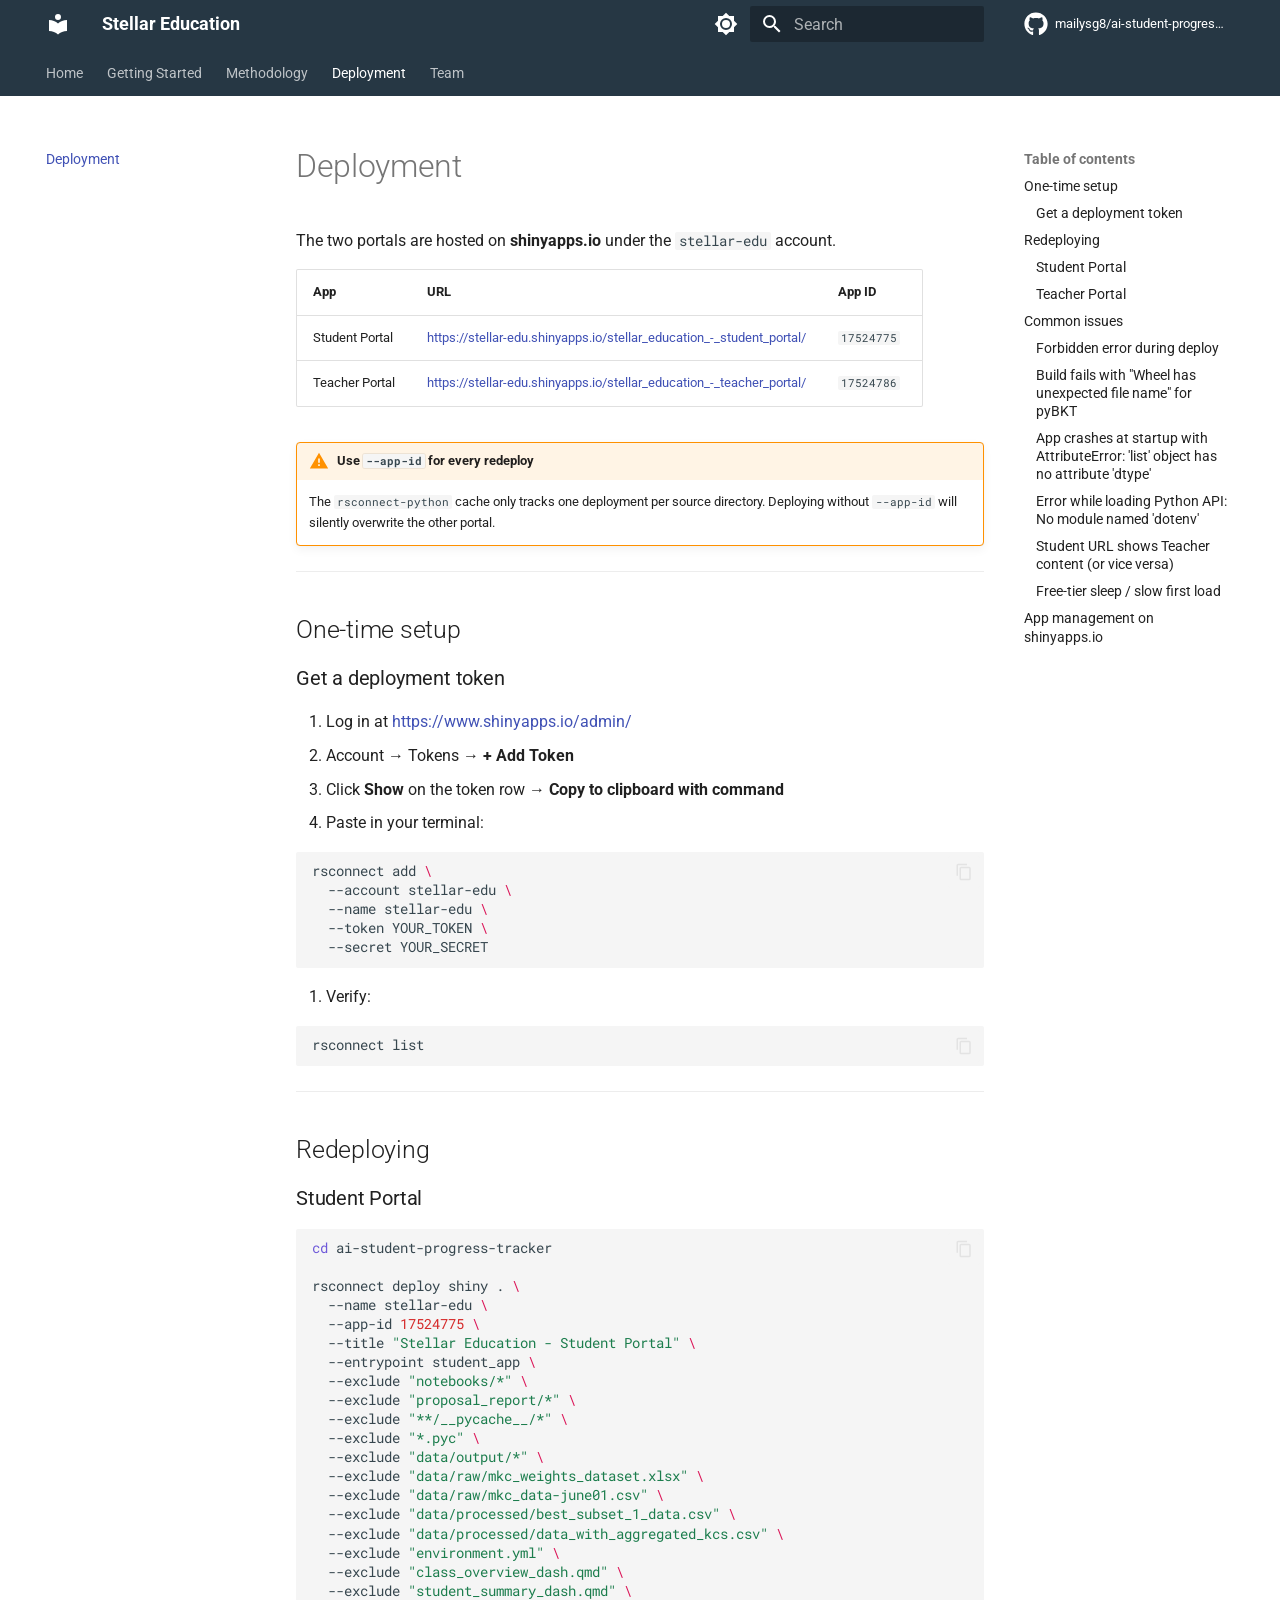
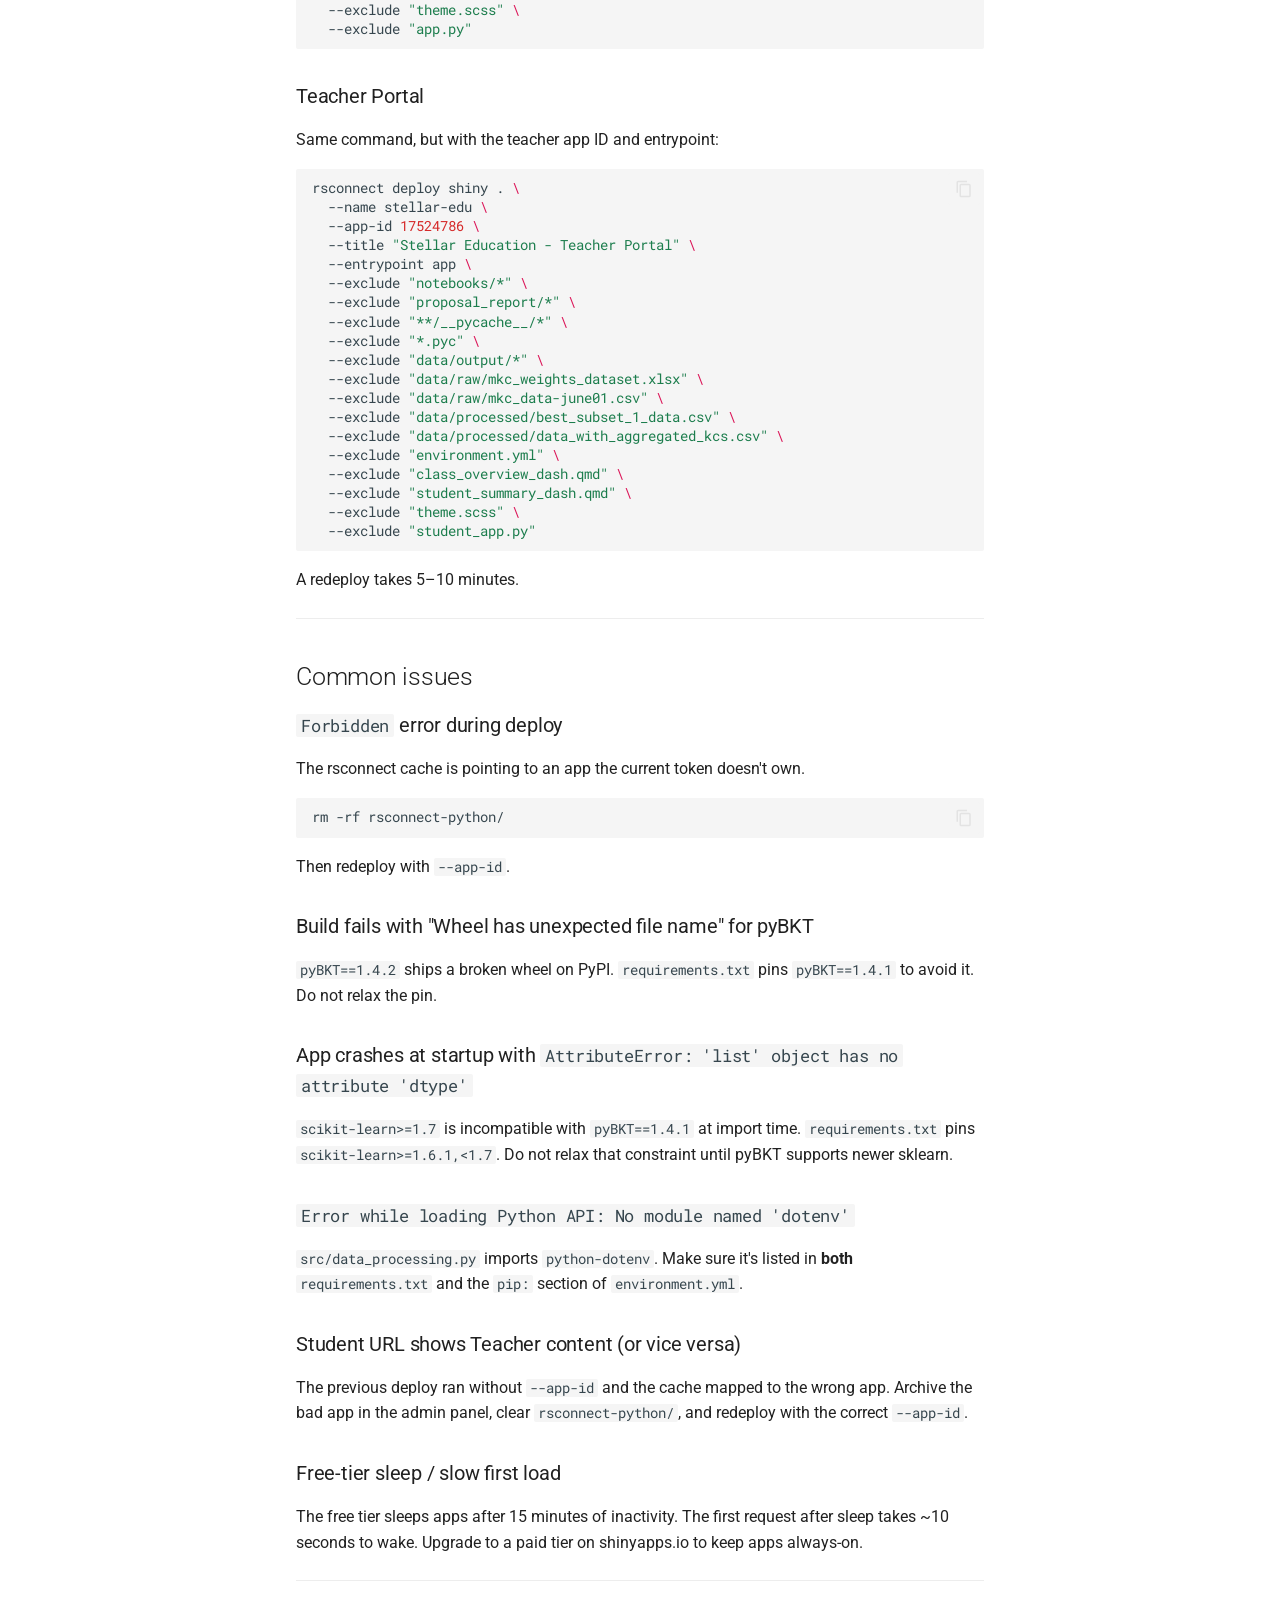
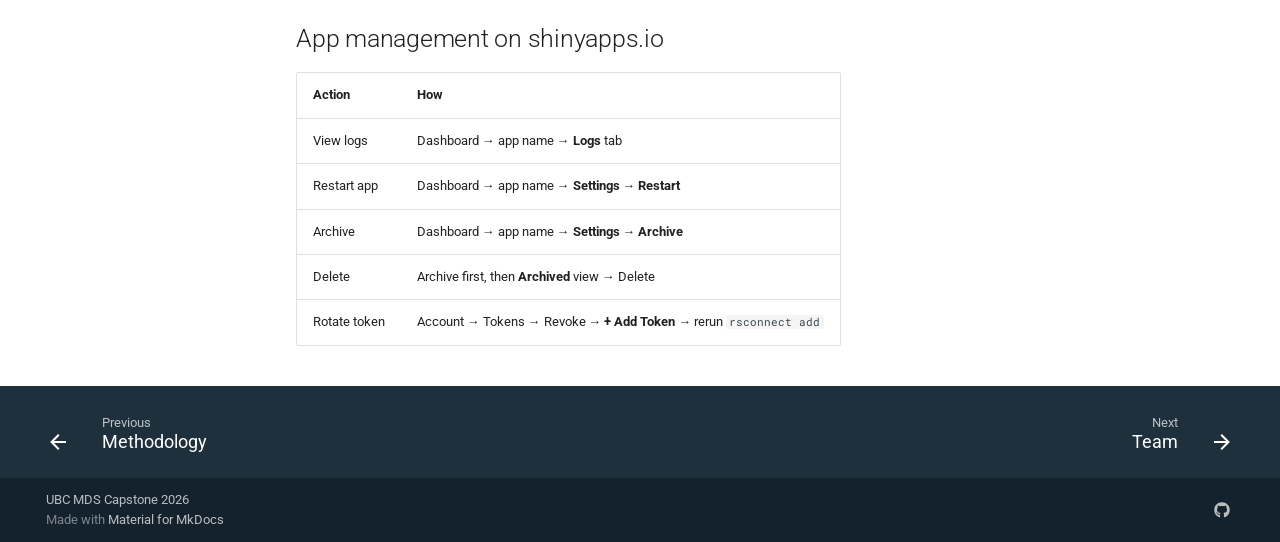
==== commit 6a19637b: "Deployed 4fface2 with MkDocs version: 1.6.1" ====
--- a/deployment/index.html
+++ b/deployment/index.html
@@ -975,16 +975,15 @@
 </span><span id="__span-2-10"><a id="__codelineno-2-10" name="__codelineno-2-10" href="#__codelineno-2-10"></a><span class="w">  </span>--exclude<span class="w"> </span><span class="s2">&quot;**/__pycache__/*&quot;</span><span class="w"> </span><span class="se">\</span>
 </span><span id="__span-2-11"><a id="__codelineno-2-11" name="__codelineno-2-11" href="#__codelineno-2-11"></a><span class="w">  </span>--exclude<span class="w"> </span><span class="s2">&quot;*.pyc&quot;</span><span class="w"> </span><span class="se">\</span>
 </span><span id="__span-2-12"><a id="__codelineno-2-12" name="__codelineno-2-12" href="#__codelineno-2-12"></a><span class="w">  </span>--exclude<span class="w"> </span><span class="s2">&quot;data/output/*&quot;</span><span class="w"> </span><span class="se">\</span>
-</span><span id="__span-2-13"><a id="__codelineno-2-13" name="__codelineno-2-13" href="#__codelineno-2-13"></a><span class="w">  </span>--exclude<span class="w"> </span><span class="s2">&quot;data/raw/Stellar_edu_MDS_ap_stats_dataset - v1.9.xlsx&quot;</span><span class="w"> </span><span class="se">\</span>
-</span><span id="__span-2-14"><a id="__codelineno-2-14" name="__codelineno-2-14" href="#__codelineno-2-14"></a><span class="w">  </span>--exclude<span class="w"> </span><span class="s2">&quot;data/raw/mkc_weights_dataset.xlsx&quot;</span><span class="w"> </span><span class="se">\</span>
-</span><span id="__span-2-15"><a id="__codelineno-2-15" name="__codelineno-2-15" href="#__codelineno-2-15"></a><span class="w">  </span>--exclude<span class="w"> </span><span class="s2">&quot;data/raw/mkc_data-june01.csv&quot;</span><span class="w"> </span><span class="se">\</span>
-</span><span id="__span-2-16"><a id="__codelineno-2-16" name="__codelineno-2-16" href="#__codelineno-2-16"></a><span class="w">  </span>--exclude<span class="w"> </span><span class="s2">&quot;data/processed/best_subset_1_data.csv&quot;</span><span class="w"> </span><span class="se">\</span>
-</span><span id="__span-2-17"><a id="__codelineno-2-17" name="__codelineno-2-17" href="#__codelineno-2-17"></a><span class="w">  </span>--exclude<span class="w"> </span><span class="s2">&quot;data/processed/data_with_aggregated_kcs.csv&quot;</span><span class="w"> </span><span class="se">\</span>
-</span><span id="__span-2-18"><a id="__codelineno-2-18" name="__codelineno-2-18" href="#__codelineno-2-18"></a><span class="w">  </span>--exclude<span class="w"> </span><span class="s2">&quot;environment.yml&quot;</span><span class="w"> </span><span class="se">\</span>
-</span><span id="__span-2-19"><a id="__codelineno-2-19" name="__codelineno-2-19" href="#__codelineno-2-19"></a><span class="w">  </span>--exclude<span class="w"> </span><span class="s2">&quot;class_overview_dash.qmd&quot;</span><span class="w"> </span><span class="se">\</span>
-</span><span id="__span-2-20"><a id="__codelineno-2-20" name="__codelineno-2-20" href="#__codelineno-2-20"></a><span class="w">  </span>--exclude<span class="w"> </span><span class="s2">&quot;student_summary_dash.qmd&quot;</span><span class="w"> </span><span class="se">\</span>
-</span><span id="__span-2-21"><a id="__codelineno-2-21" name="__codelineno-2-21" href="#__codelineno-2-21"></a><span class="w">  </span>--exclude<span class="w"> </span><span class="s2">&quot;theme.scss&quot;</span><span class="w"> </span><span class="se">\</span>
-</span><span id="__span-2-22"><a id="__codelineno-2-22" name="__codelineno-2-22" href="#__codelineno-2-22"></a><span class="w">  </span>--exclude<span class="w"> </span><span class="s2">&quot;app.py&quot;</span>
+</span><span id="__span-2-13"><a id="__codelineno-2-13" name="__codelineno-2-13" href="#__codelineno-2-13"></a><span class="w">  </span>--exclude<span class="w"> </span><span class="s2">&quot;data/raw/mkc_weights_dataset.xlsx&quot;</span><span class="w"> </span><span class="se">\</span>
+</span><span id="__span-2-14"><a id="__codelineno-2-14" name="__codelineno-2-14" href="#__codelineno-2-14"></a><span class="w">  </span>--exclude<span class="w"> </span><span class="s2">&quot;data/raw/mkc_data-june01.csv&quot;</span><span class="w"> </span><span class="se">\</span>
+</span><span id="__span-2-15"><a id="__codelineno-2-15" name="__codelineno-2-15" href="#__codelineno-2-15"></a><span class="w">  </span>--exclude<span class="w"> </span><span class="s2">&quot;data/processed/best_subset_1_data.csv&quot;</span><span class="w"> </span><span class="se">\</span>
+</span><span id="__span-2-16"><a id="__codelineno-2-16" name="__codelineno-2-16" href="#__codelineno-2-16"></a><span class="w">  </span>--exclude<span class="w"> </span><span class="s2">&quot;data/processed/data_with_aggregated_kcs.csv&quot;</span><span class="w"> </span><span class="se">\</span>
+</span><span id="__span-2-17"><a id="__codelineno-2-17" name="__codelineno-2-17" href="#__codelineno-2-17"></a><span class="w">  </span>--exclude<span class="w"> </span><span class="s2">&quot;environment.yml&quot;</span><span class="w"> </span><span class="se">\</span>
+</span><span id="__span-2-18"><a id="__codelineno-2-18" name="__codelineno-2-18" href="#__codelineno-2-18"></a><span class="w">  </span>--exclude<span class="w"> </span><span class="s2">&quot;class_overview_dash.qmd&quot;</span><span class="w"> </span><span class="se">\</span>
+</span><span id="__span-2-19"><a id="__codelineno-2-19" name="__codelineno-2-19" href="#__codelineno-2-19"></a><span class="w">  </span>--exclude<span class="w"> </span><span class="s2">&quot;student_summary_dash.qmd&quot;</span><span class="w"> </span><span class="se">\</span>
+</span><span id="__span-2-20"><a id="__codelineno-2-20" name="__codelineno-2-20" href="#__codelineno-2-20"></a><span class="w">  </span>--exclude<span class="w"> </span><span class="s2">&quot;theme.scss&quot;</span><span class="w"> </span><span class="se">\</span>
+</span><span id="__span-2-21"><a id="__codelineno-2-21" name="__codelineno-2-21" href="#__codelineno-2-21"></a><span class="w">  </span>--exclude<span class="w"> </span><span class="s2">&quot;app.py&quot;</span>
 </span></code></pre></div>
 <h3 id="teacher-portal">Teacher Portal</h3>
 <p>Same command, but with the teacher app ID and entrypoint:</p>
@@ -998,16 +997,15 @@
 </span><span id="__span-3-8"><a id="__codelineno-3-8" name="__codelineno-3-8" href="#__codelineno-3-8"></a><span class="w">  </span>--exclude<span class="w"> </span><span class="s2">&quot;**/__pycache__/*&quot;</span><span class="w"> </span><span class="se">\</span>
 </span><span id="__span-3-9"><a id="__codelineno-3-9" name="__codelineno-3-9" href="#__codelineno-3-9"></a><span class="w">  </span>--exclude<span class="w"> </span><span class="s2">&quot;*.pyc&quot;</span><span class="w"> </span><span class="se">\</span>
 </span><span id="__span-3-10"><a id="__codelineno-3-10" name="__codelineno-3-10" href="#__codelineno-3-10"></a><span class="w">  </span>--exclude<span class="w"> </span><span class="s2">&quot;data/output/*&quot;</span><span class="w"> </span><span class="se">\</span>
-</span><span id="__span-3-11"><a id="__codelineno-3-11" name="__codelineno-3-11" href="#__codelineno-3-11"></a><span class="w">  </span>--exclude<span class="w"> </span><span class="s2">&quot;data/raw/Stellar_edu_MDS_ap_stats_dataset - v1.9.xlsx&quot;</span><span class="w"> </span><span class="se">\</span>
-</span><span id="__span-3-12"><a id="__codelineno-3-12" name="__codelineno-3-12" href="#__codelineno-3-12"></a><span class="w">  </span>--exclude<span class="w"> </span><span class="s2">&quot;data/raw/mkc_weights_dataset.xlsx&quot;</span><span class="w"> </span><span class="se">\</span>
-</span><span id="__span-3-13"><a id="__codelineno-3-13" name="__codelineno-3-13" href="#__codelineno-3-13"></a><span class="w">  </span>--exclude<span class="w"> </span><span class="s2">&quot;data/raw/mkc_data-june01.csv&quot;</span><span class="w"> </span><span class="se">\</span>
-</span><span id="__span-3-14"><a id="__codelineno-3-14" name="__codelineno-3-14" href="#__codelineno-3-14"></a><span class="w">  </span>--exclude<span class="w"> </span><span class="s2">&quot;data/processed/best_subset_1_data.csv&quot;</span><span class="w"> </span><span class="se">\</span>
-</span><span id="__span-3-15"><a id="__codelineno-3-15" name="__codelineno-3-15" href="#__codelineno-3-15"></a><span class="w">  </span>--exclude<span class="w"> </span><span class="s2">&quot;data/processed/data_with_aggregated_kcs.csv&quot;</span><span class="w"> </span><span class="se">\</span>
-</span><span id="__span-3-16"><a id="__codelineno-3-16" name="__codelineno-3-16" href="#__codelineno-3-16"></a><span class="w">  </span>--exclude<span class="w"> </span><span class="s2">&quot;environment.yml&quot;</span><span class="w"> </span><span class="se">\</span>
-</span><span id="__span-3-17"><a id="__codelineno-3-17" name="__codelineno-3-17" href="#__codelineno-3-17"></a><span class="w">  </span>--exclude<span class="w"> </span><span class="s2">&quot;class_overview_dash.qmd&quot;</span><span class="w"> </span><span class="se">\</span>
-</span><span id="__span-3-18"><a id="__codelineno-3-18" name="__codelineno-3-18" href="#__codelineno-3-18"></a><span class="w">  </span>--exclude<span class="w"> </span><span class="s2">&quot;student_summary_dash.qmd&quot;</span><span class="w"> </span><span class="se">\</span>
-</span><span id="__span-3-19"><a id="__codelineno-3-19" name="__codelineno-3-19" href="#__codelineno-3-19"></a><span class="w">  </span>--exclude<span class="w"> </span><span class="s2">&quot;theme.scss&quot;</span><span class="w"> </span><span class="se">\</span>
-</span><span id="__span-3-20"><a id="__codelineno-3-20" name="__codelineno-3-20" href="#__codelineno-3-20"></a><span class="w">  </span>--exclude<span class="w"> </span><span class="s2">&quot;student_app.py&quot;</span>
+</span><span id="__span-3-11"><a id="__codelineno-3-11" name="__codelineno-3-11" href="#__codelineno-3-11"></a><span class="w">  </span>--exclude<span class="w"> </span><span class="s2">&quot;data/raw/mkc_weights_dataset.xlsx&quot;</span><span class="w"> </span><span class="se">\</span>
+</span><span id="__span-3-12"><a id="__codelineno-3-12" name="__codelineno-3-12" href="#__codelineno-3-12"></a><span class="w">  </span>--exclude<span class="w"> </span><span class="s2">&quot;data/raw/mkc_data-june01.csv&quot;</span><span class="w"> </span><span class="se">\</span>
+</span><span id="__span-3-13"><a id="__codelineno-3-13" name="__codelineno-3-13" href="#__codelineno-3-13"></a><span class="w">  </span>--exclude<span class="w"> </span><span class="s2">&quot;data/processed/best_subset_1_data.csv&quot;</span><span class="w"> </span><span class="se">\</span>
+</span><span id="__span-3-14"><a id="__codelineno-3-14" name="__codelineno-3-14" href="#__codelineno-3-14"></a><span class="w">  </span>--exclude<span class="w"> </span><span class="s2">&quot;data/processed/data_with_aggregated_kcs.csv&quot;</span><span class="w"> </span><span class="se">\</span>
+</span><span id="__span-3-15"><a id="__codelineno-3-15" name="__codelineno-3-15" href="#__codelineno-3-15"></a><span class="w">  </span>--exclude<span class="w"> </span><span class="s2">&quot;environment.yml&quot;</span><span class="w"> </span><span class="se">\</span>
+</span><span id="__span-3-16"><a id="__codelineno-3-16" name="__codelineno-3-16" href="#__codelineno-3-16"></a><span class="w">  </span>--exclude<span class="w"> </span><span class="s2">&quot;class_overview_dash.qmd&quot;</span><span class="w"> </span><span class="se">\</span>
+</span><span id="__span-3-17"><a id="__codelineno-3-17" name="__codelineno-3-17" href="#__codelineno-3-17"></a><span class="w">  </span>--exclude<span class="w"> </span><span class="s2">&quot;student_summary_dash.qmd&quot;</span><span class="w"> </span><span class="se">\</span>
+</span><span id="__span-3-18"><a id="__codelineno-3-18" name="__codelineno-3-18" href="#__codelineno-3-18"></a><span class="w">  </span>--exclude<span class="w"> </span><span class="s2">&quot;theme.scss&quot;</span><span class="w"> </span><span class="se">\</span>
+</span><span id="__span-3-19"><a id="__codelineno-3-19" name="__codelineno-3-19" href="#__codelineno-3-19"></a><span class="w">  </span>--exclude<span class="w"> </span><span class="s2">&quot;student_app.py&quot;</span>
 </span></code></pre></div>
 <p>A redeploy takes 5–10 minutes.</p>
 <hr />
--- a/stylesheets/extra.css
+++ b/stylesheets/extra.css
@@ -1,8 +1,3 @@
-/* Brand palette — matches the Shiny dashboard tokens
-   Jet Black:      #263744  (header / navbar bg)
-   Deep variant:   #1F303D  (page bg / hover)
-   Vibrant Coral:  #EE6055  (primary accent, links, hover) */
-
 :root {
   --md-primary-fg-color:         #263744;
   --md-primary-fg-color--light:  #2F4554;
@@ -14,8 +9,6 @@
   --md-typeset-a-color:          #EE6055;
 }
 
-/* Force the navbar + tabs + footer to use the brand navy (overrides Material's
-   default 'black' palette which renders near-#000). */
 .md-header,
 .md-header[data-md-state="shadow"] {
   background-color: #263744 !important;
@@ -25,7 +18,6 @@
   background-color: #263744 !important;
 }
 
-/* Dark-mode (slate) overrides — keep accent the same coral, slightly lighten BG */
 [data-md-color-scheme="slate"] {
   --md-primary-fg-color:         #1F303D;
   --md-primary-fg-color--light:  #2F4554;
@@ -42,12 +34,10 @@
   background-color: #1F303D !important;
 }
 
-/* Top tabs hover/active underline color */
 .md-tabs__link:hover,
 .md-tabs__link--active {
   color: #FFFFFF;
 }
 
-/* Footer */
 .md-footer { background: #1F303D !important; }
 .md-footer-meta { background: #14222D !important; }
